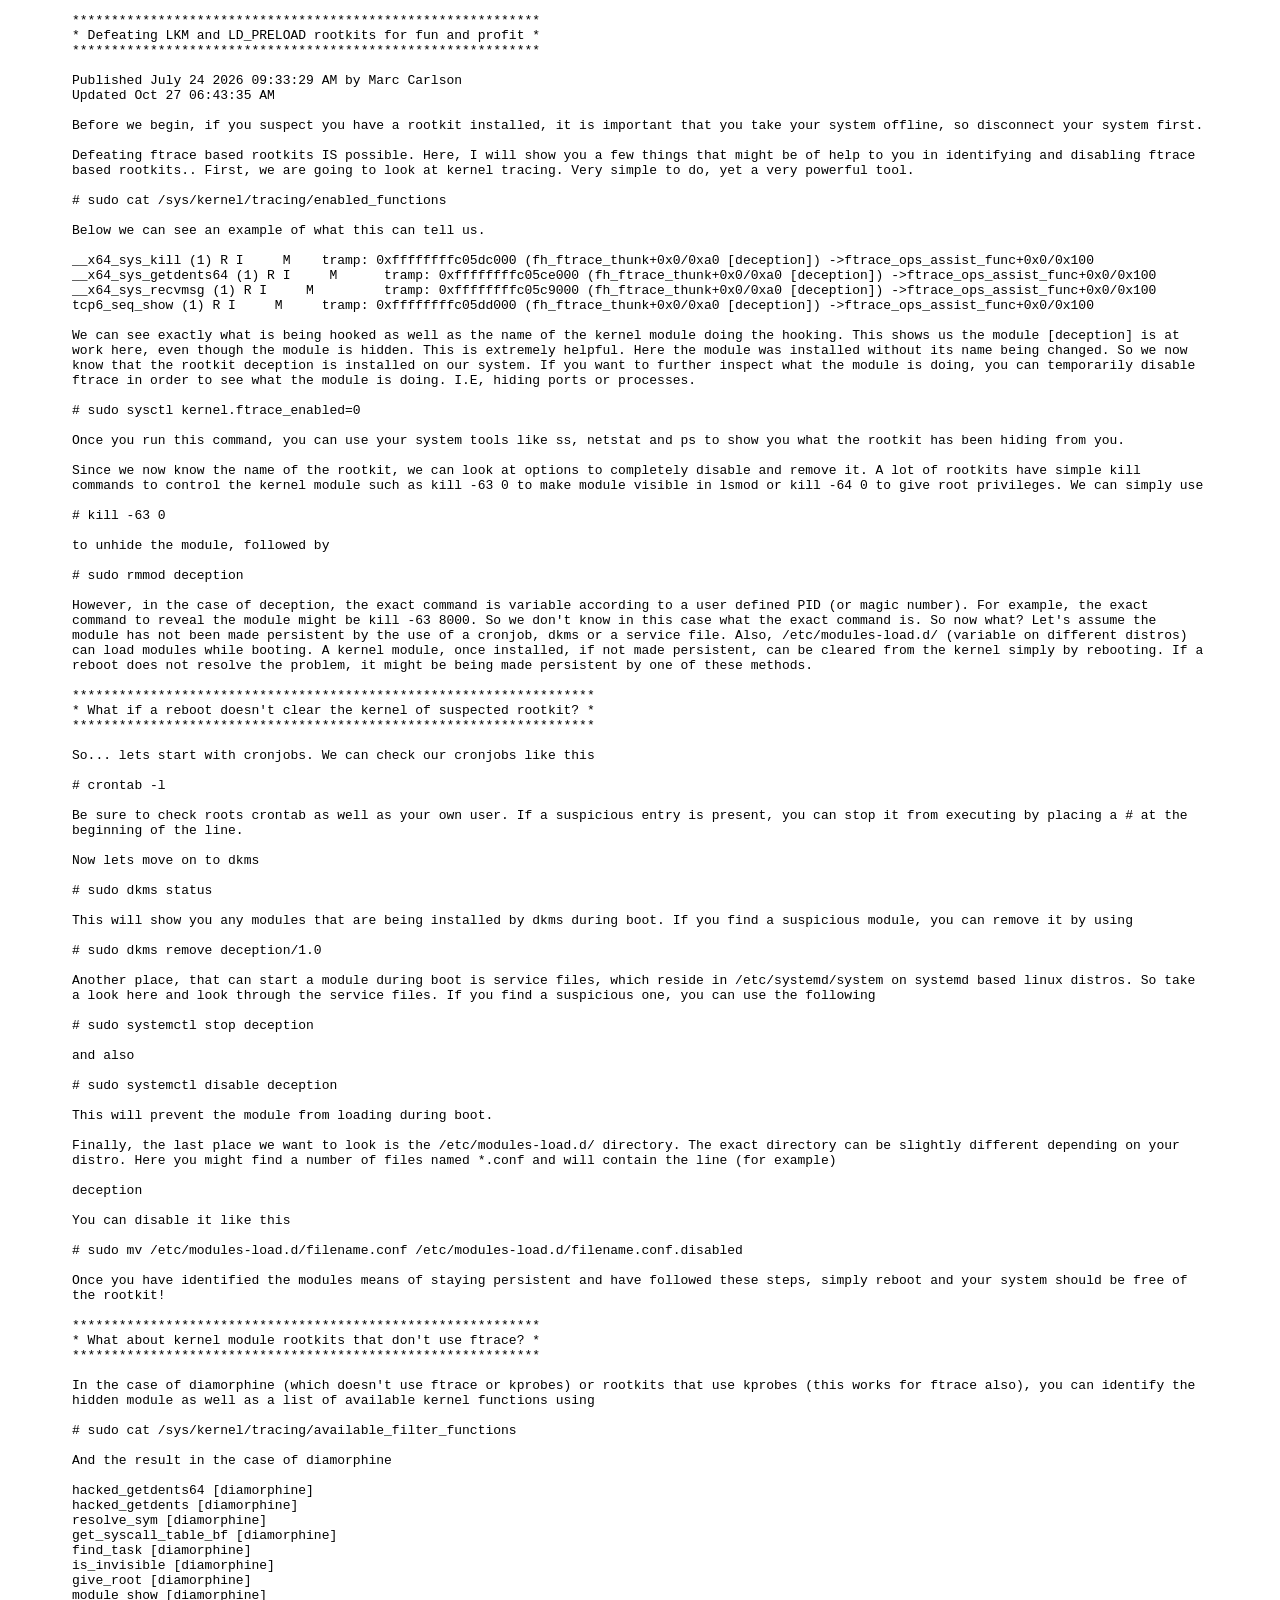
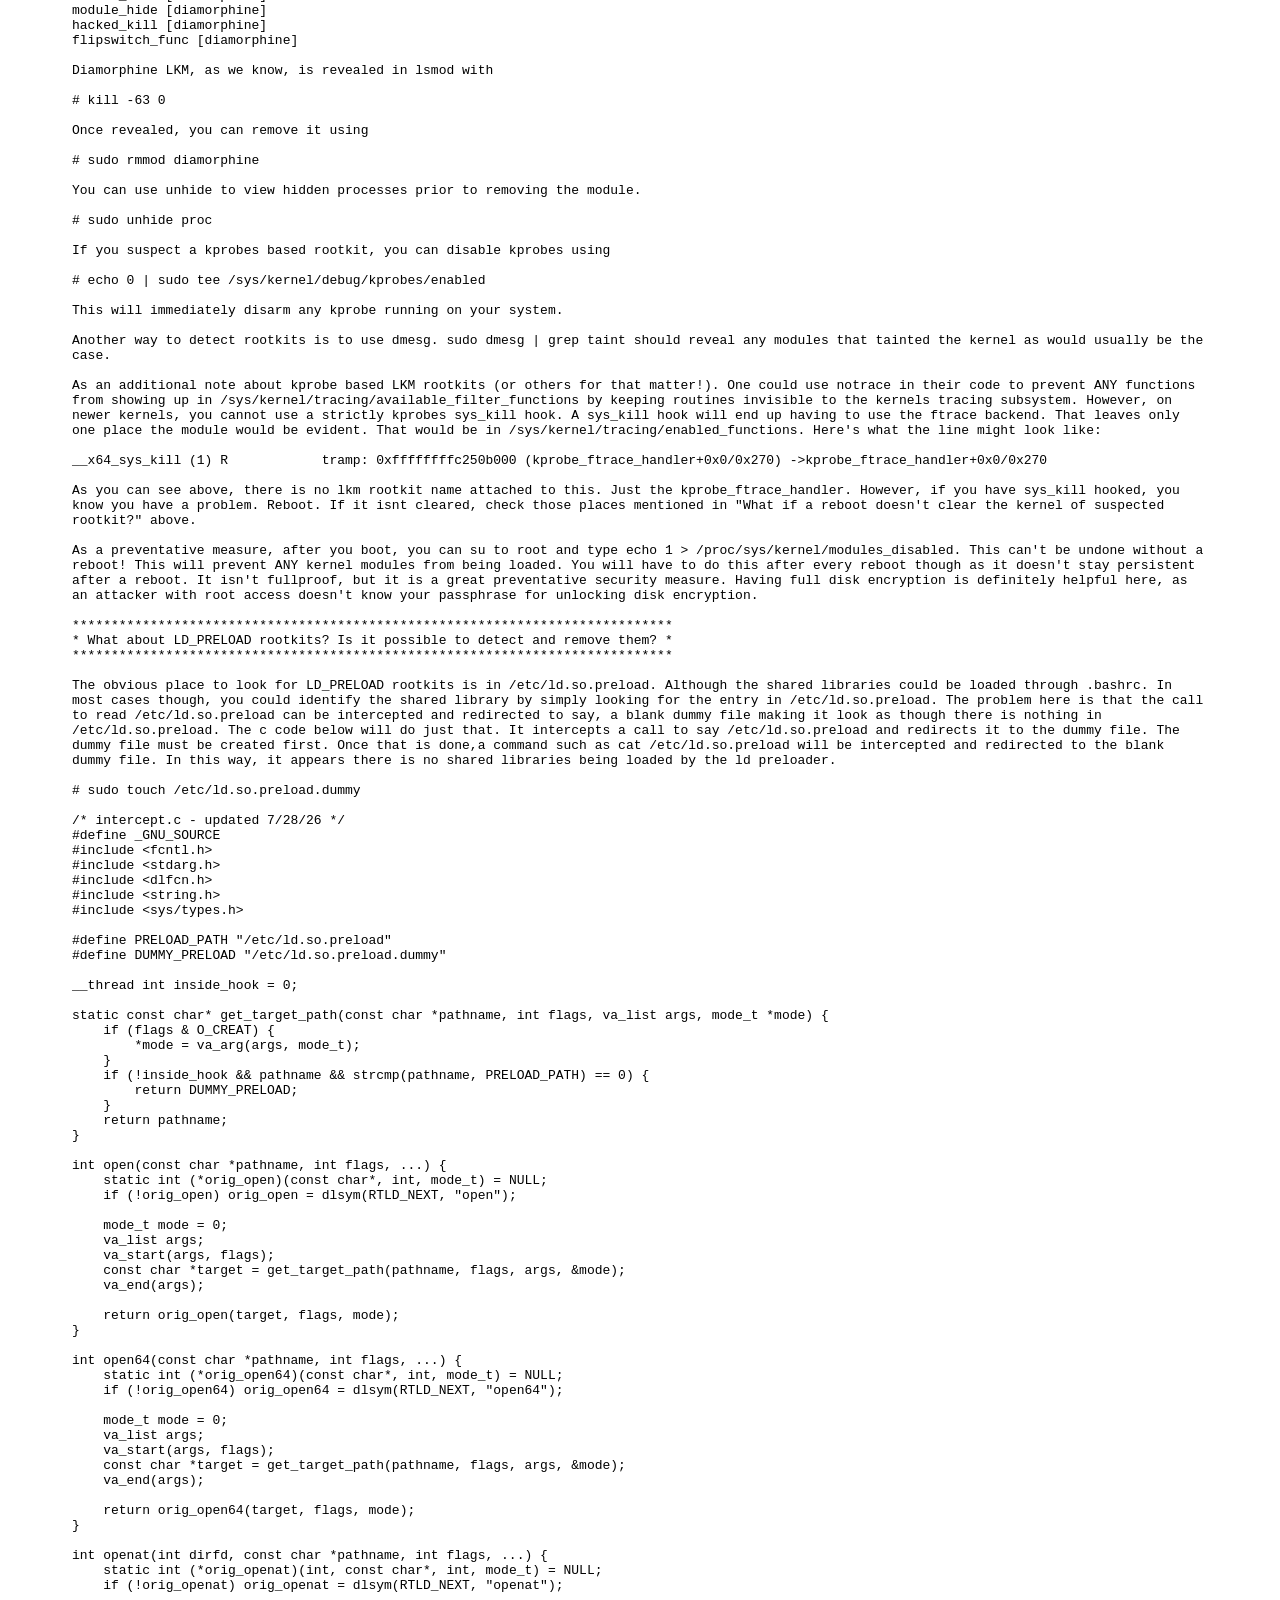
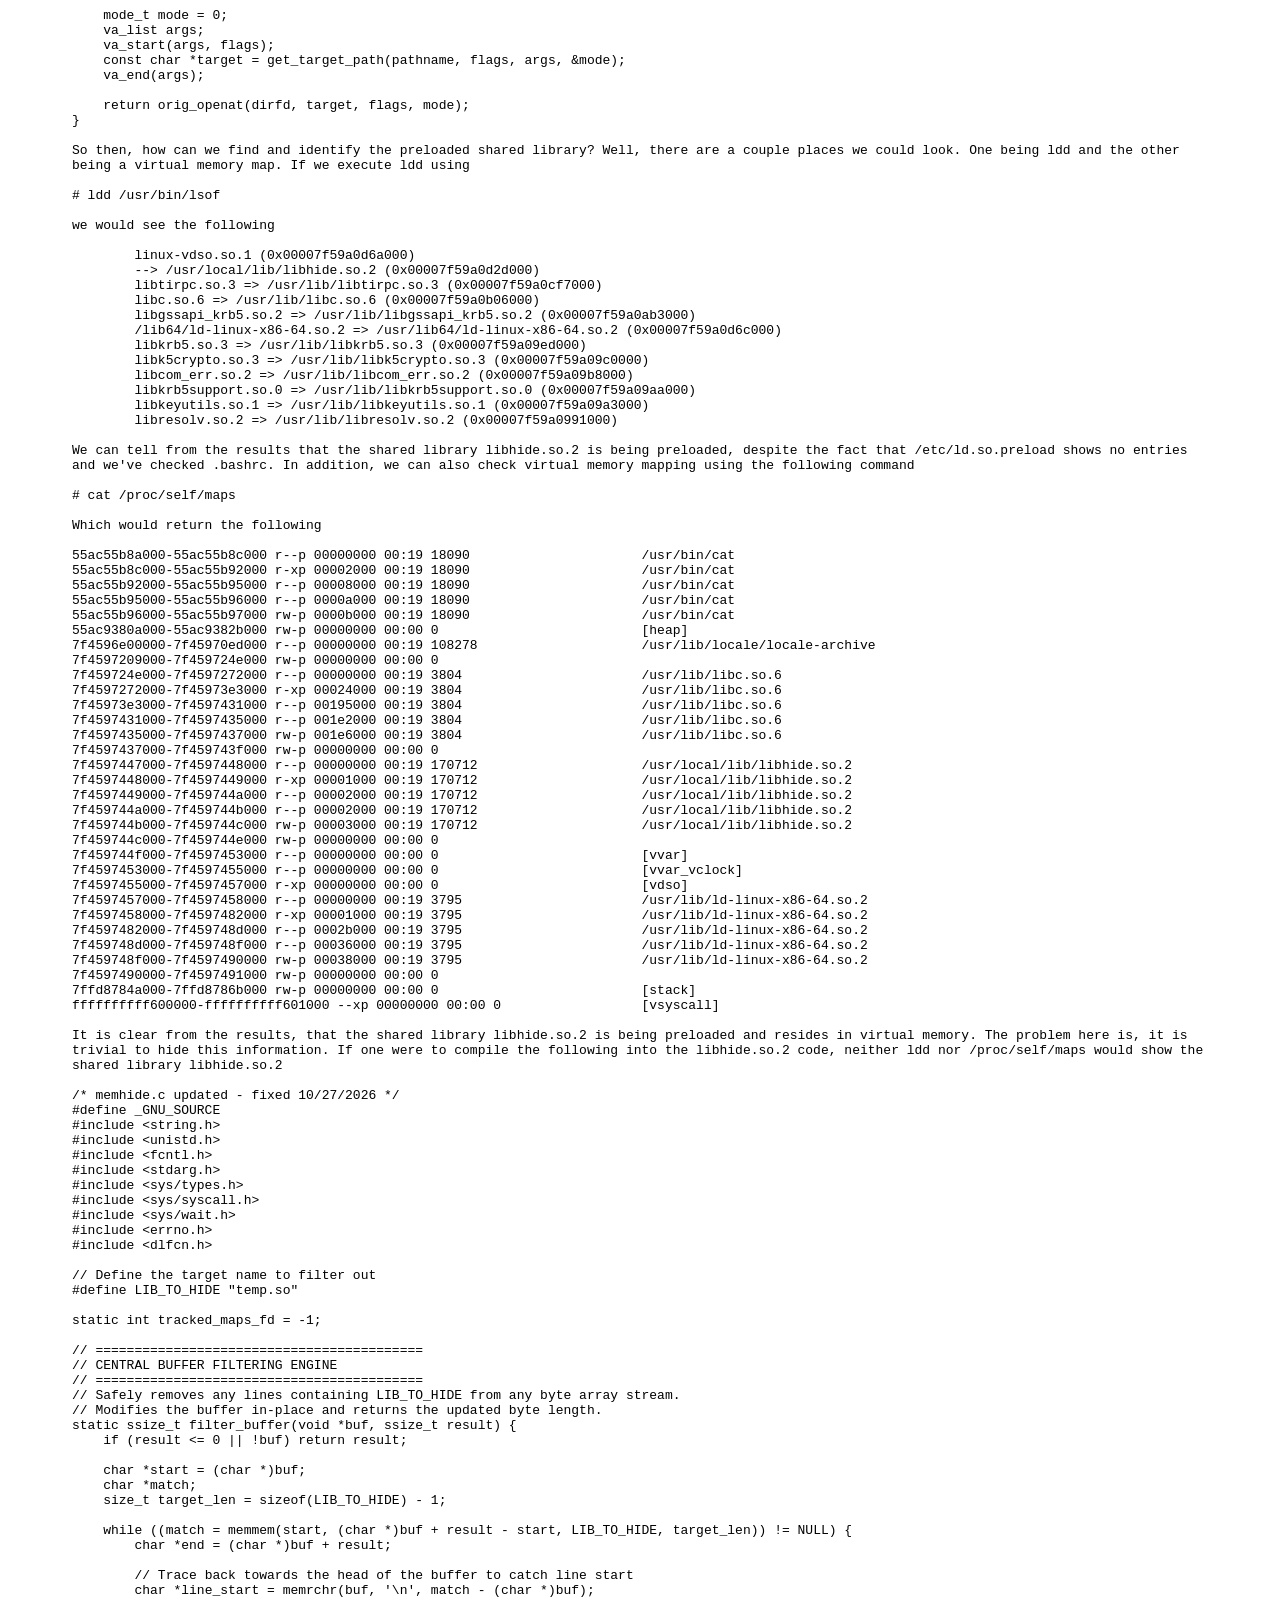
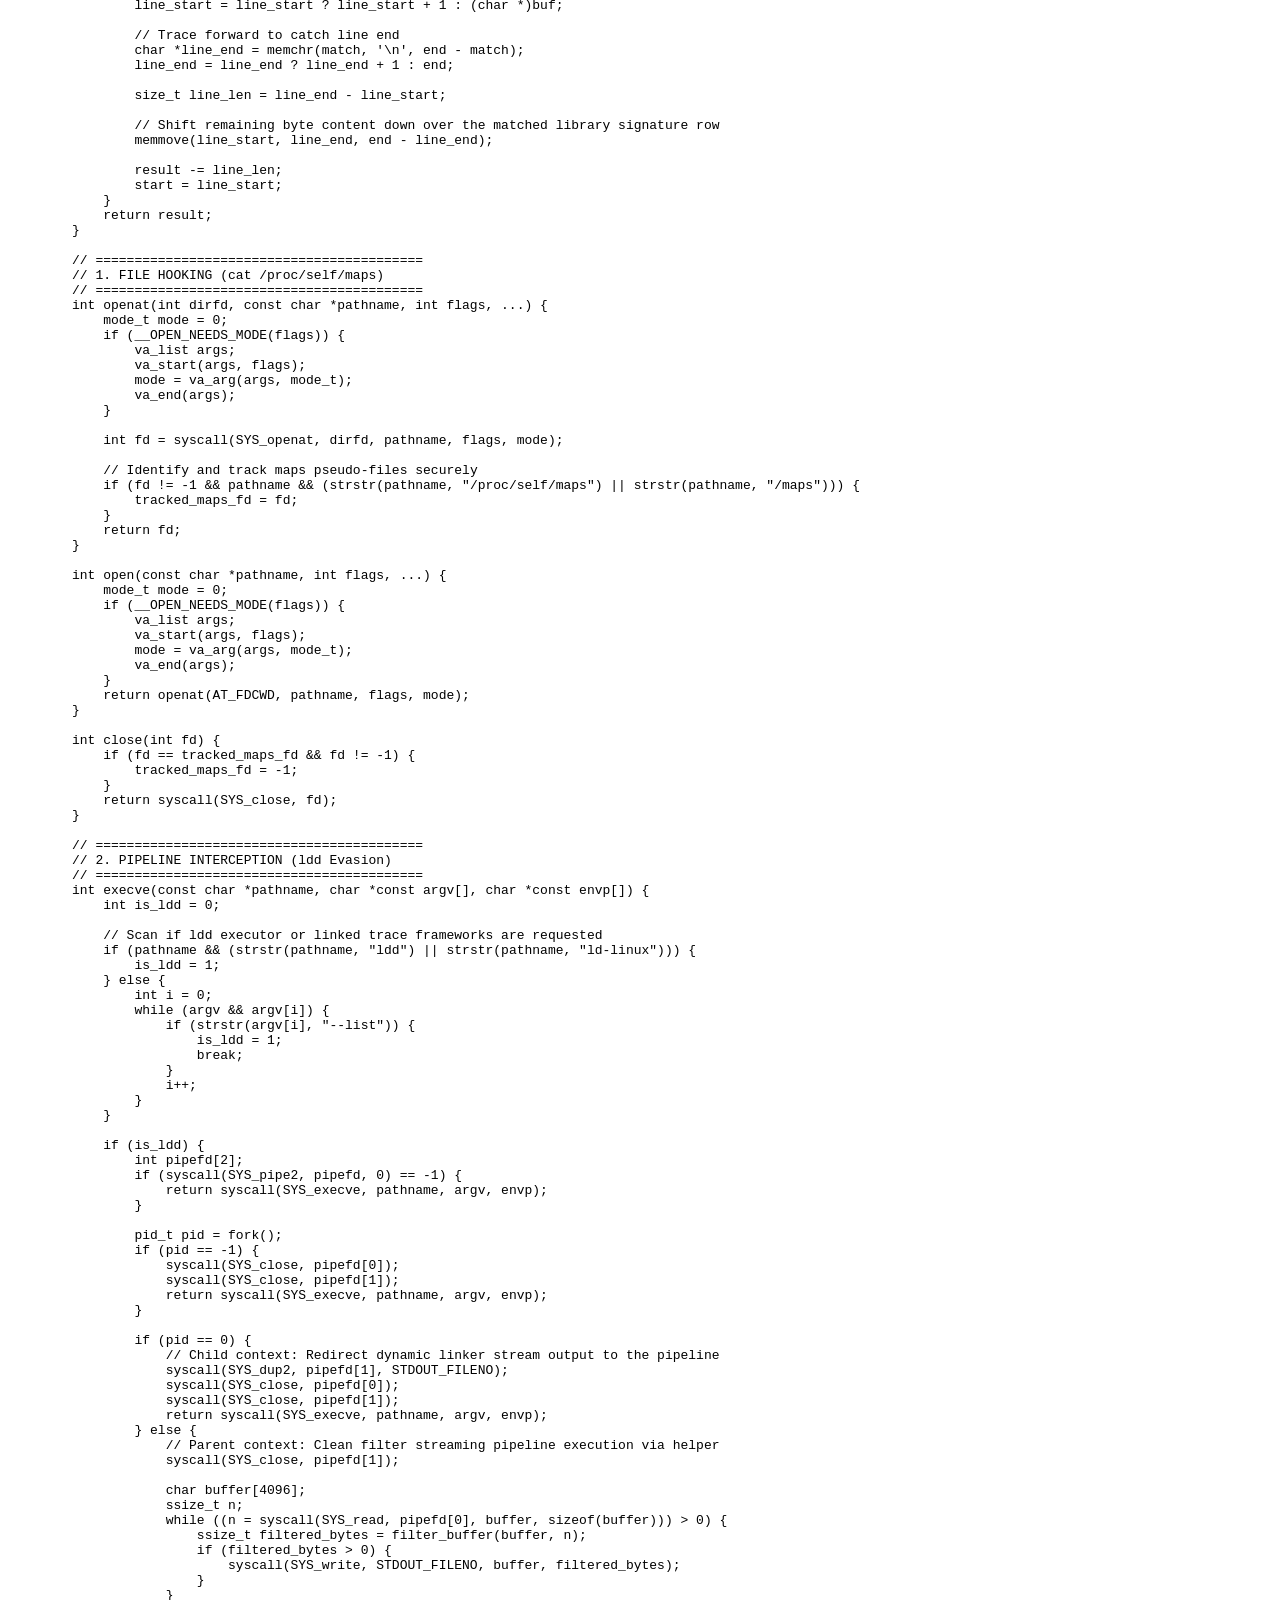
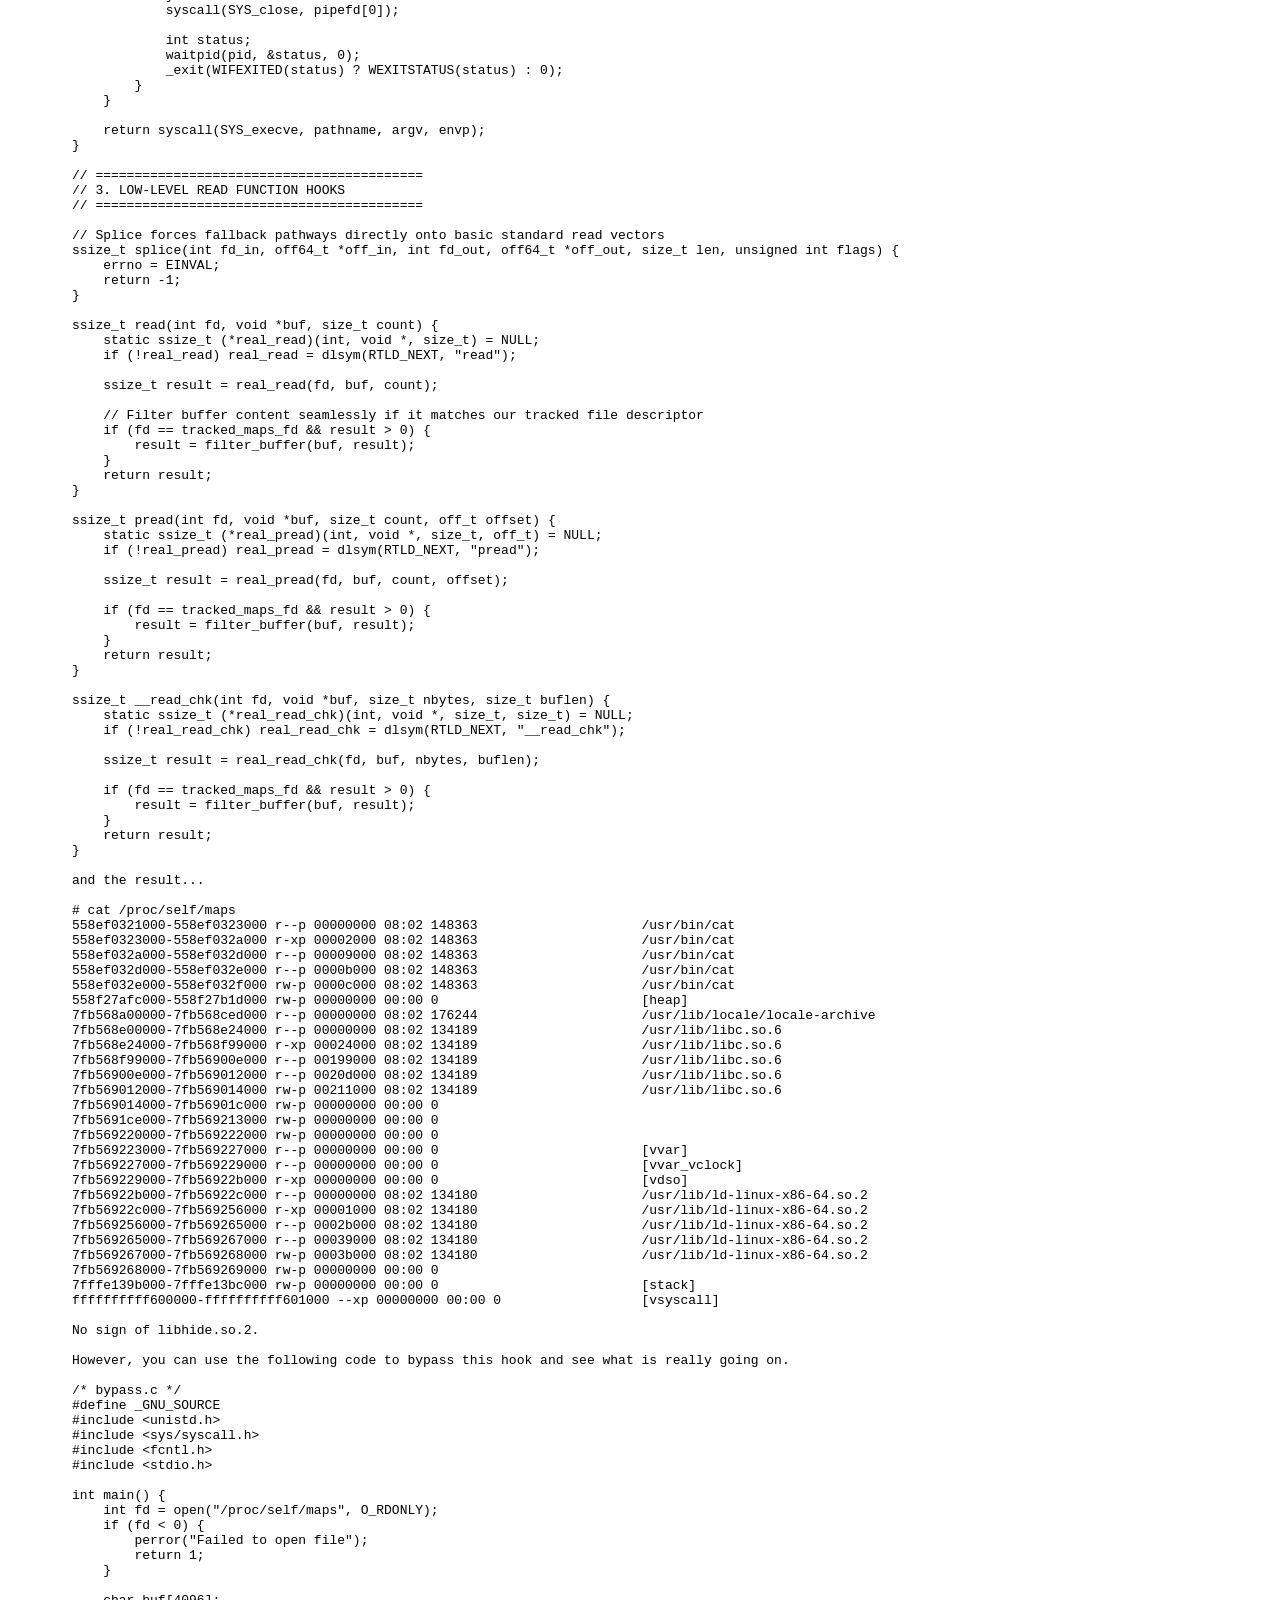
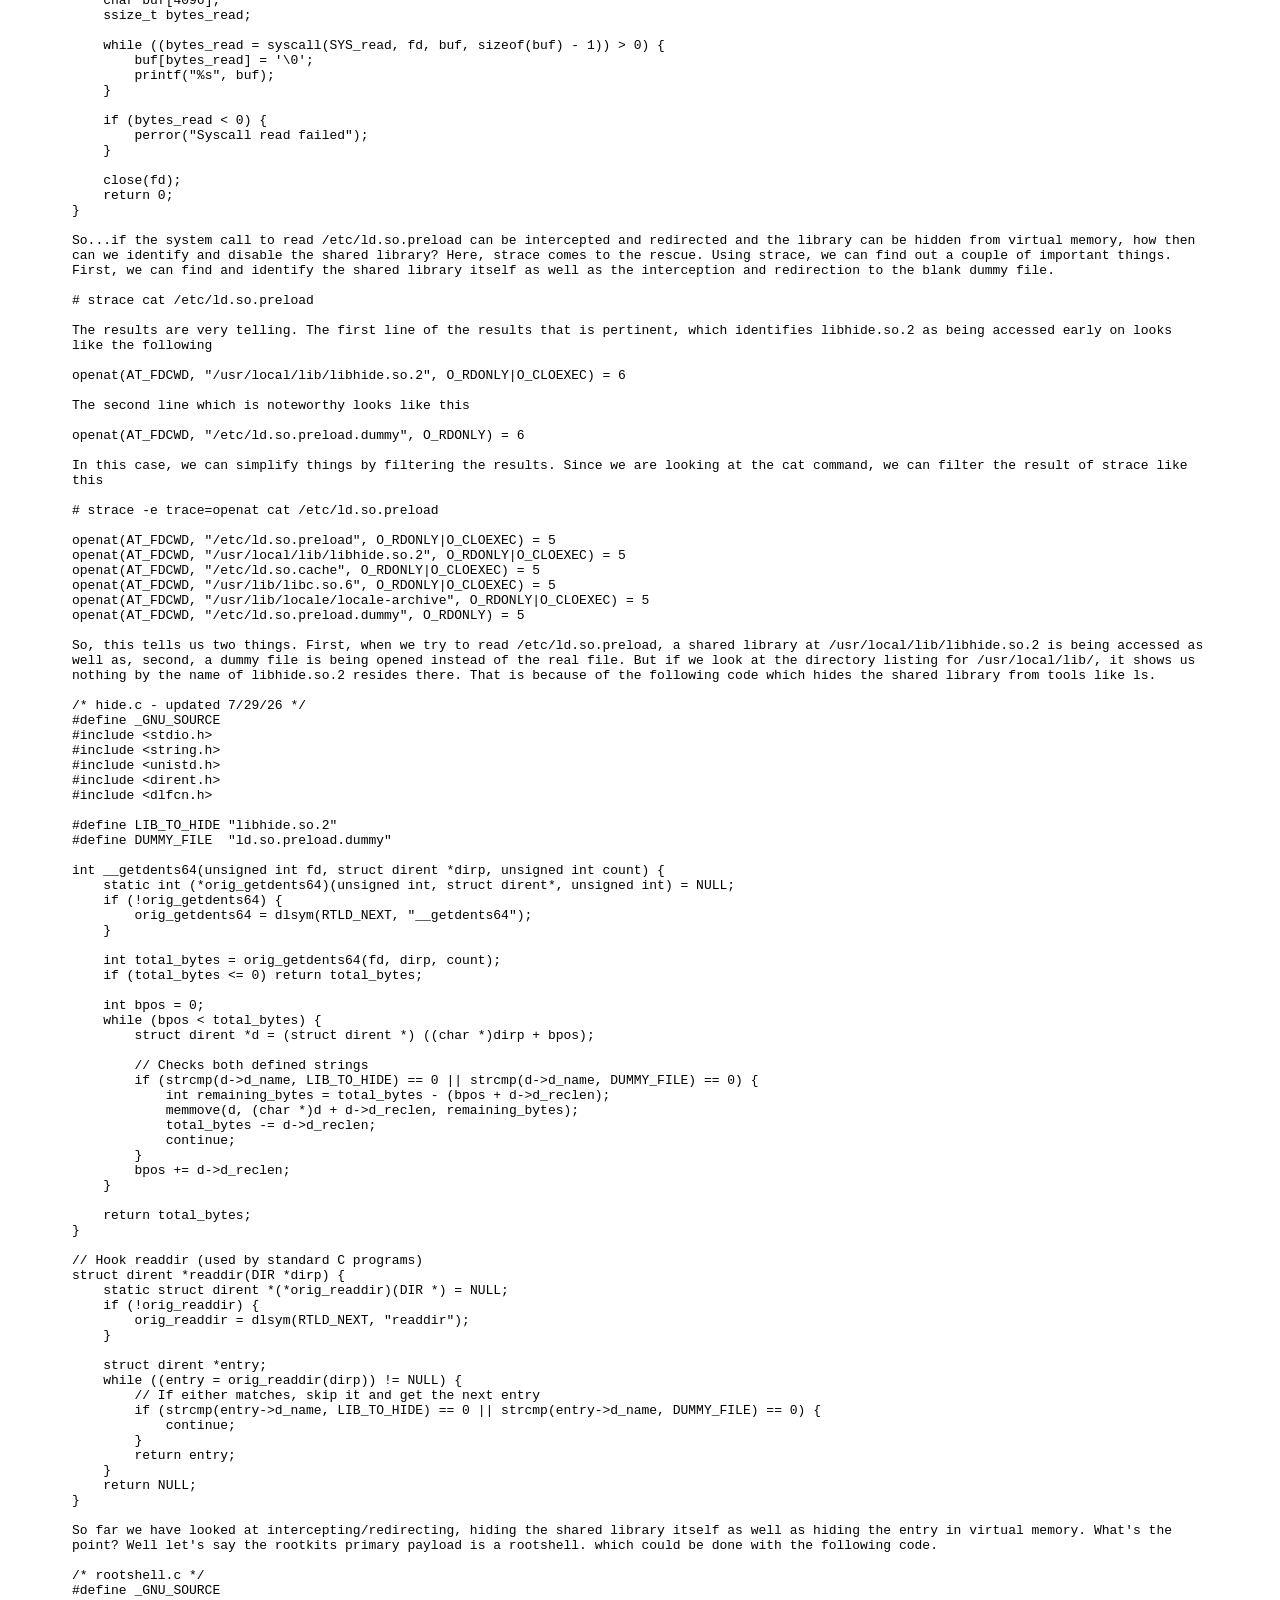
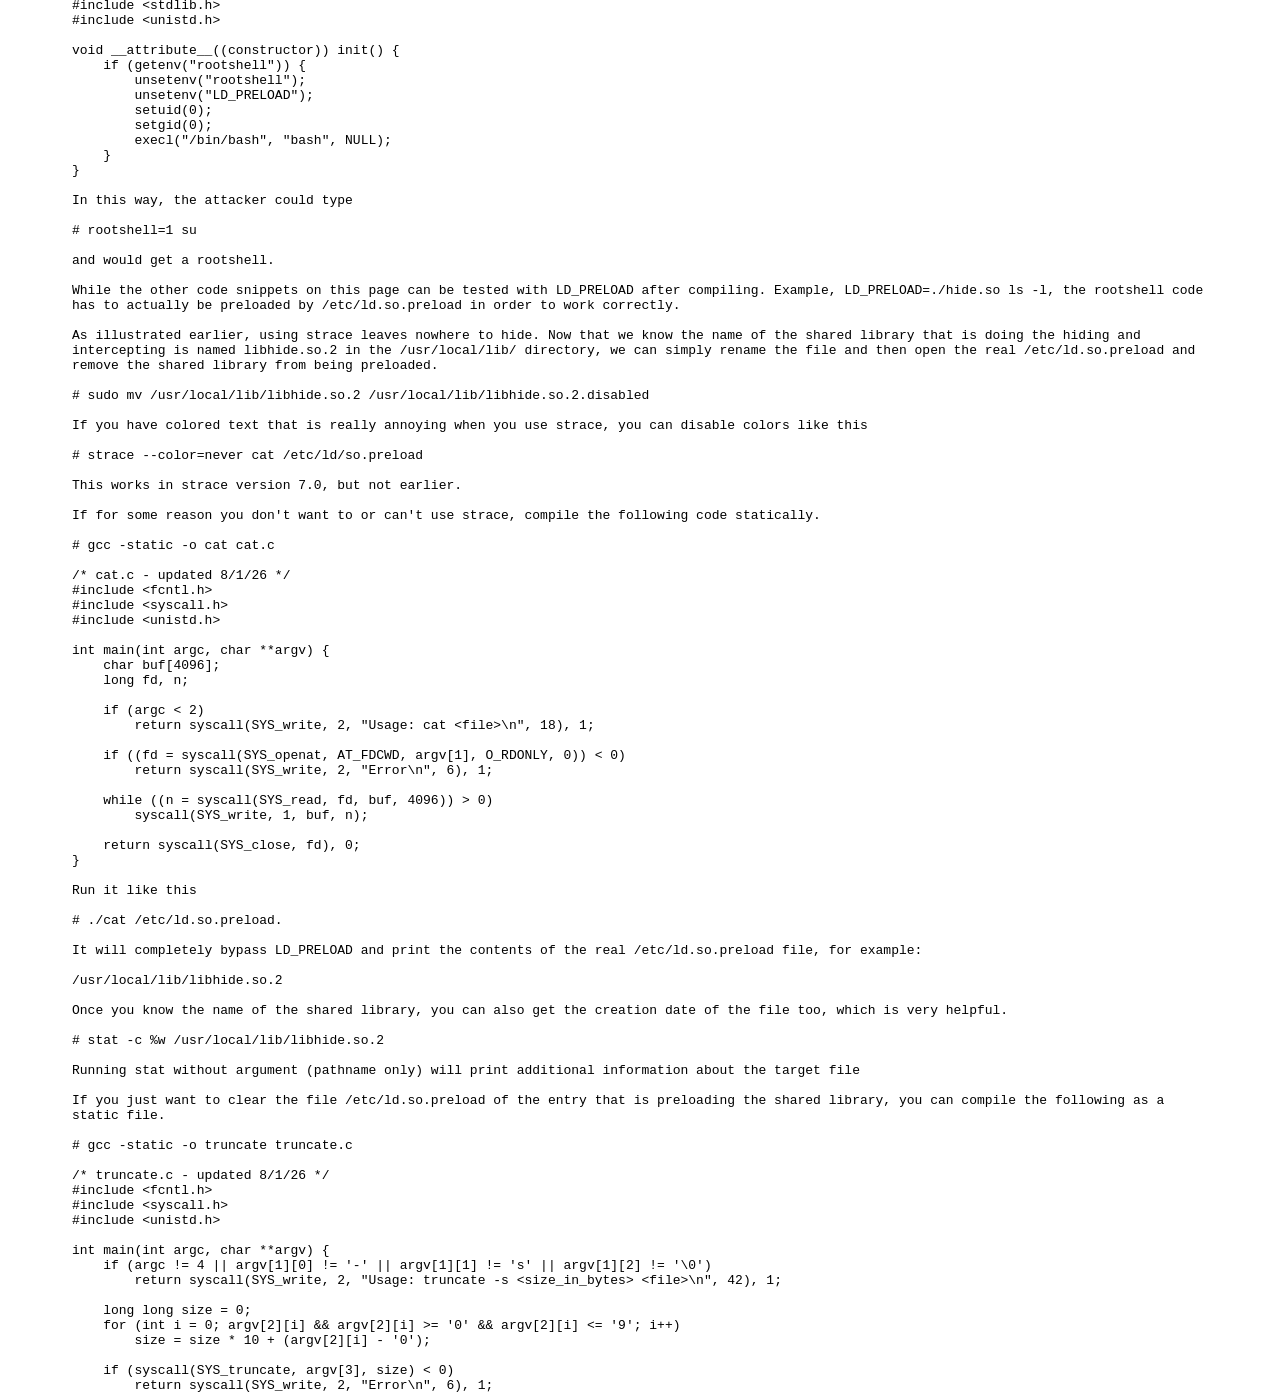
==== index.html @ fd703a42 "Increase height of text-frame to 11000px" ====
<!DOCTYPE html>
<html> 
<head> 
   <!--<meta name="viewport" content="width=device-width, initial-scale=1.0">-->
    <title>Defeating LKM and LD_PRELOAD rootkits for fun and profit</title> 
    <style>
        html, body {
            margin: 0;
            padding: 0;
            width: 100%;
            background-color: #ffffff; 
            display: grid;
            justify-items: center; 
        }

        .text-frame {
            font-family: sans-serif;
            background-color: #ffffff; 
            width: 90%;
            height: 11000px; 
            border: none;
            overflow: hidden; 
        }
    </style>
</head> 
<body>

    <object class="text-frame" data="/docs/text.txt" type="text/plain" scrolling="no">
        <p>Your browser does not support embedded text.</p>
    </object>

</body>
</html>
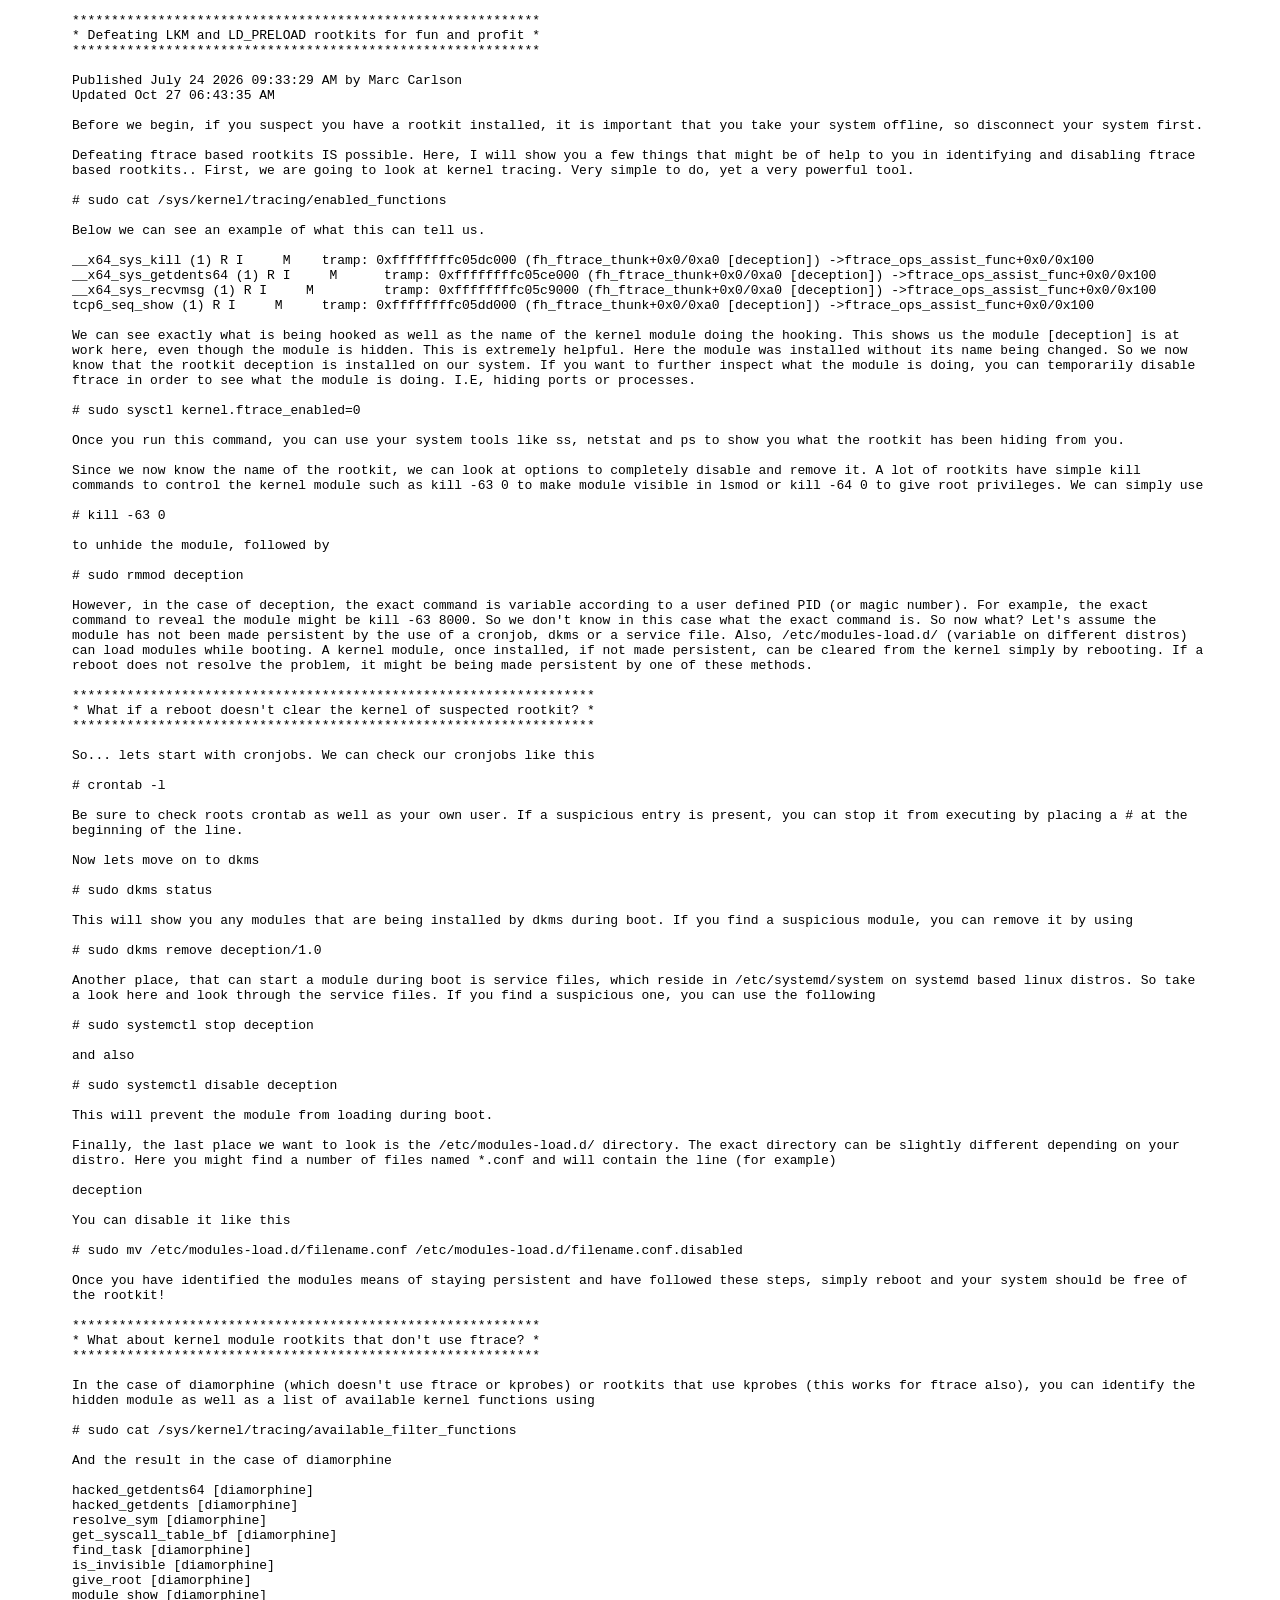
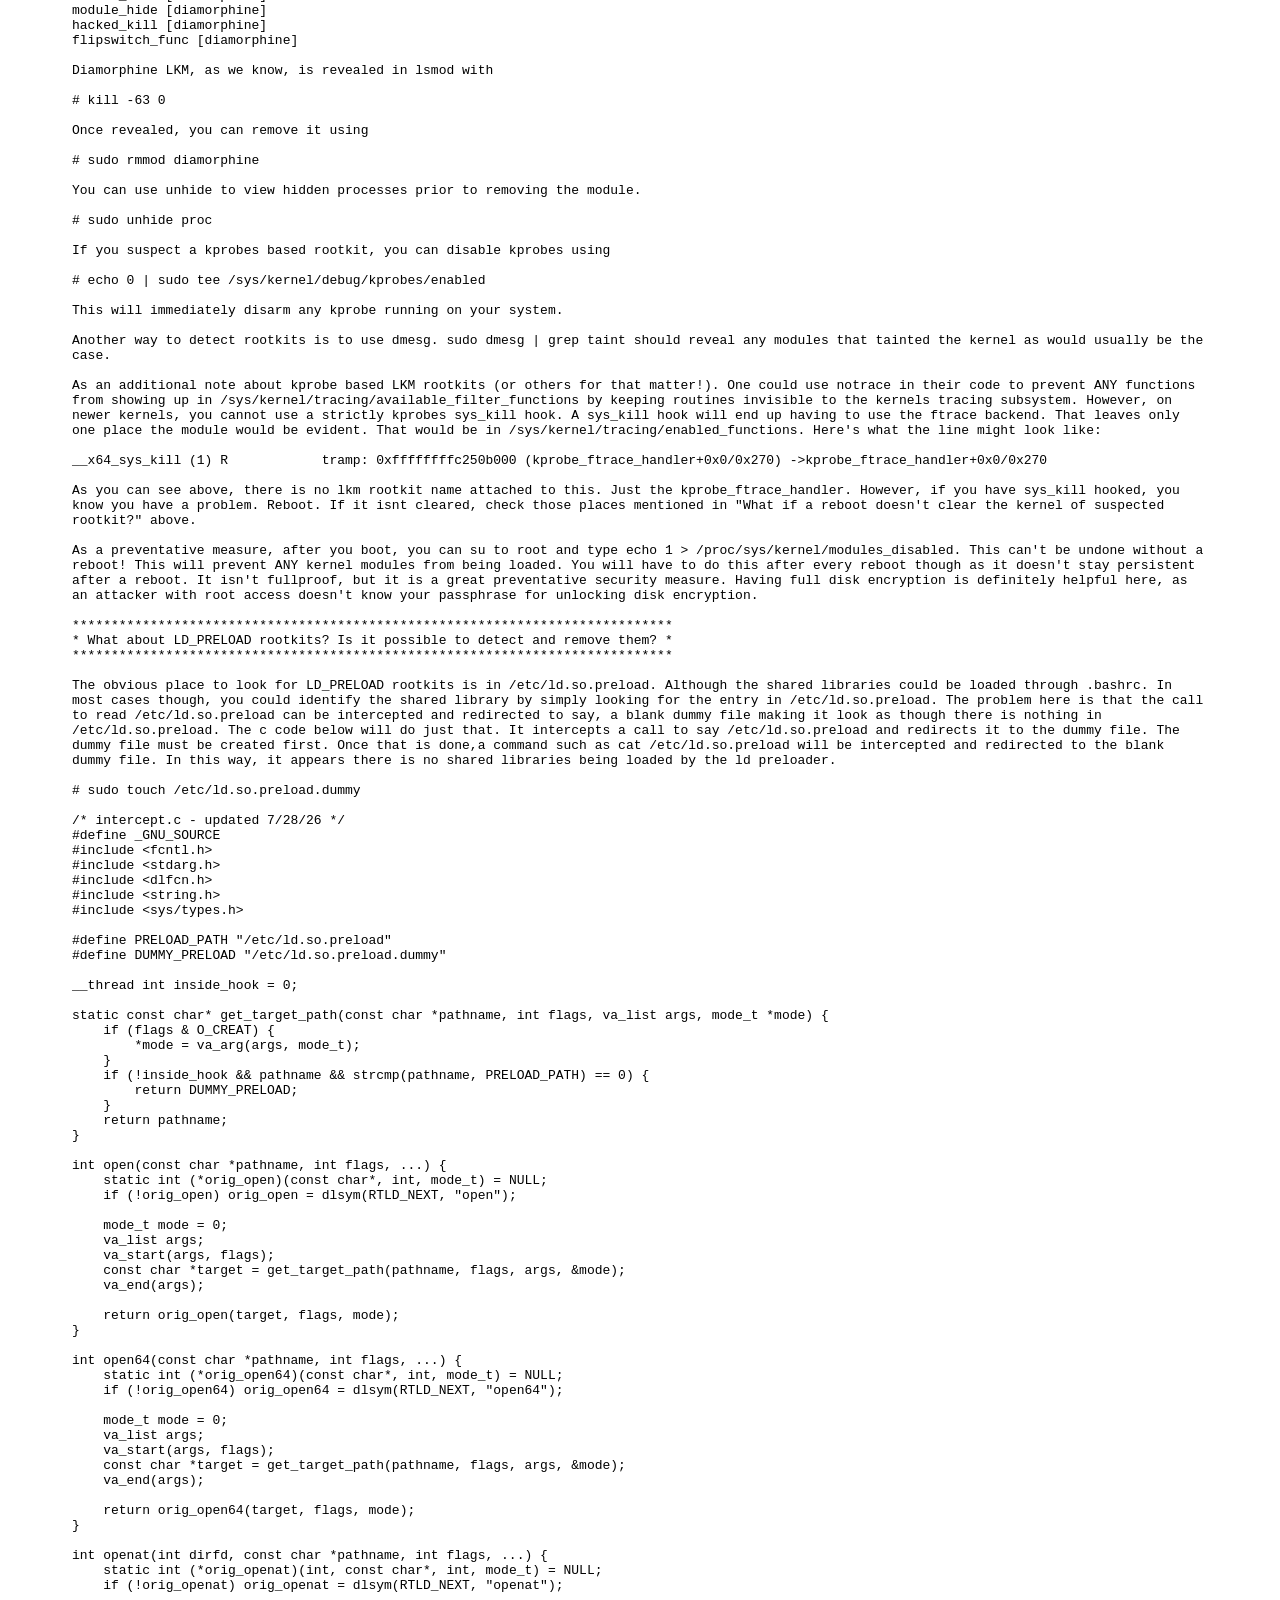
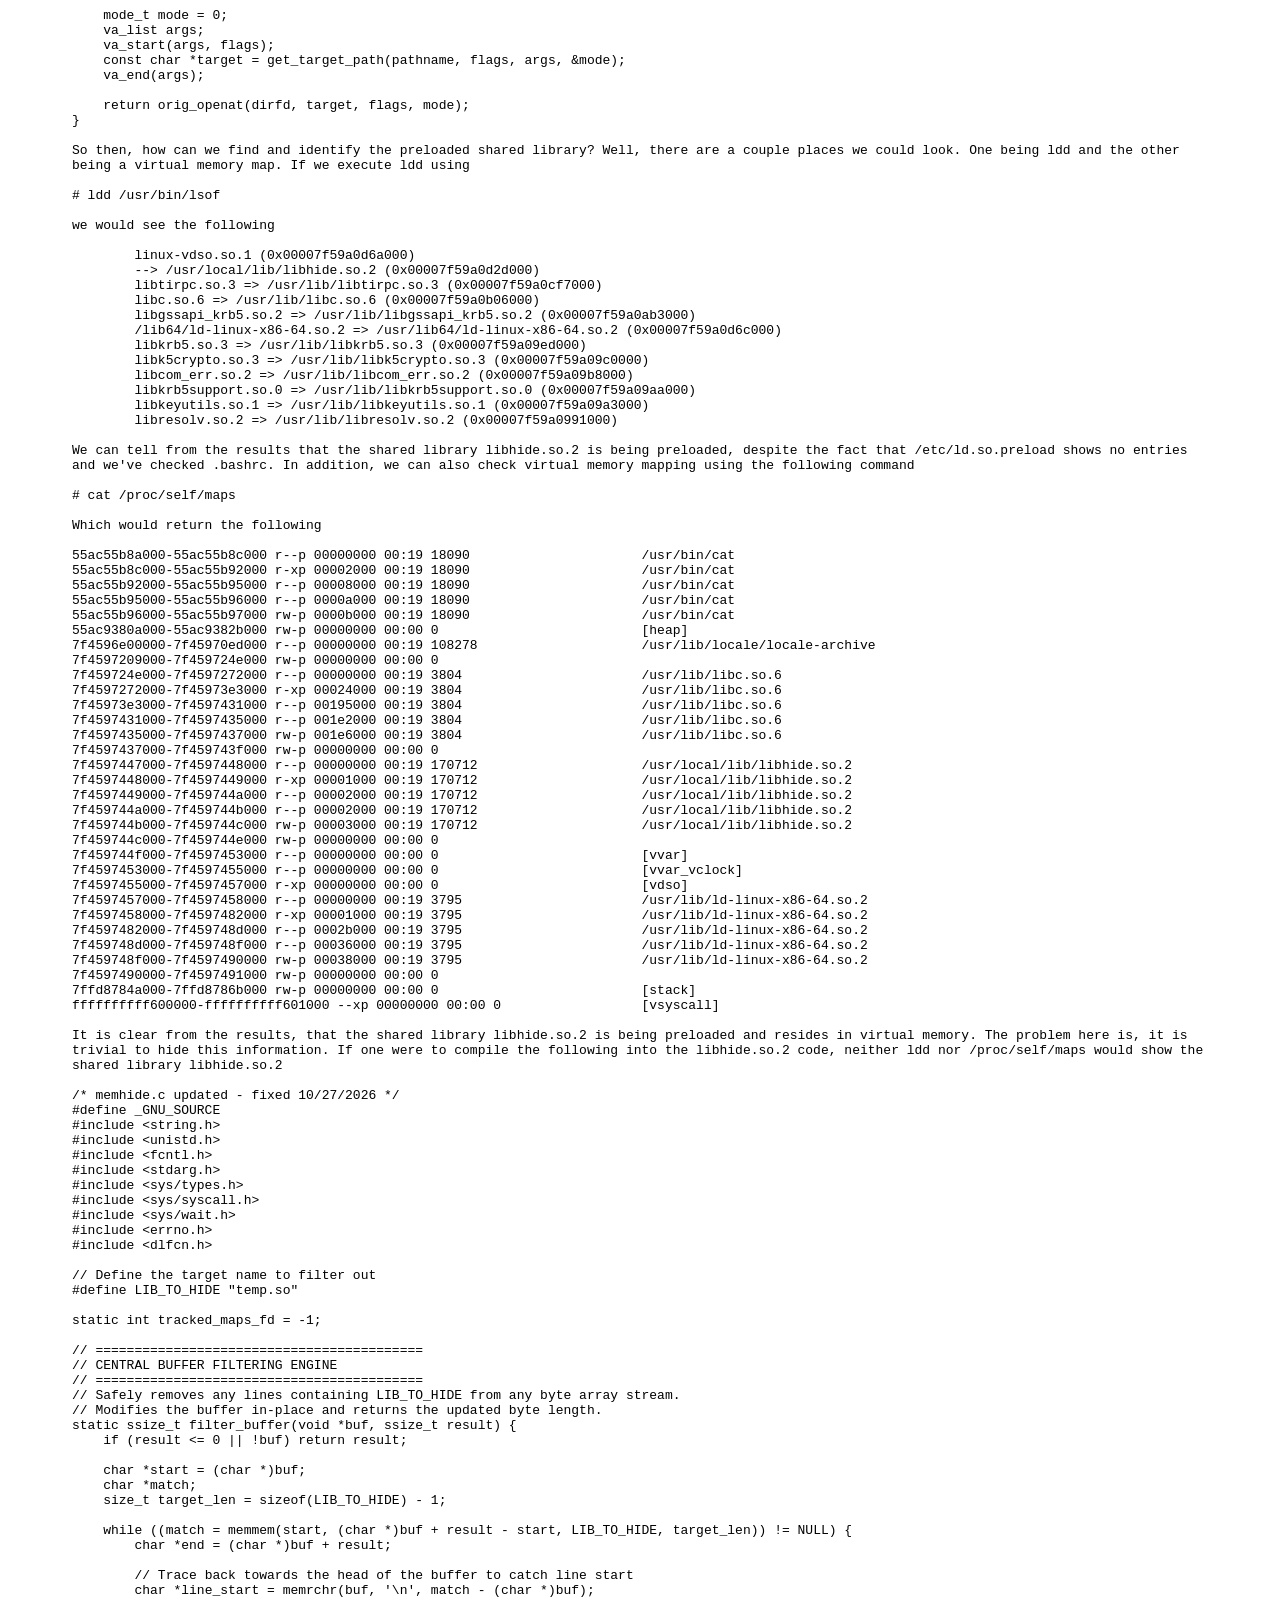
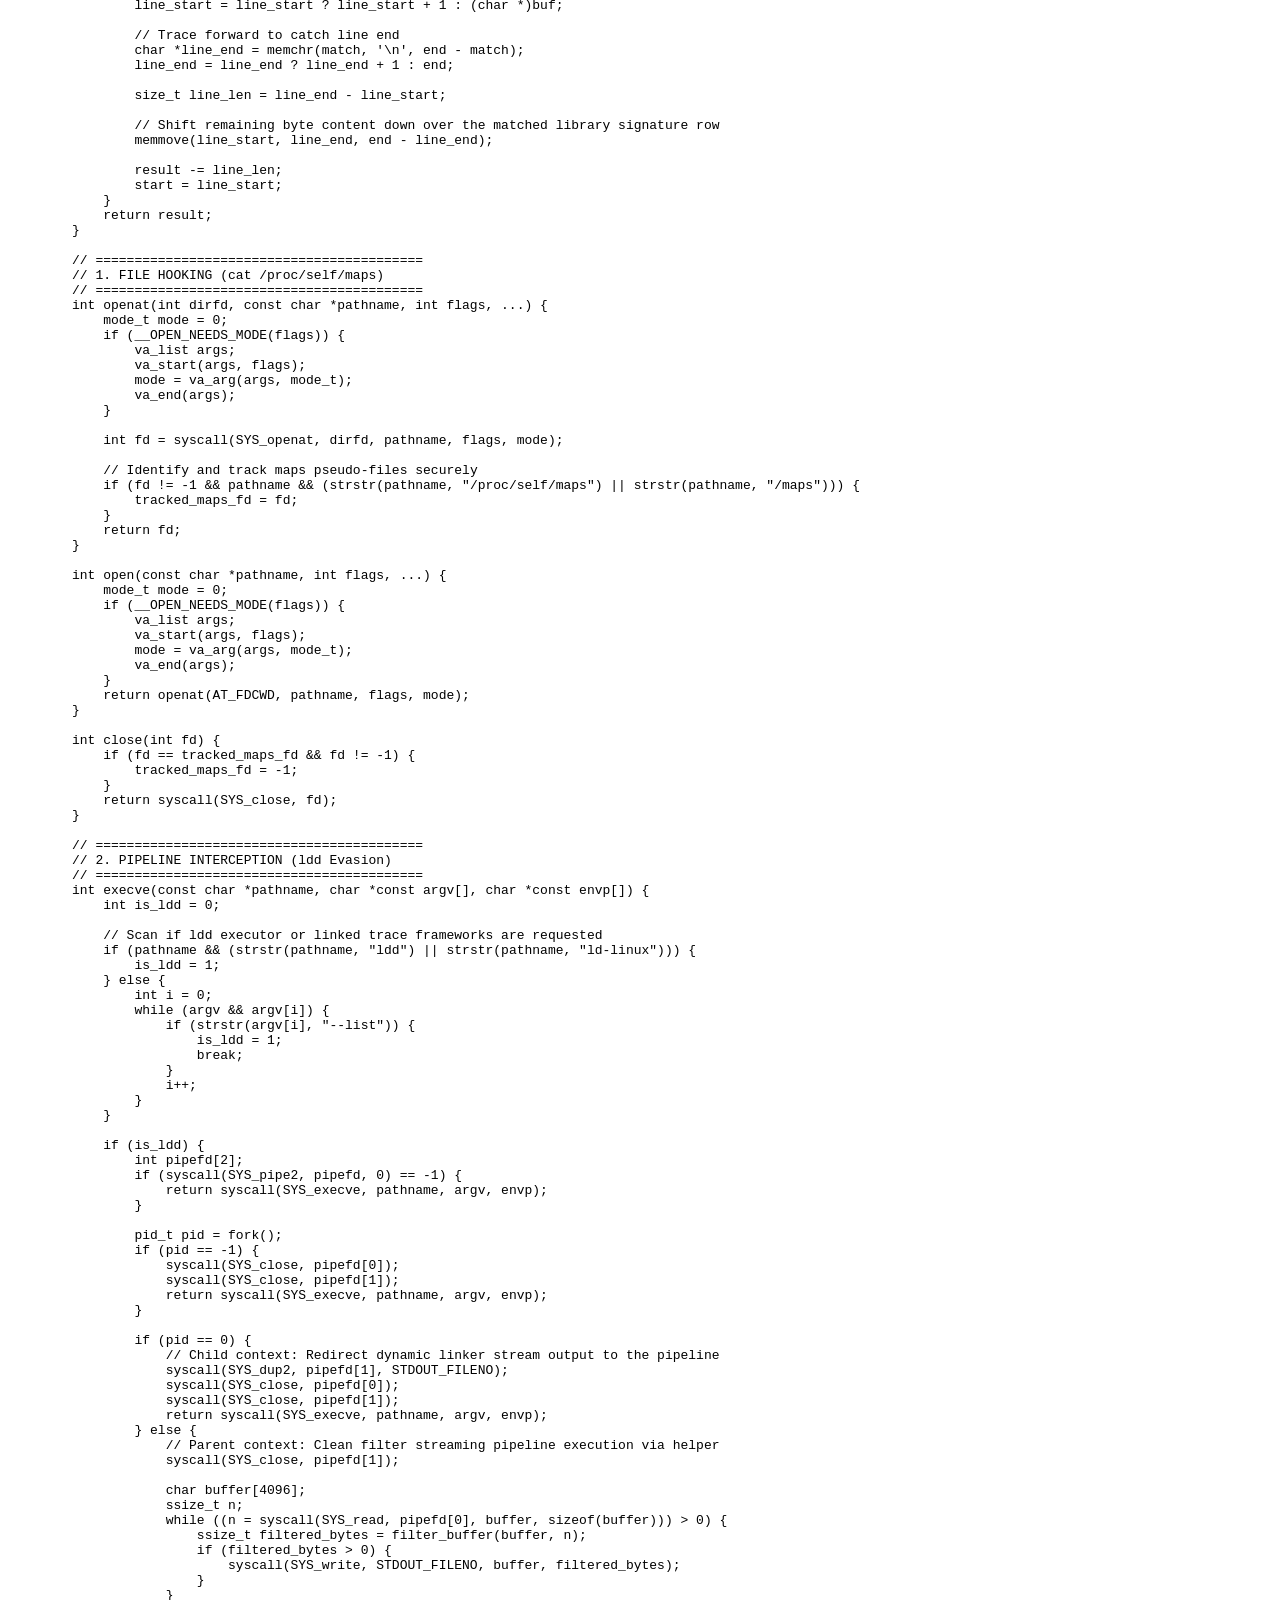
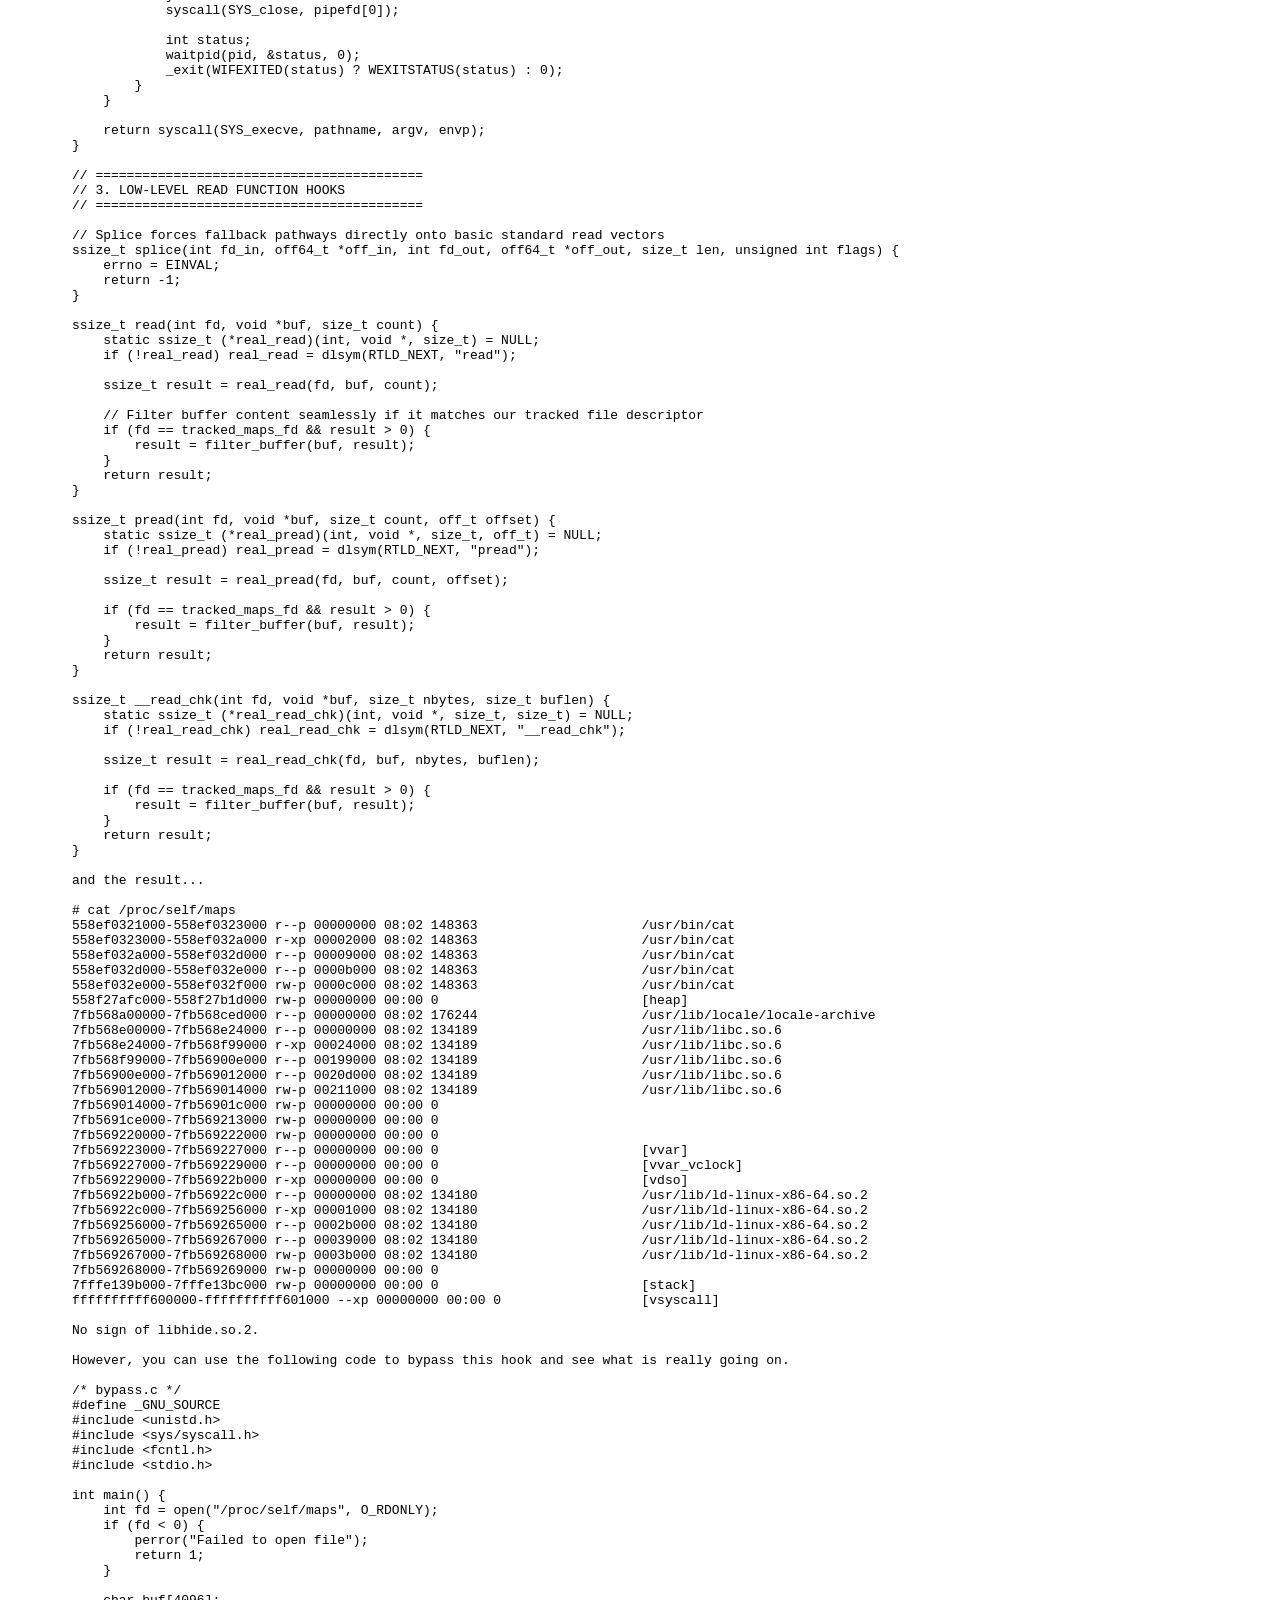
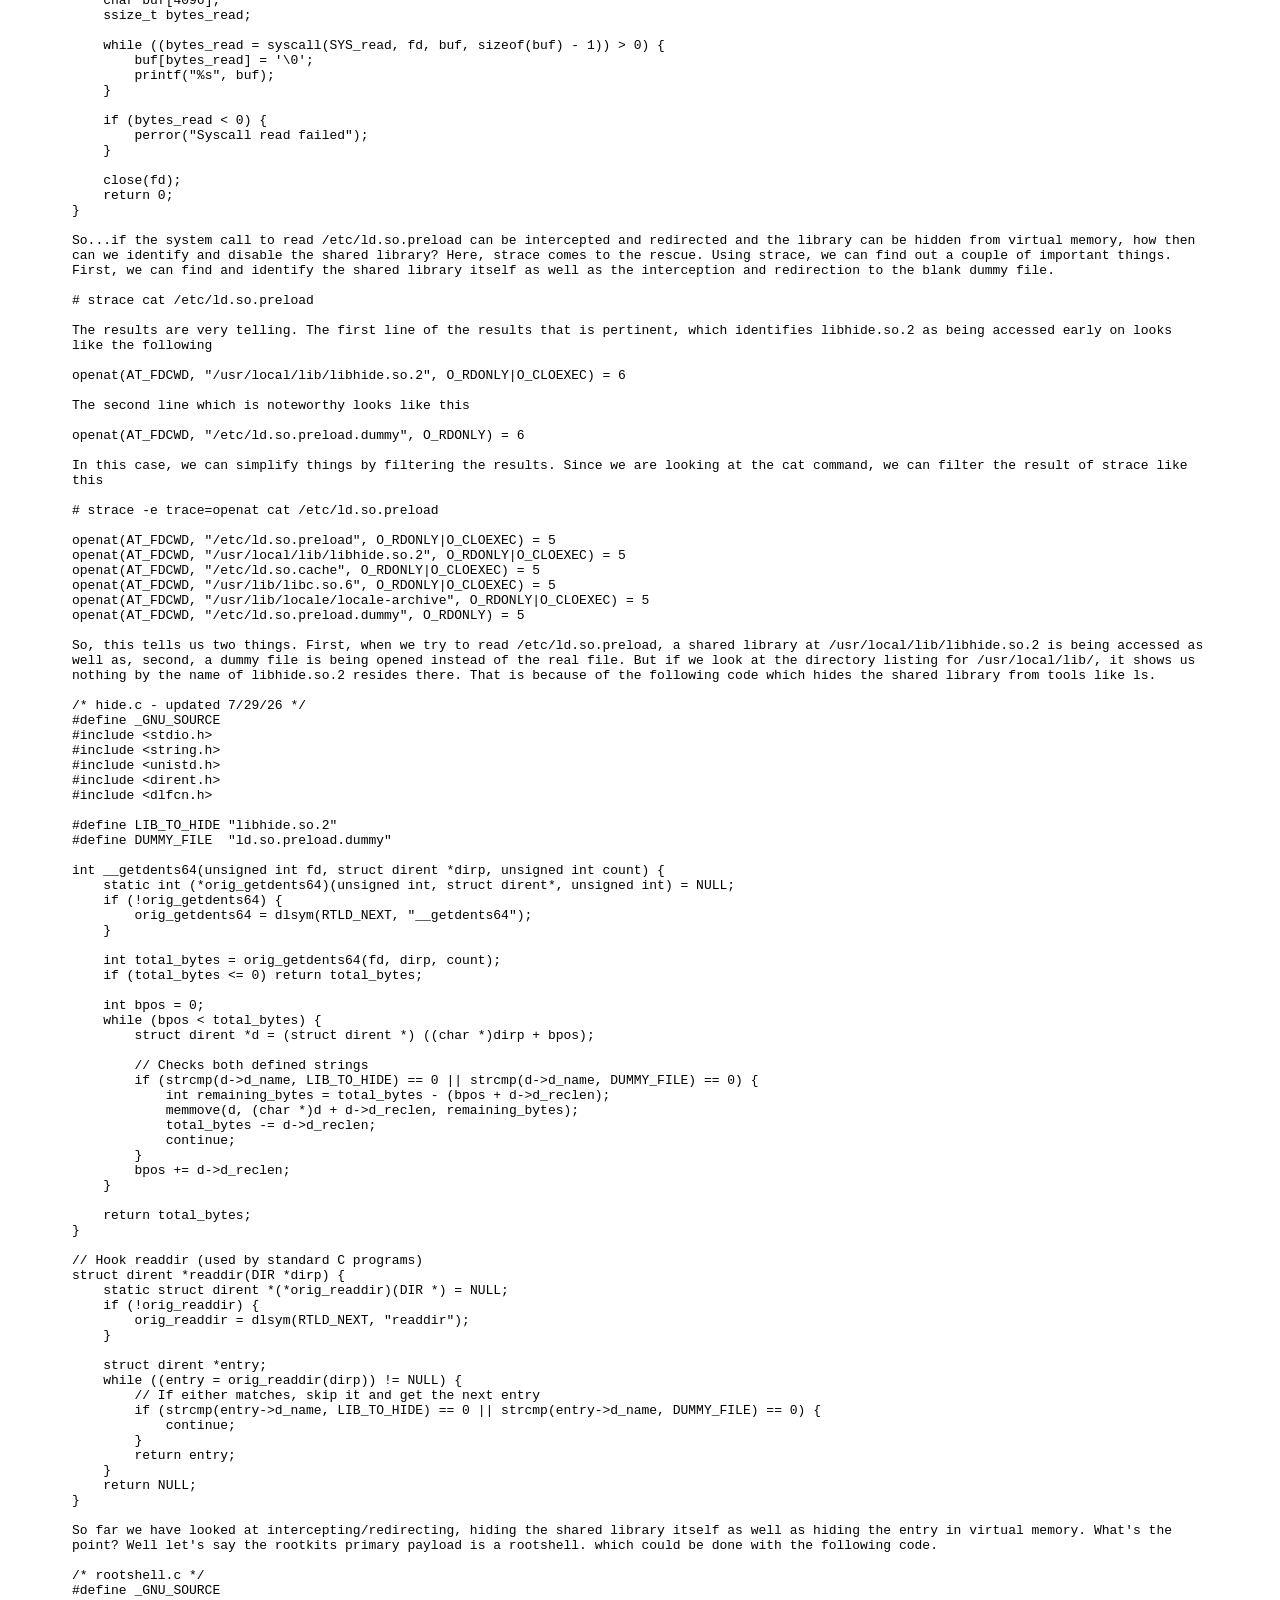
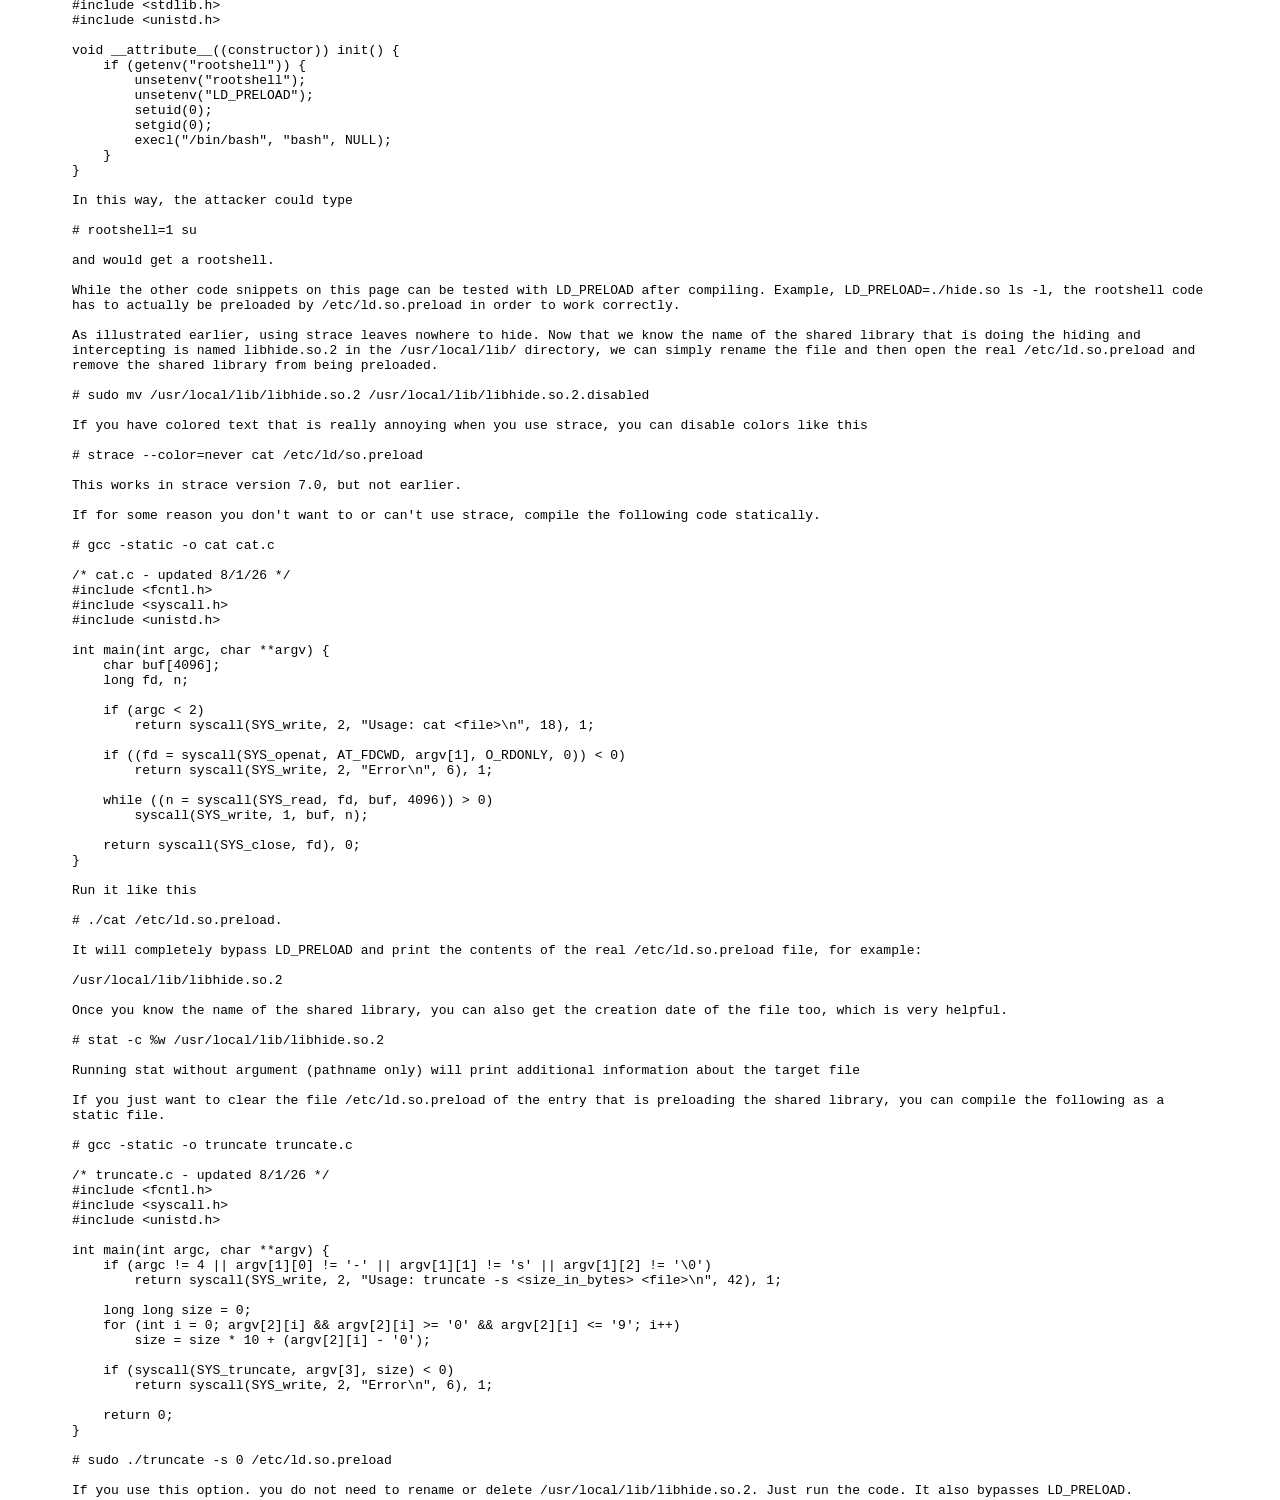
==== commit ea494d6a: "Increase height of text frame from 11000px to 11100px" ====
--- a/index.html
+++ b/index.html
@@ -17,7 +17,7 @@
             font-family: sans-serif;
             background-color: #ffffff; 
             width: 90%;
-            height: 11000px; 
+            height: 11100px; 
             border: none;
             overflow: hidden; 
         }
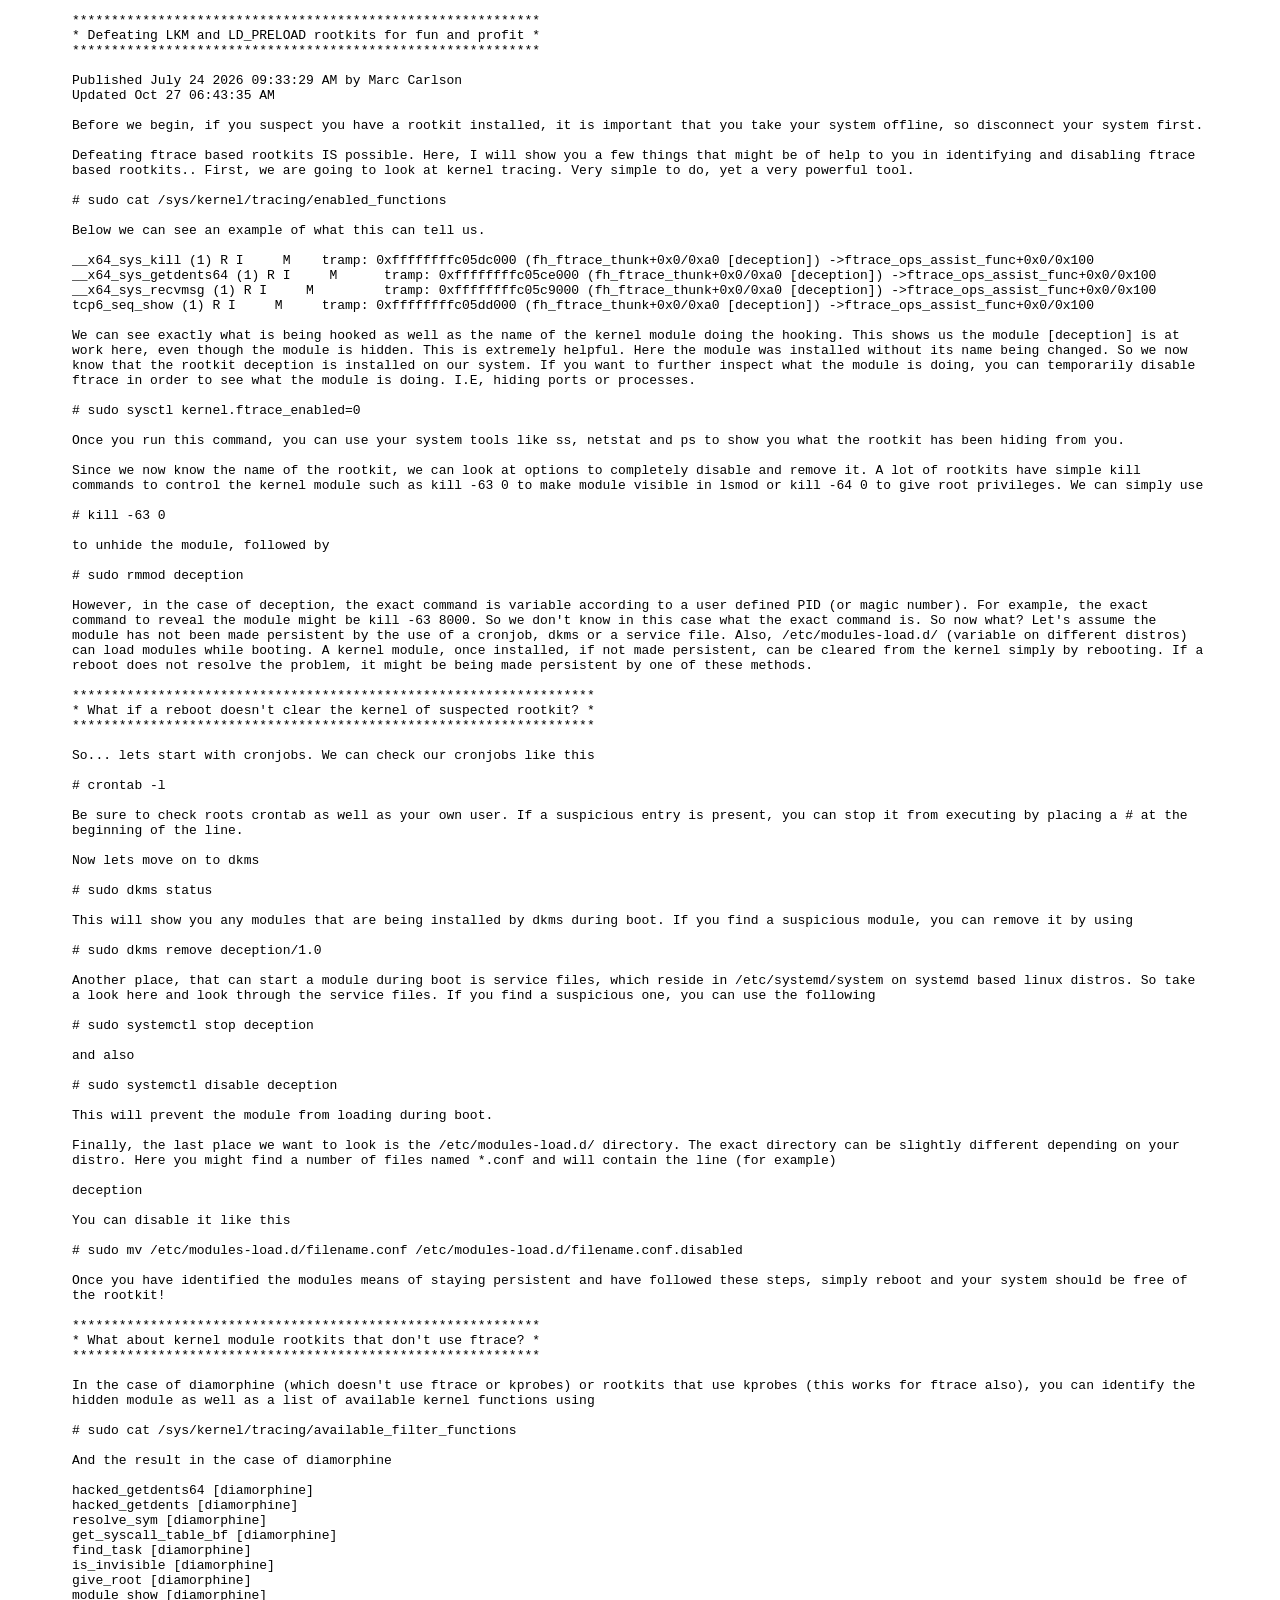
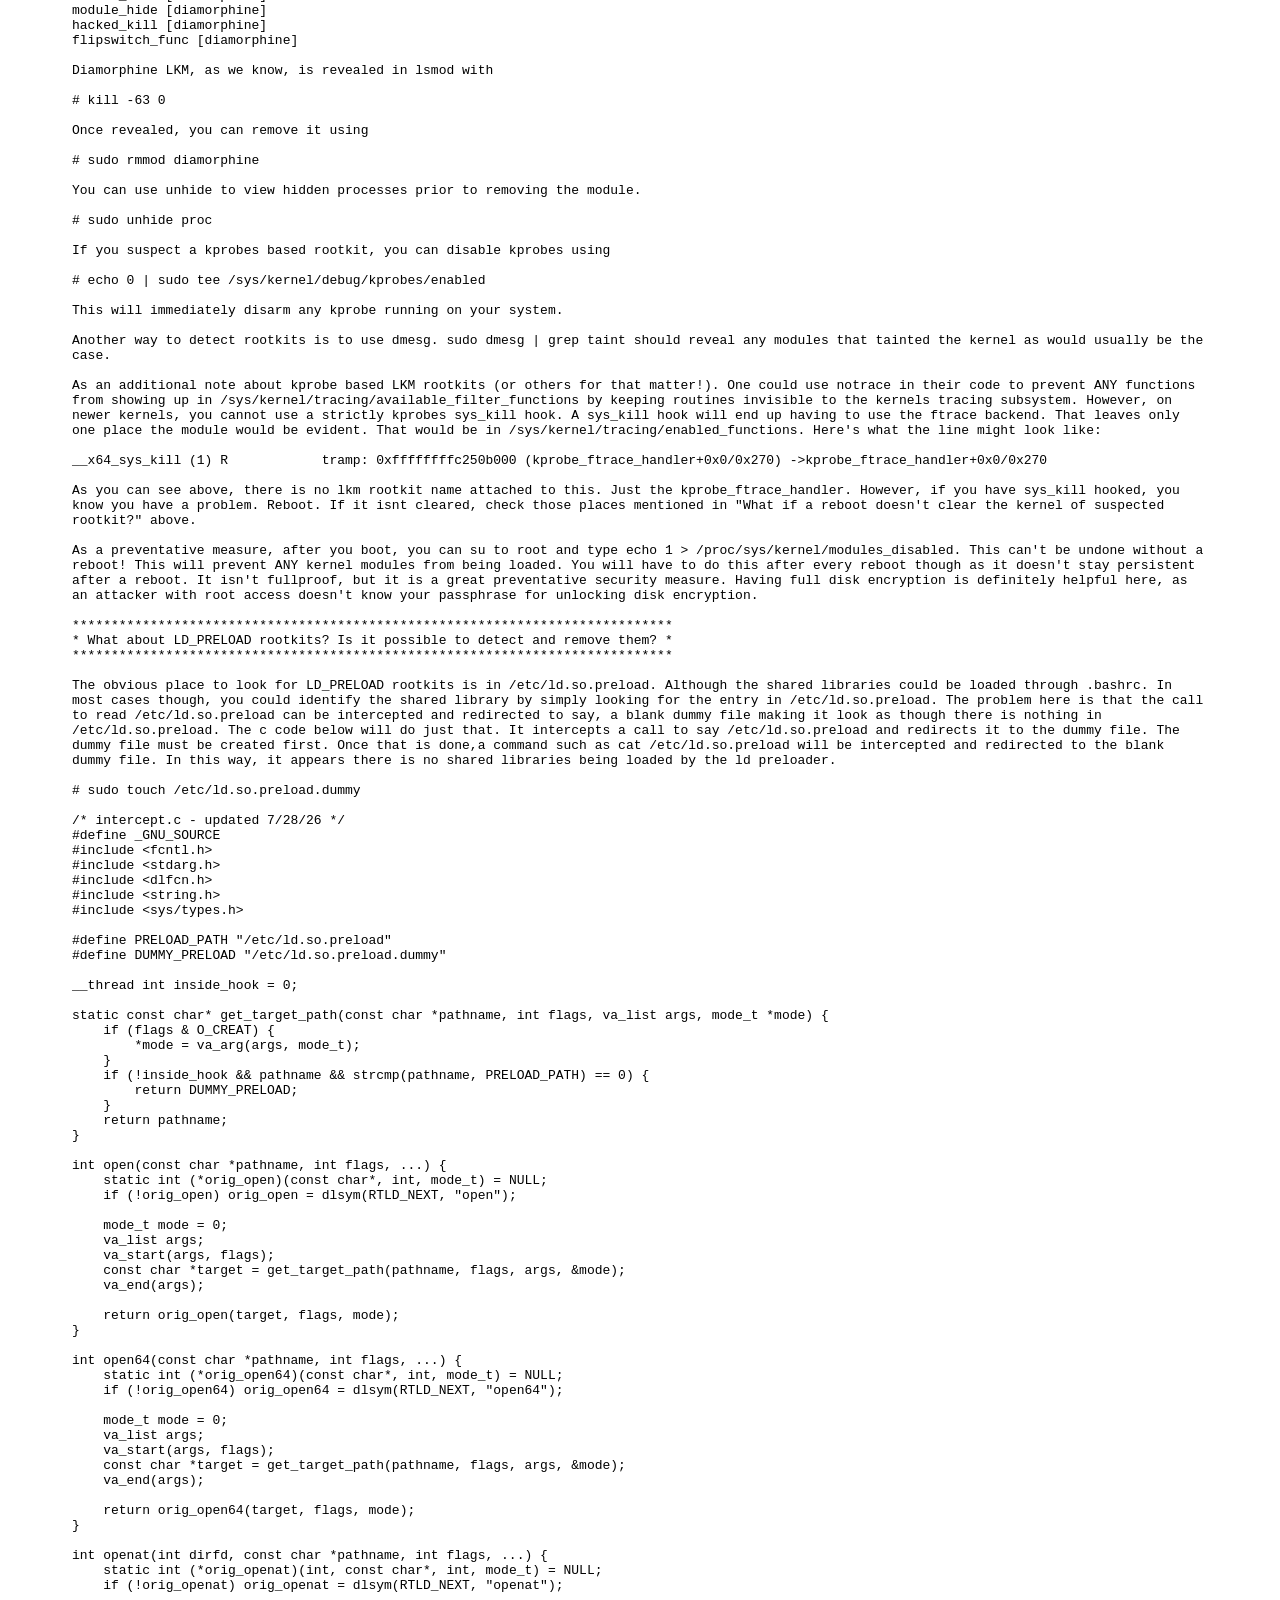
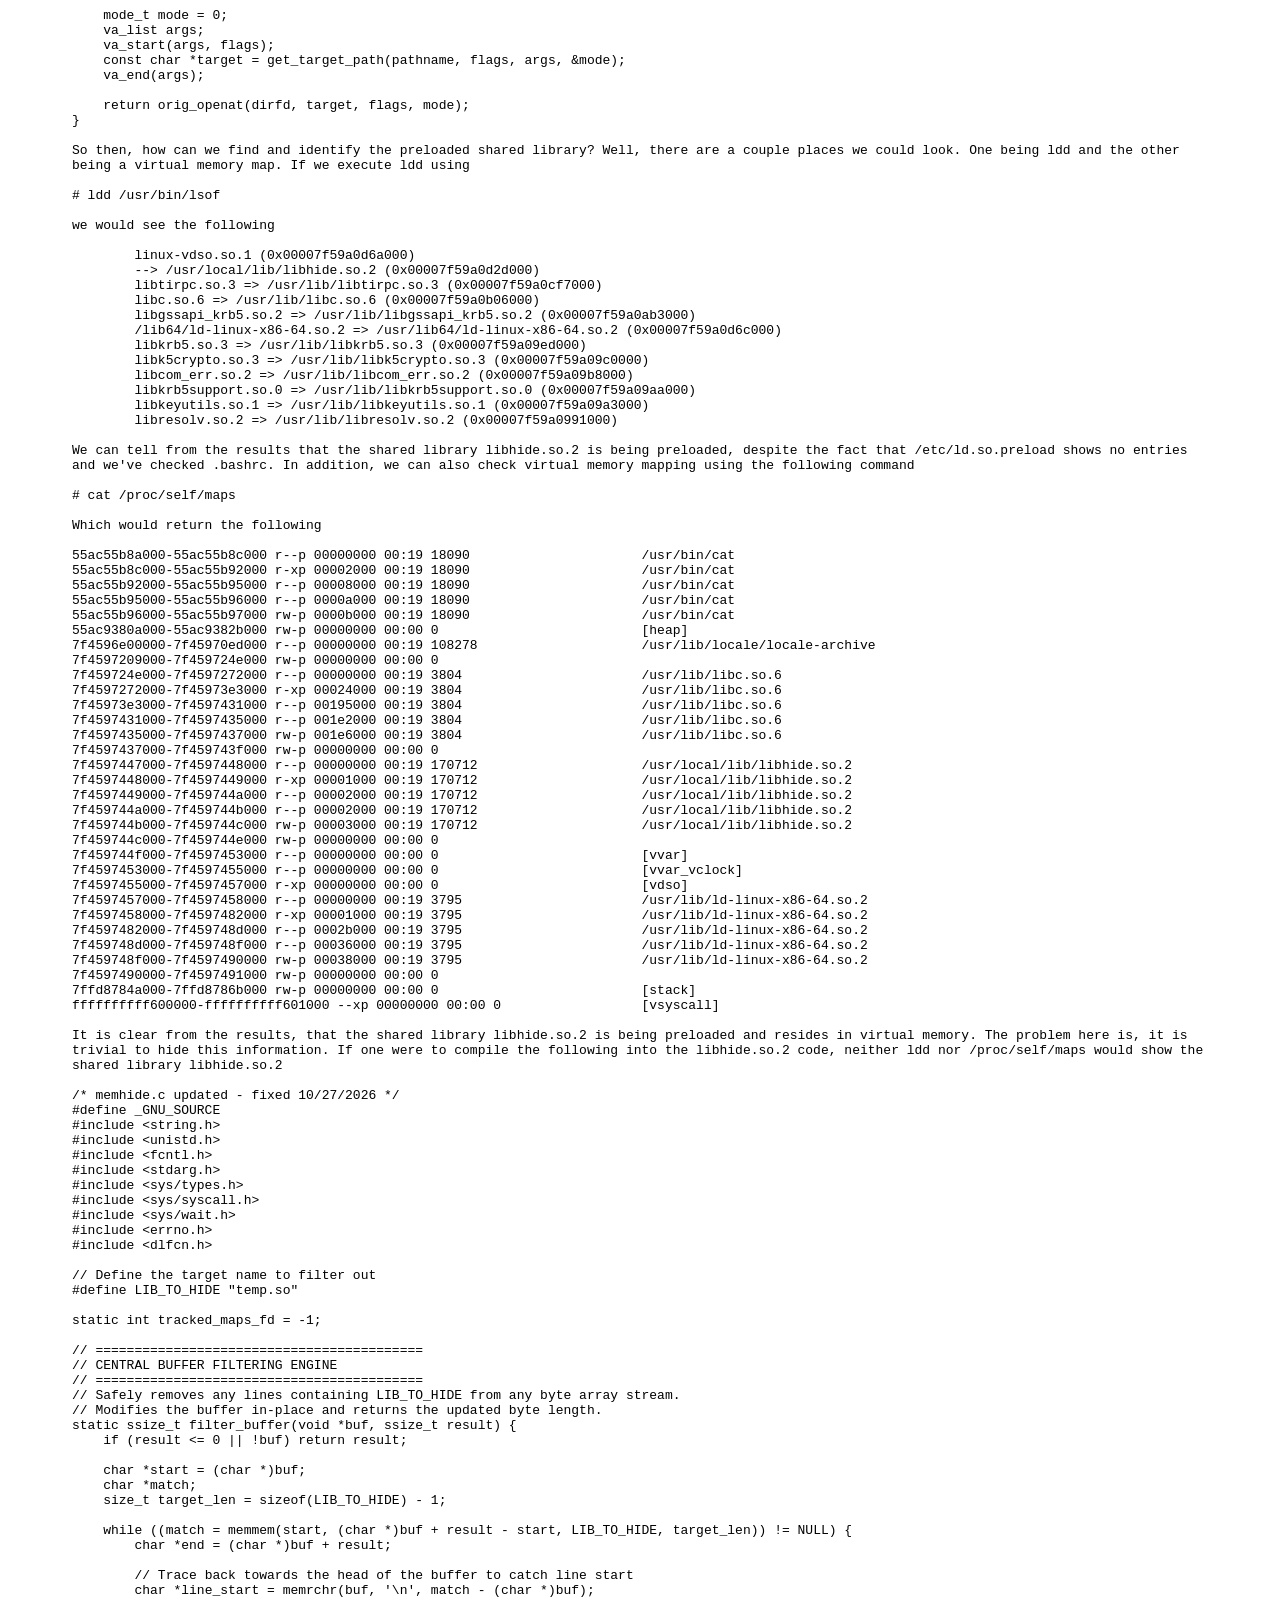
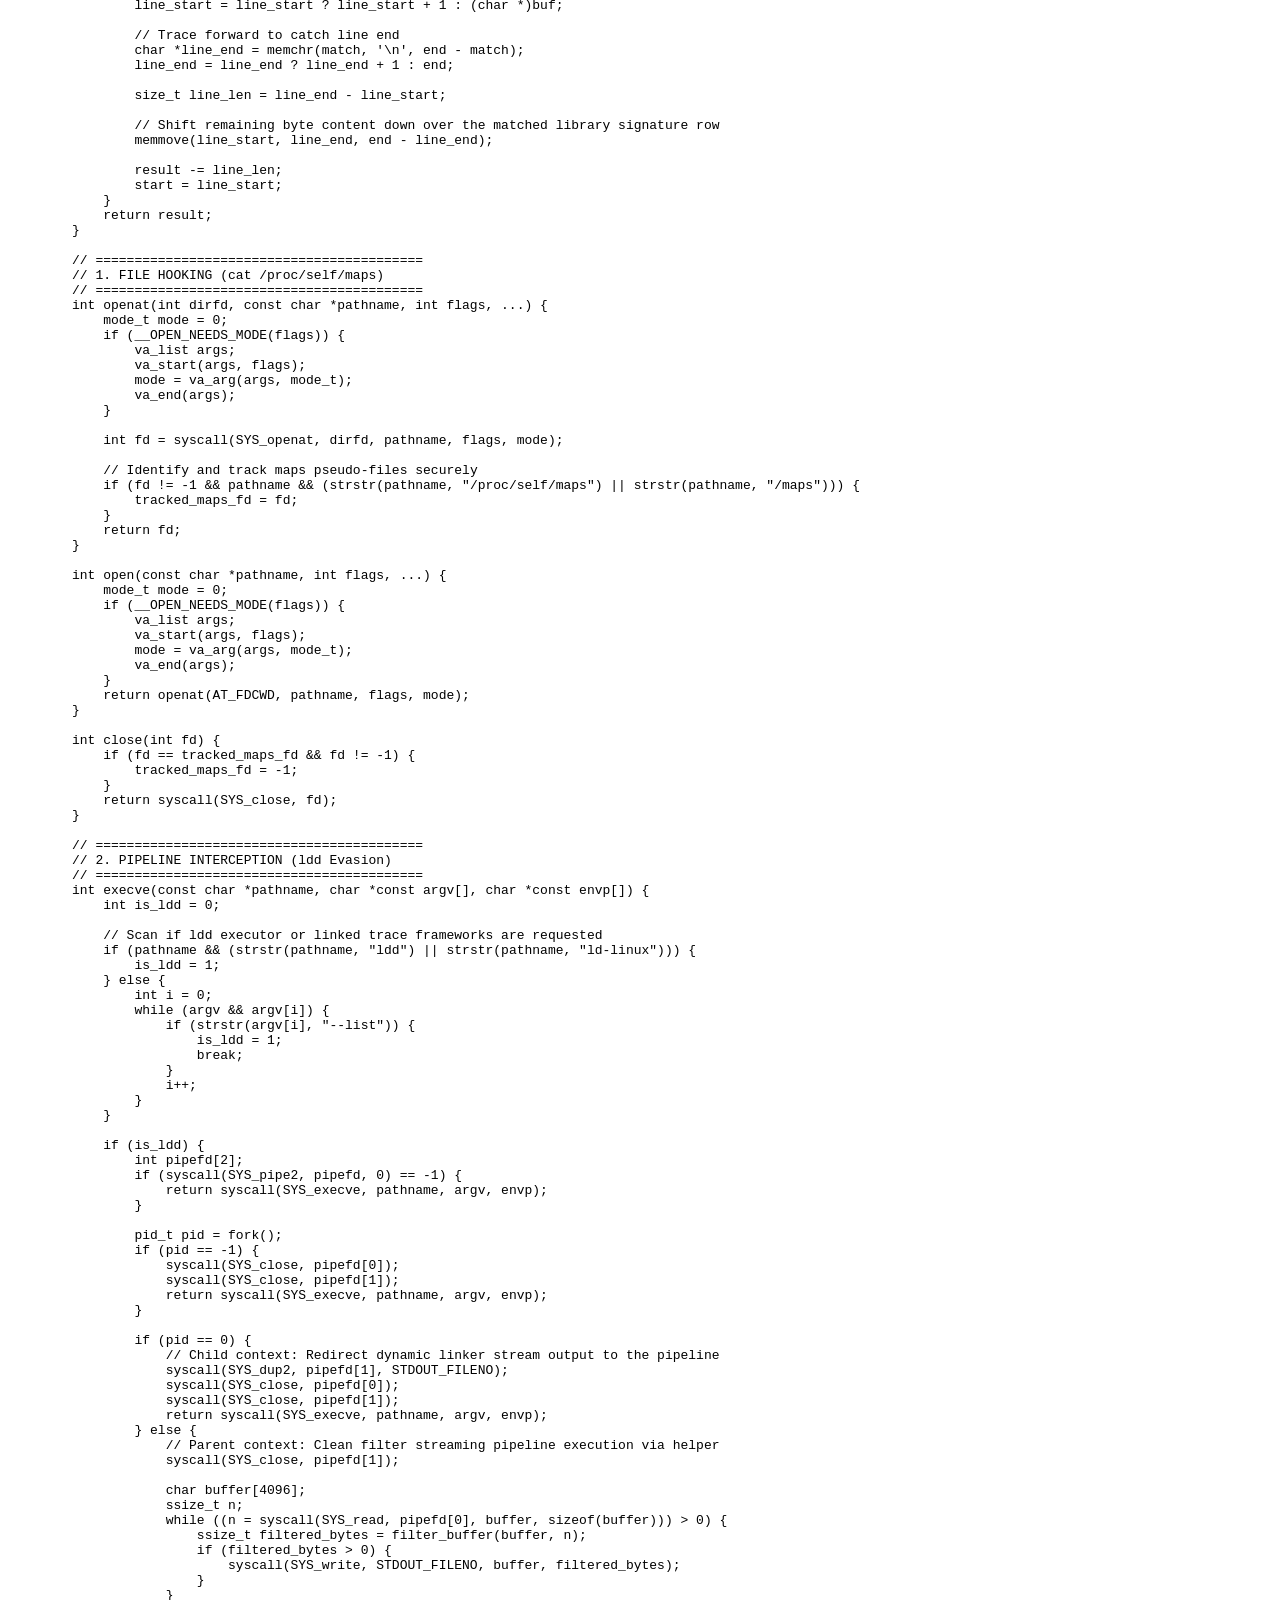
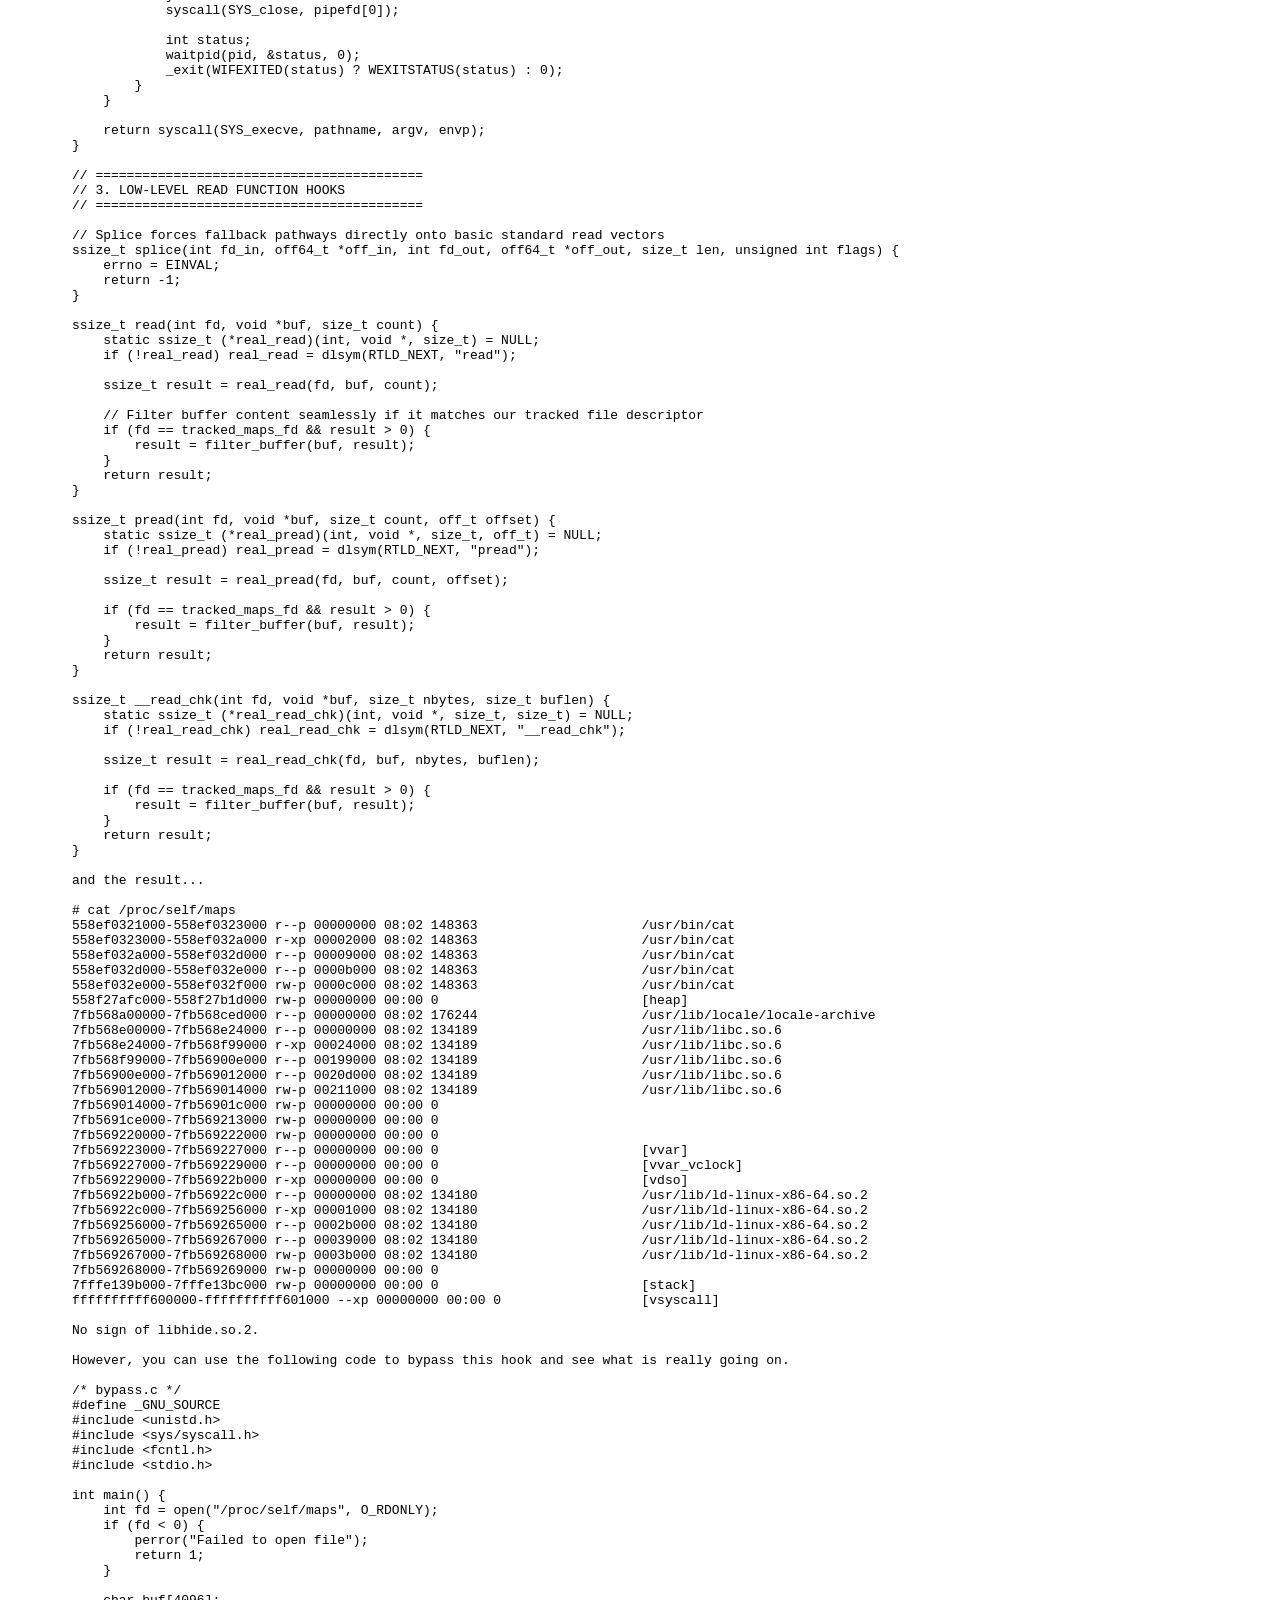
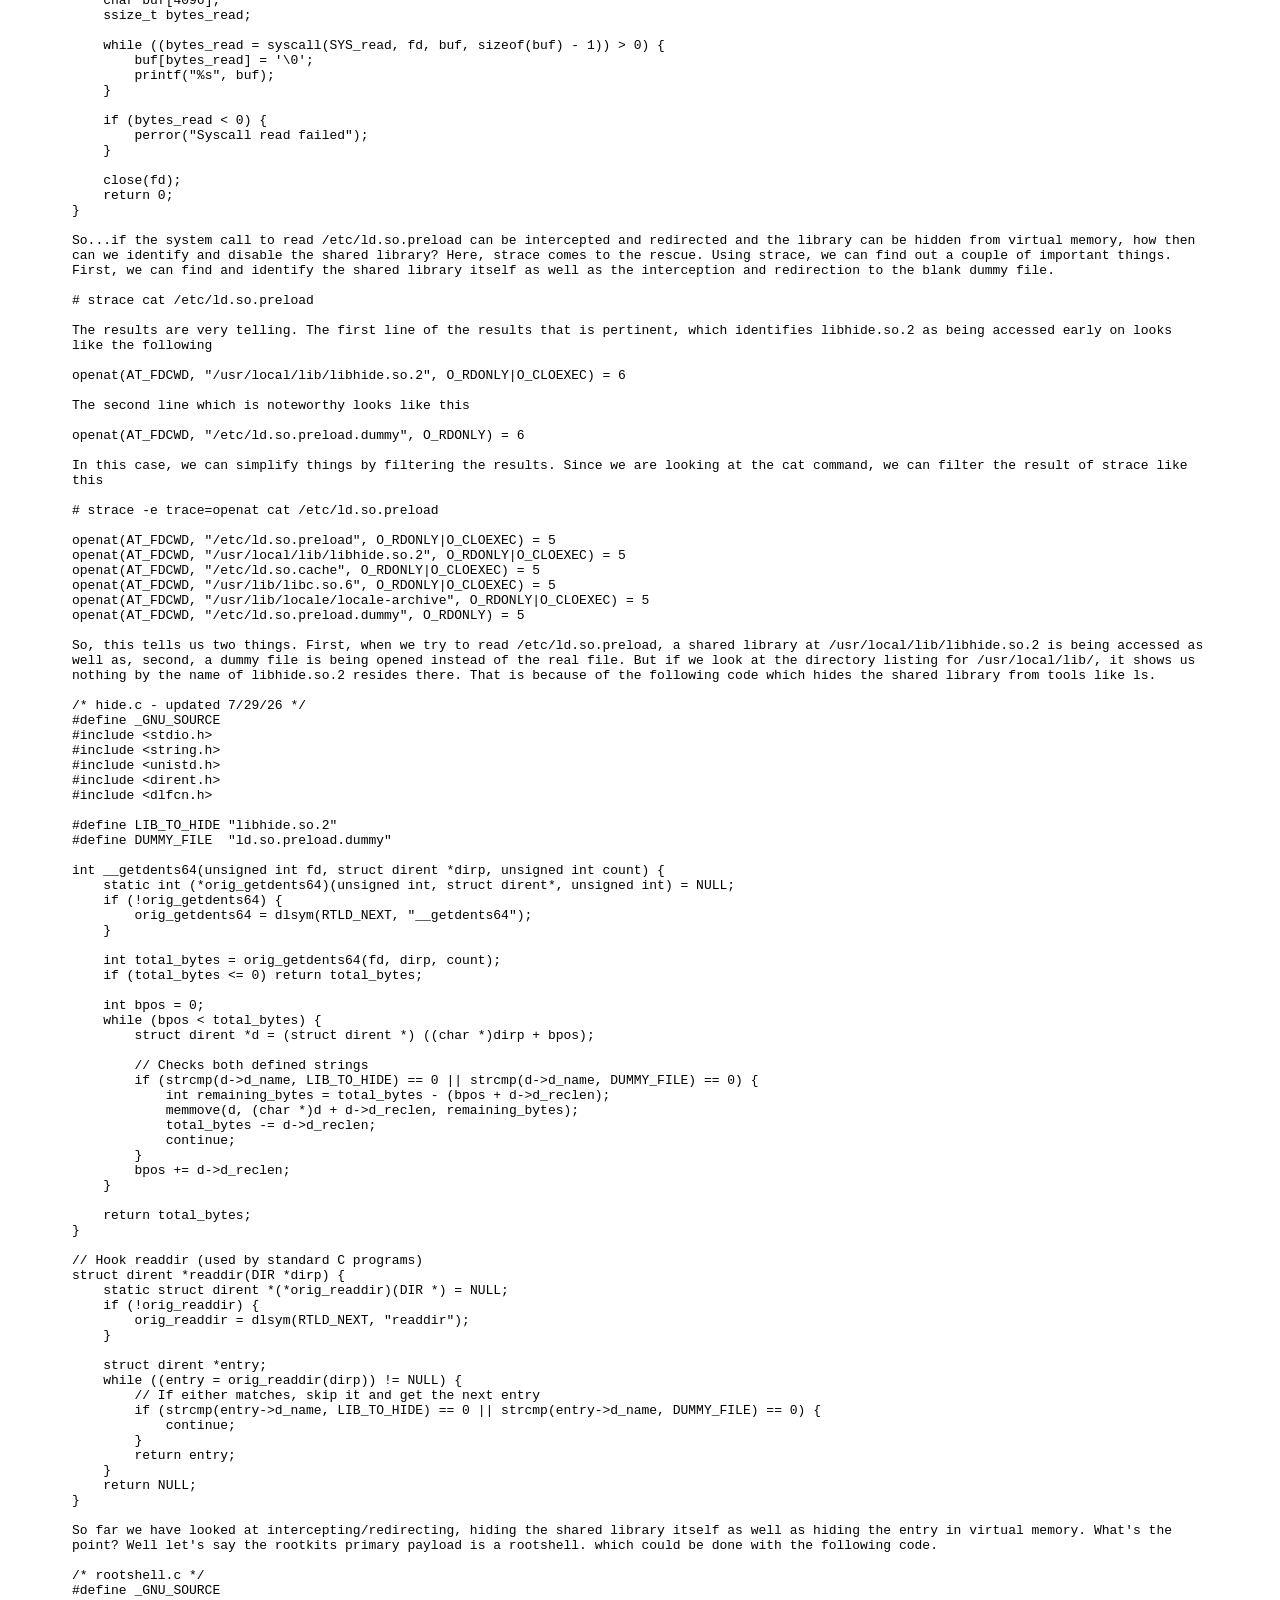
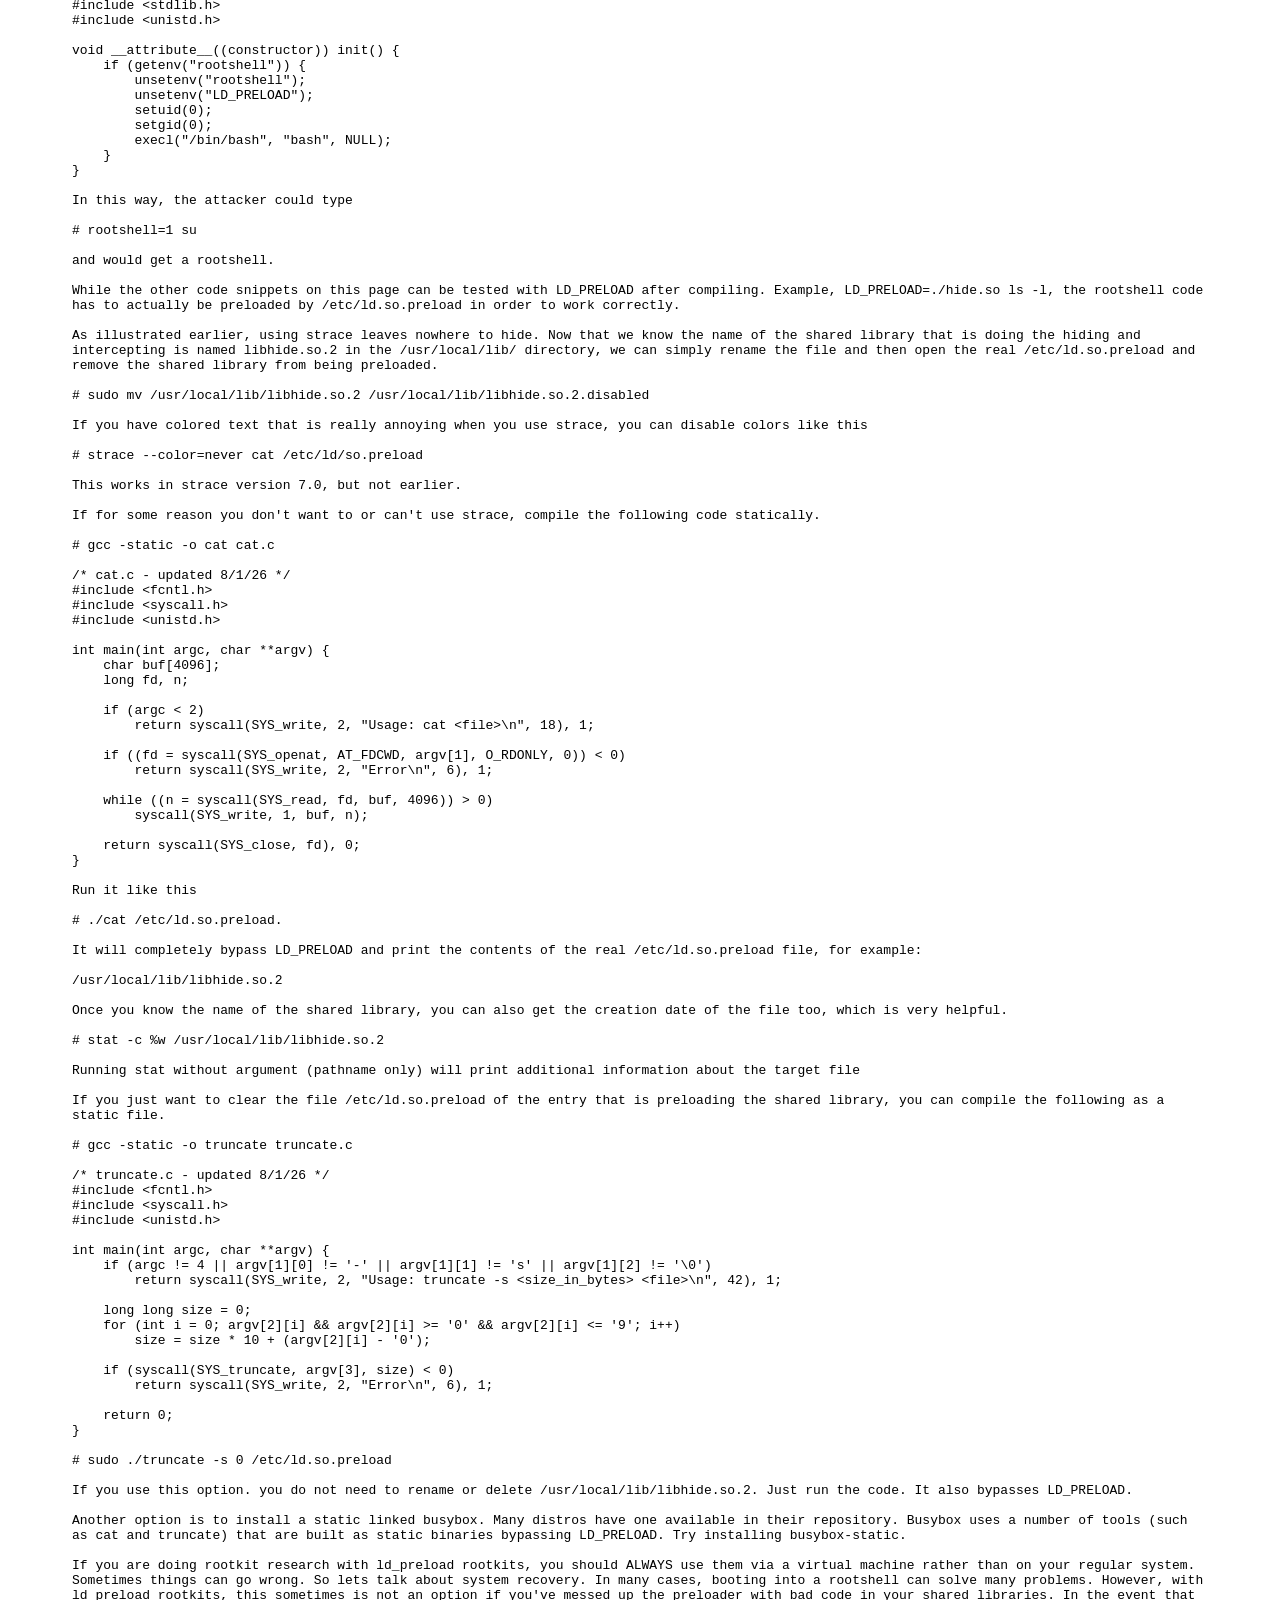
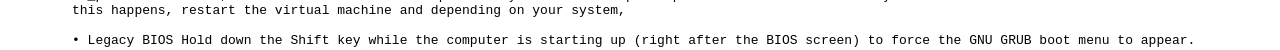
==== commit 0d16f0fe: "Increase height of text-frame in index.html" ====
--- a/index.html
+++ b/index.html
@@ -17,7 +17,7 @@
             font-family: sans-serif;
             background-color: #ffffff; 
             width: 90%;
-            height: 11100px; 
+            height: 11250px; 
             border: none;
             overflow: hidden; 
         }
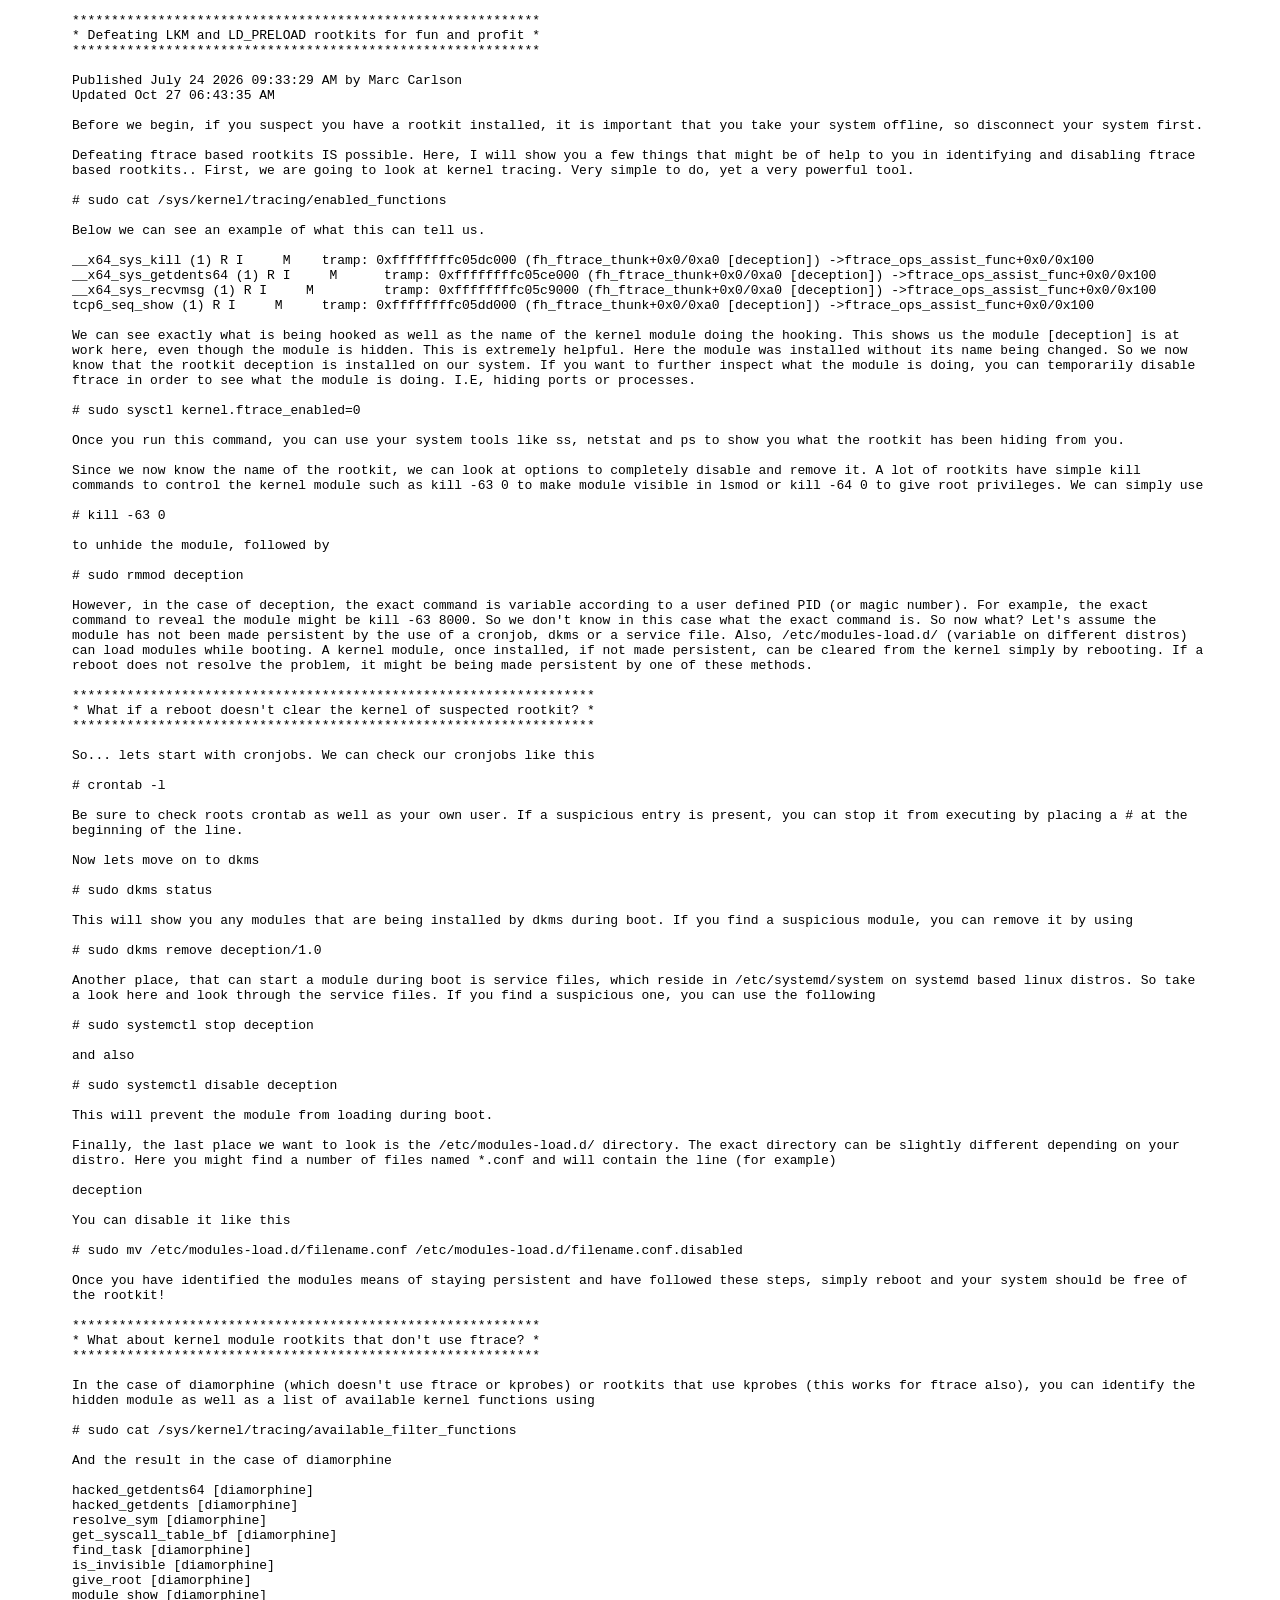
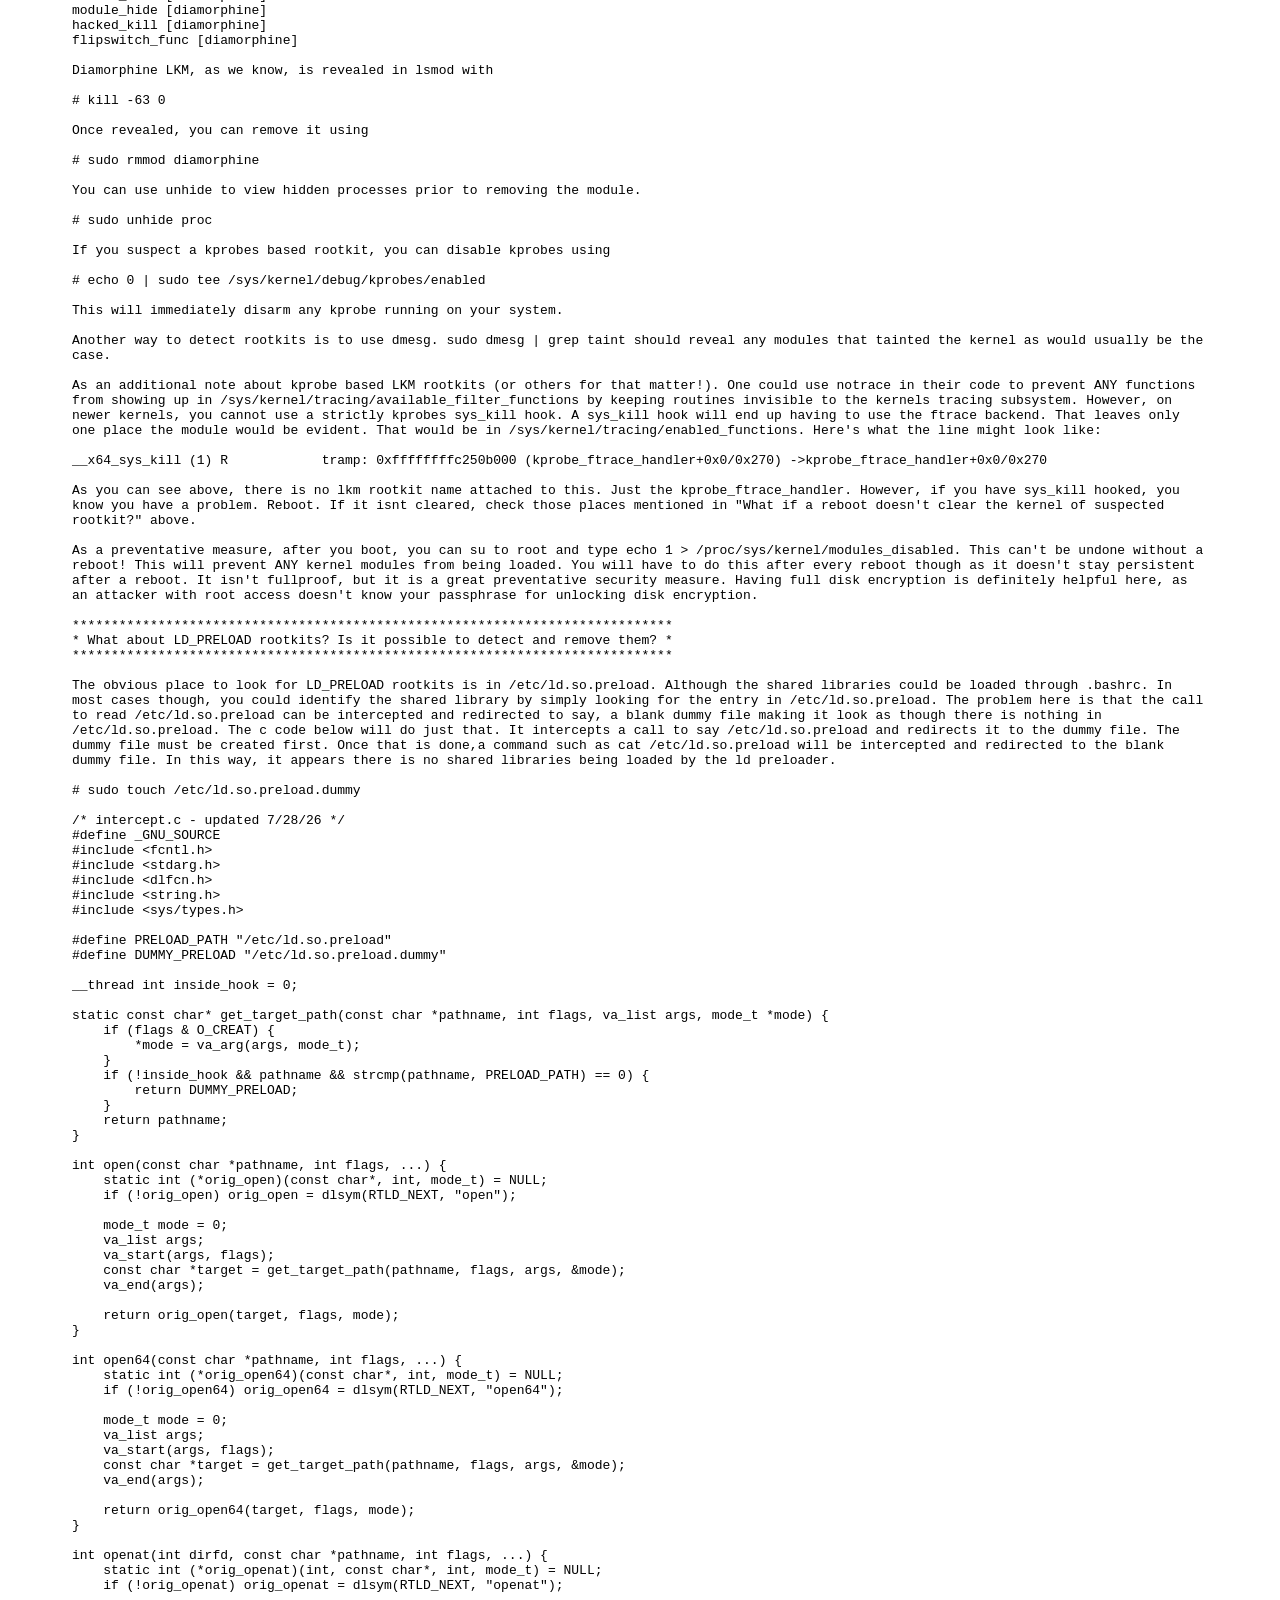
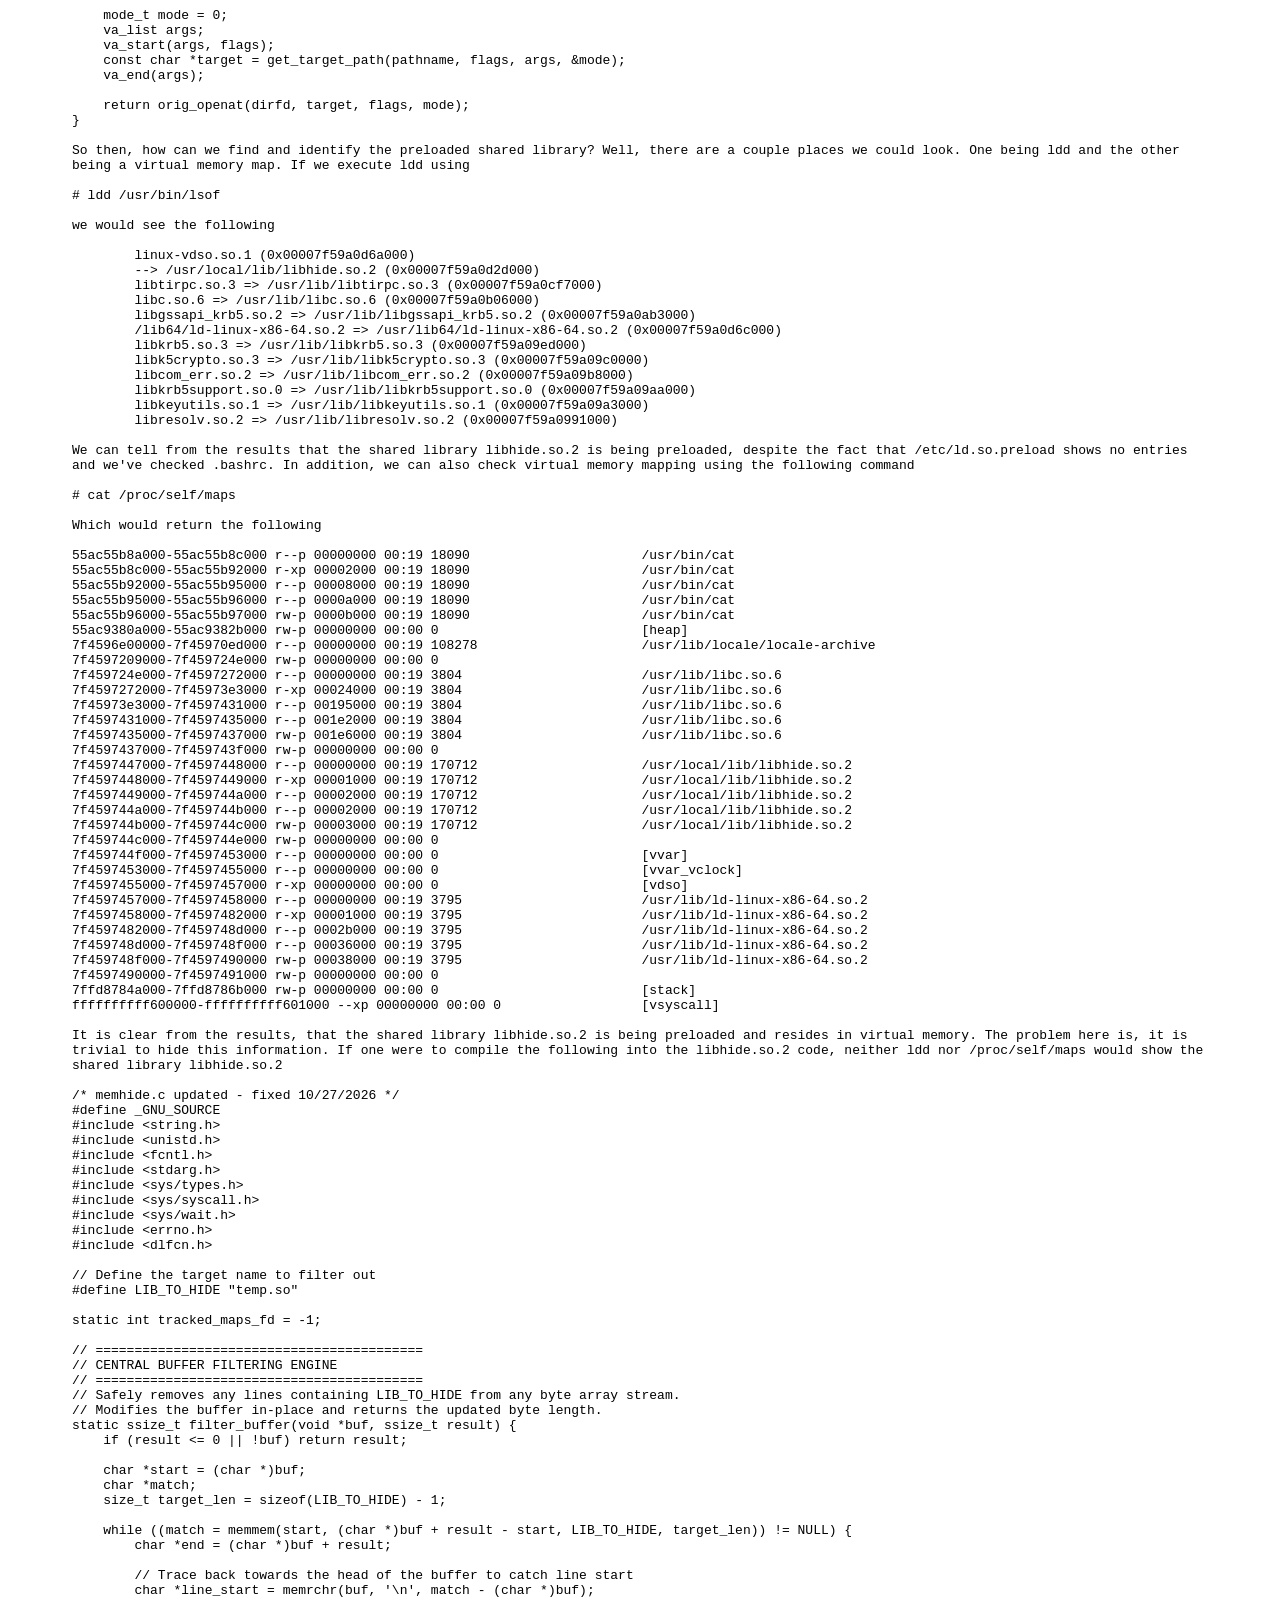
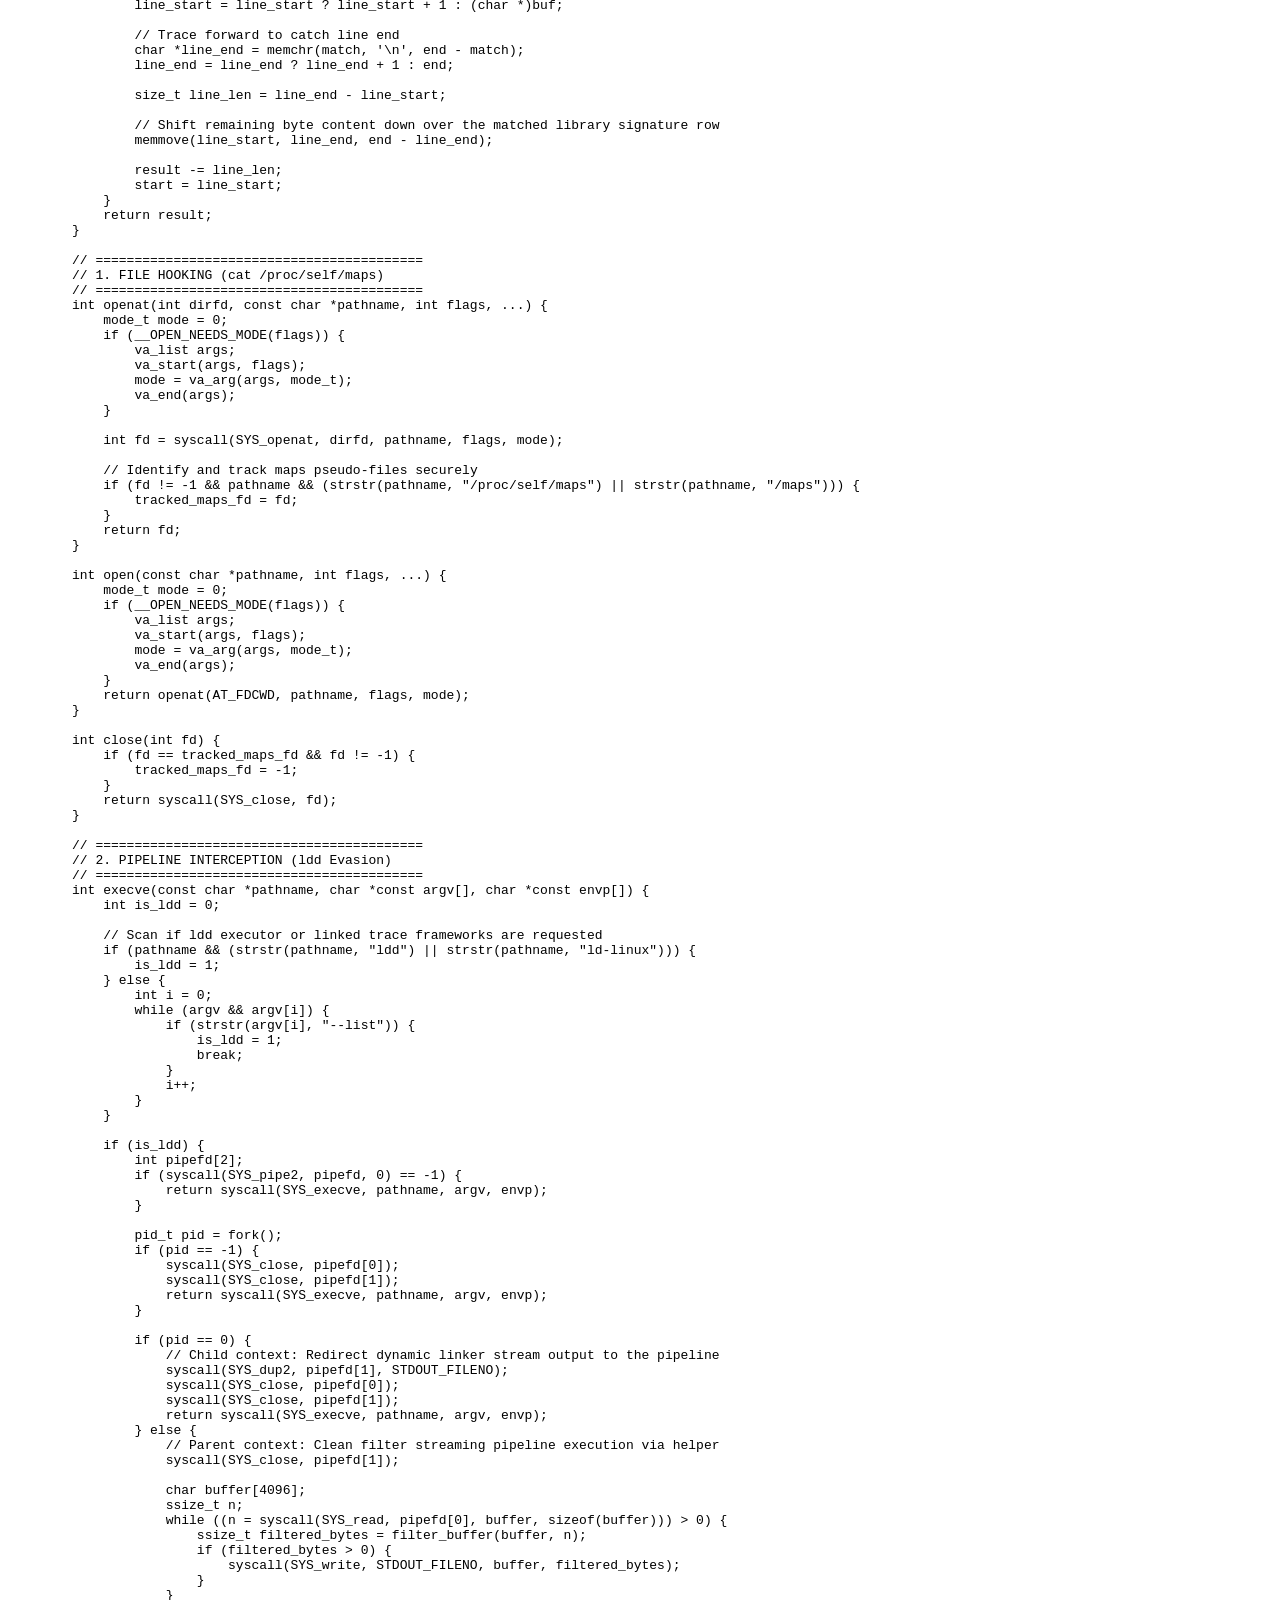
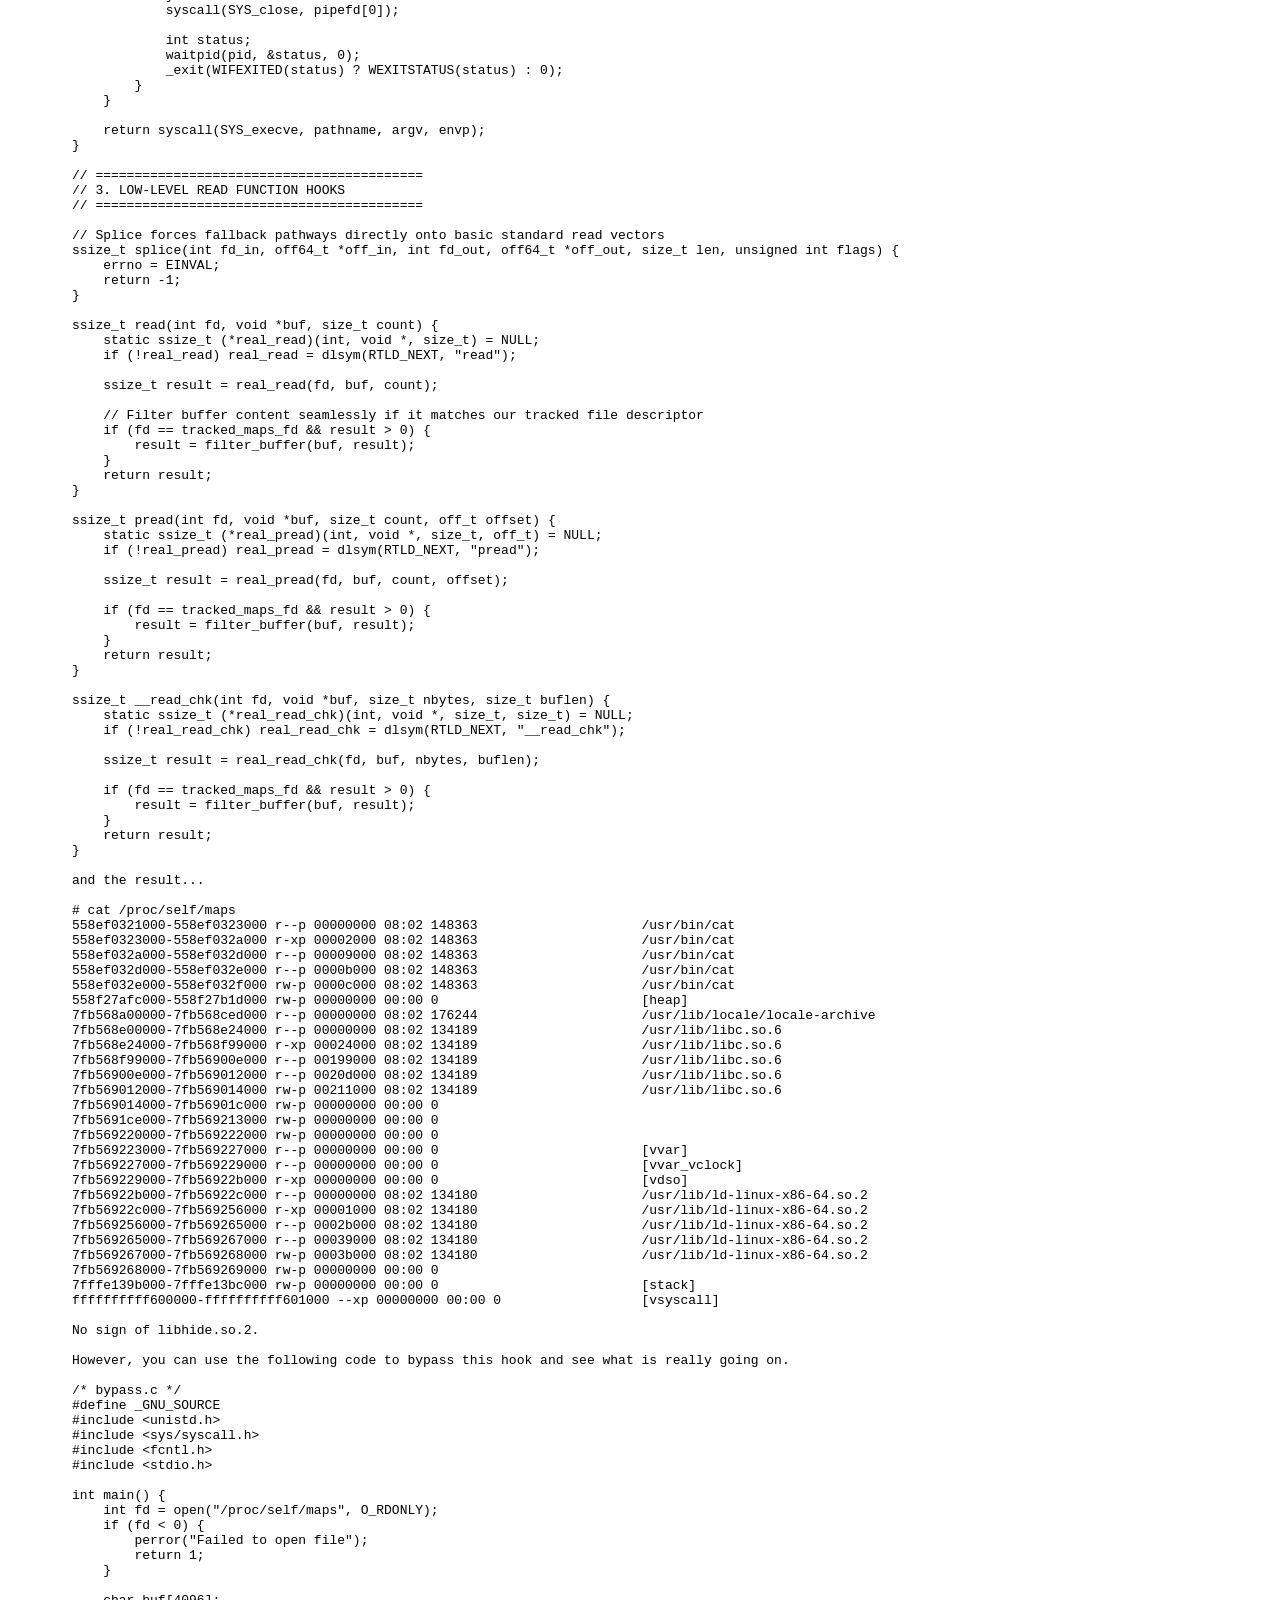
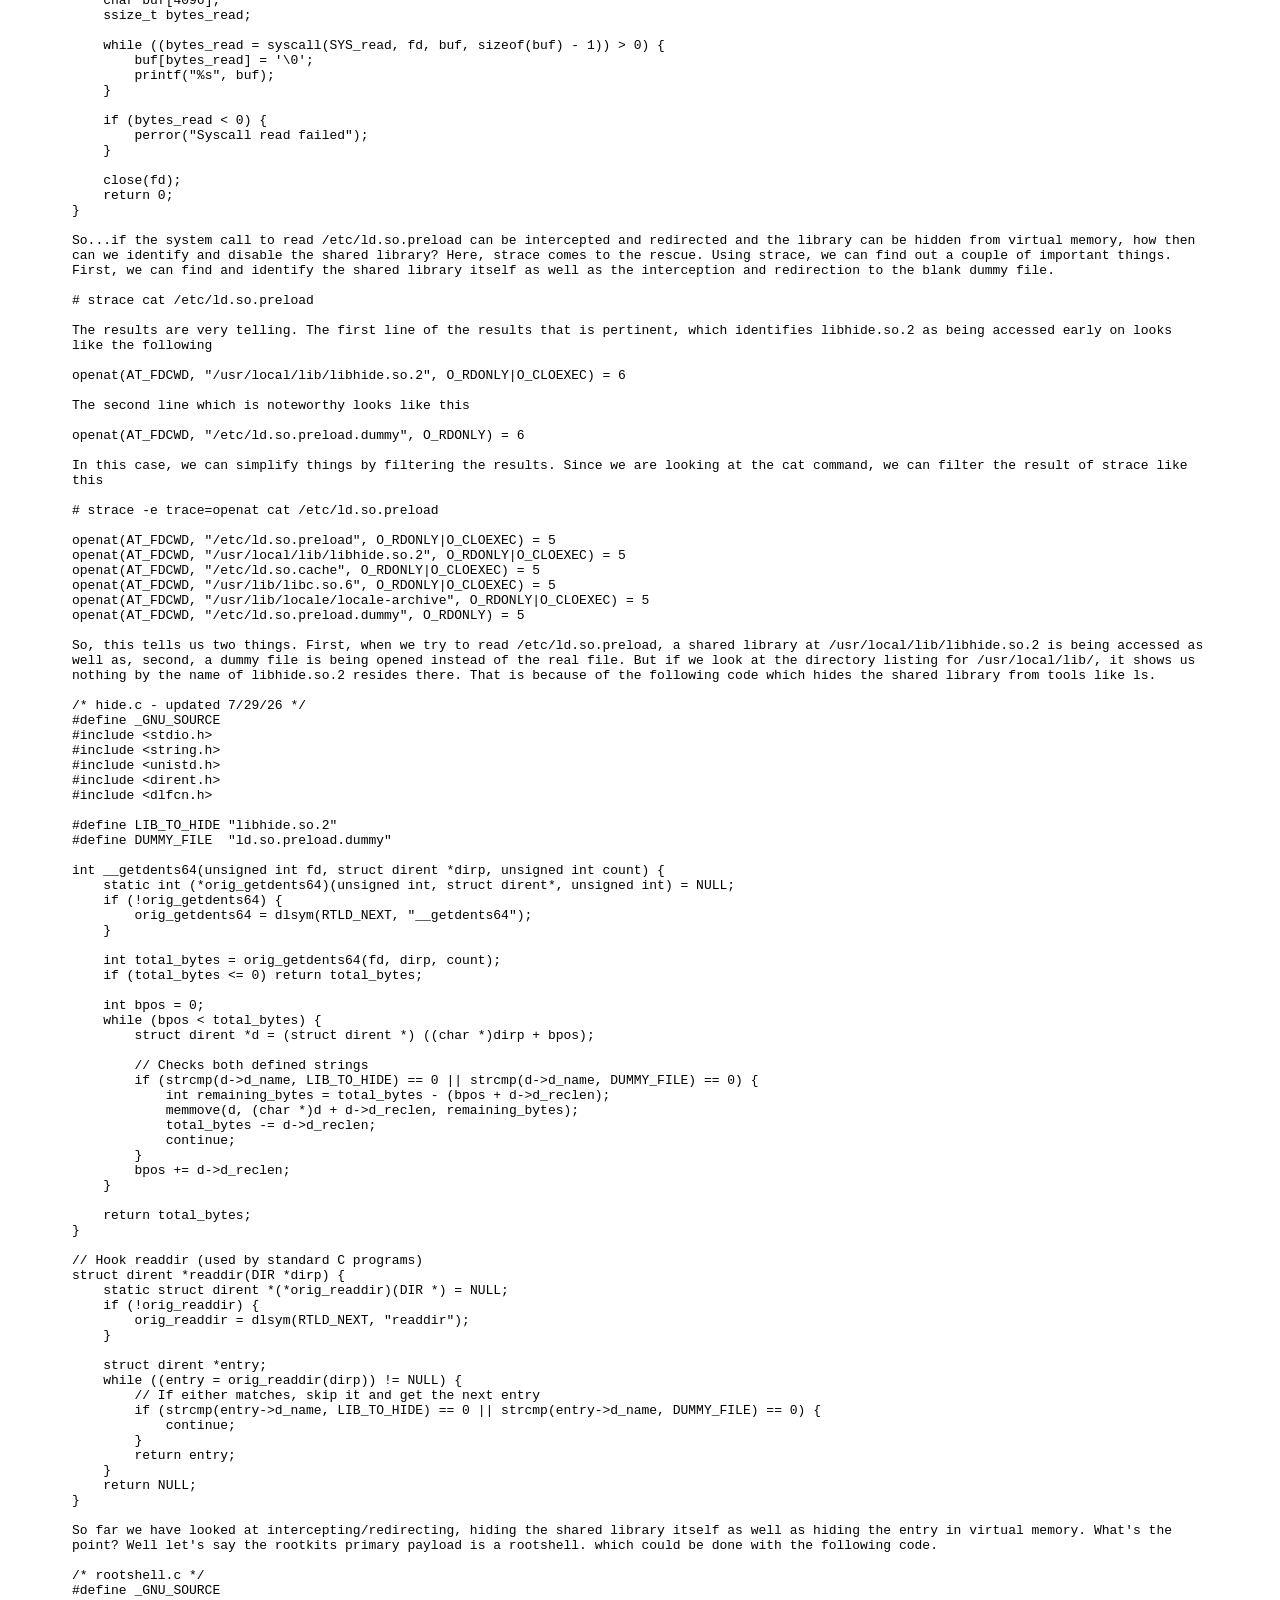
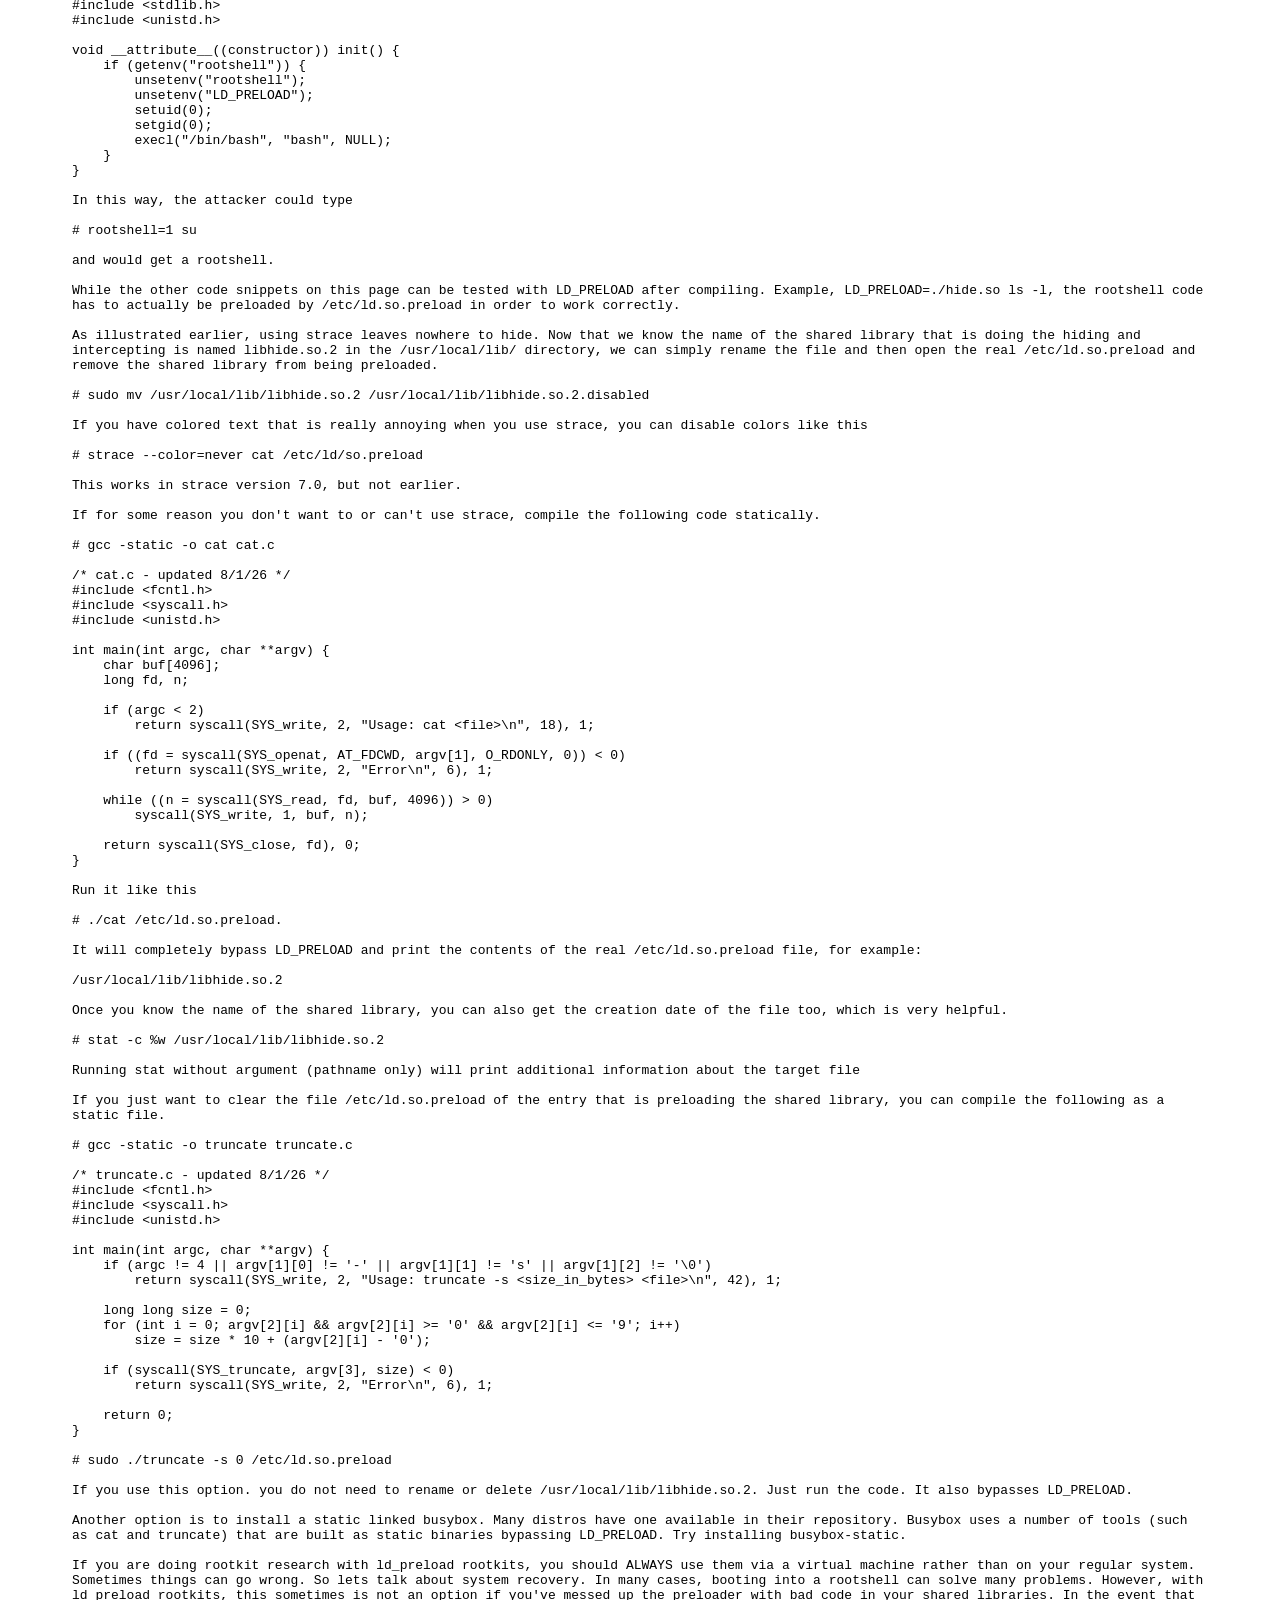
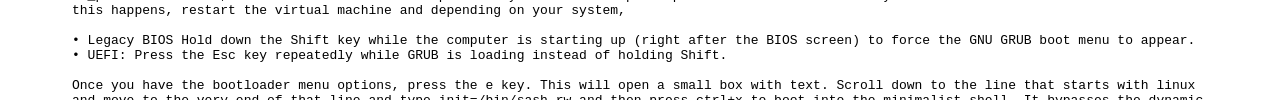
==== commit 96337261: "Increase height of text-frame in index.html" ====
--- a/index.html
+++ b/index.html
@@ -17,7 +17,7 @@
             font-family: sans-serif;
             background-color: #ffffff; 
             width: 90%;
-            height: 11250px; 
+            height: 11300px; 
             border: none;
             overflow: hidden; 
         }
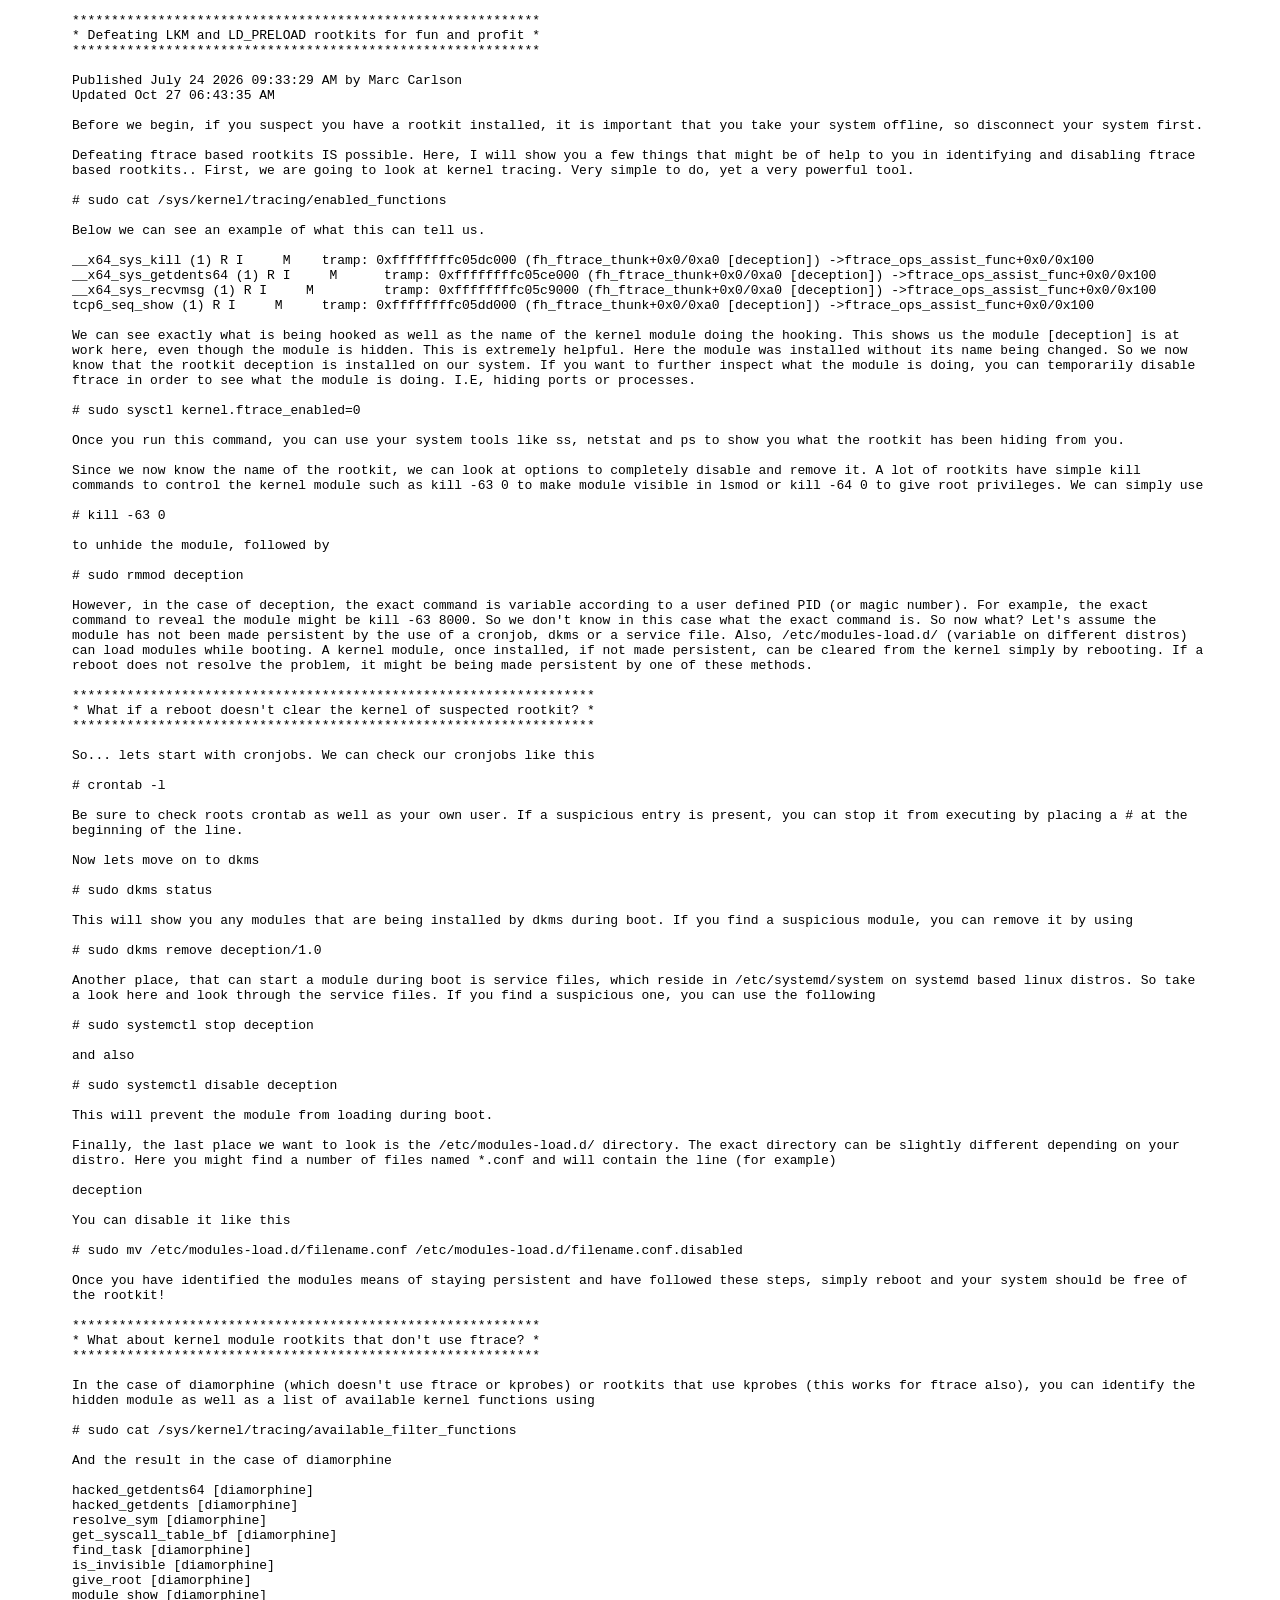
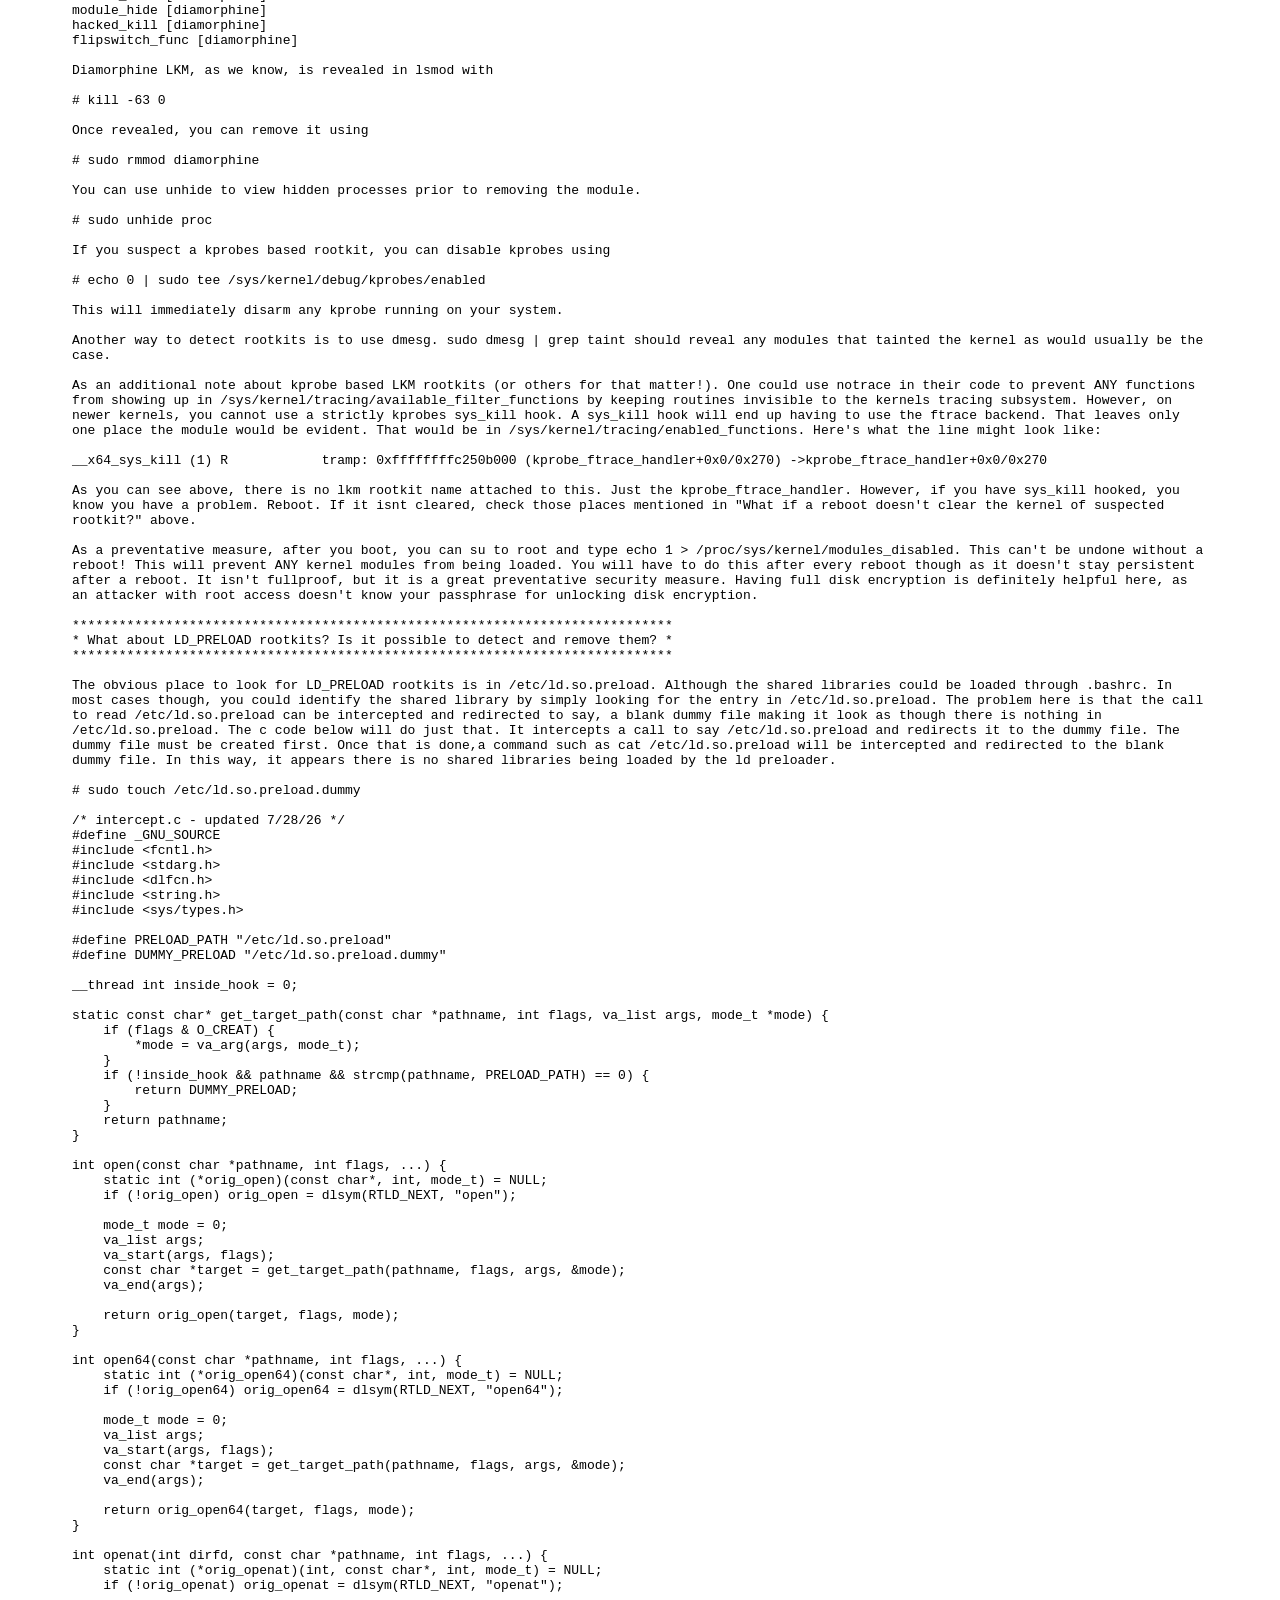
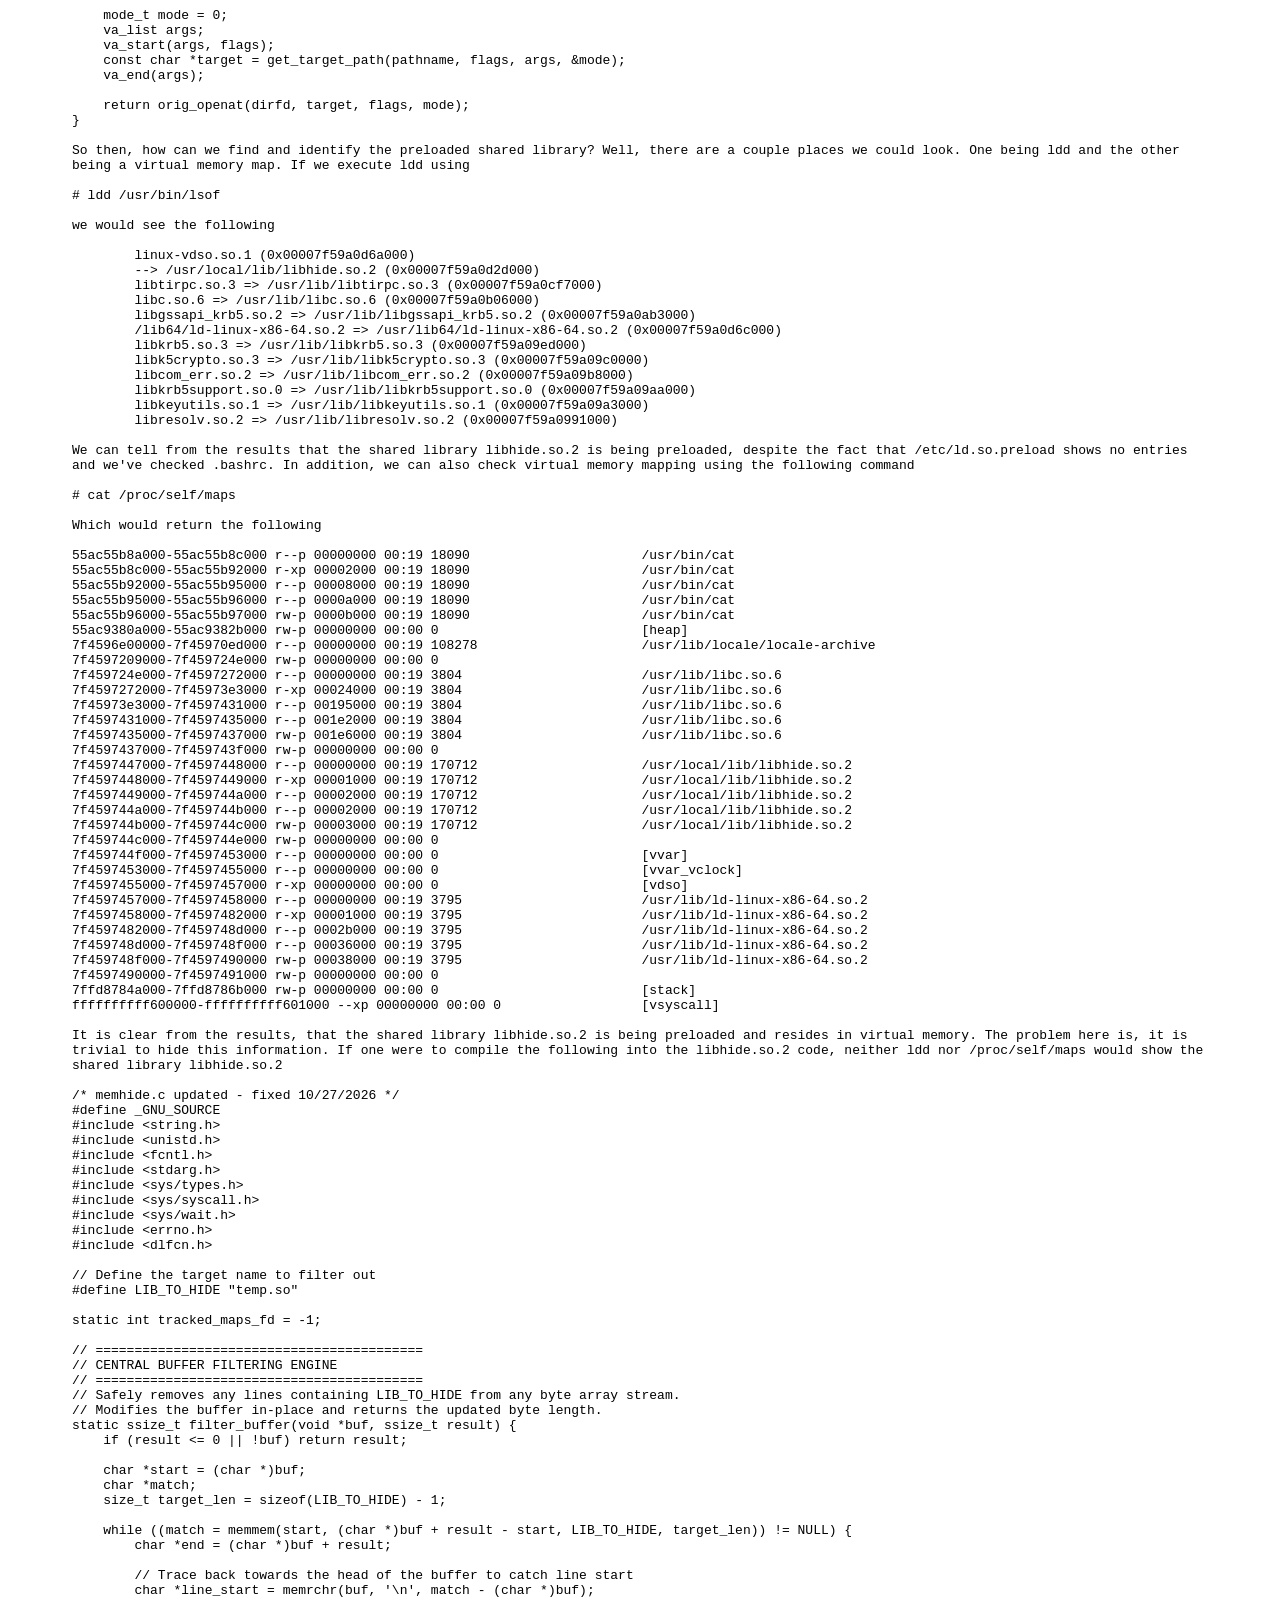
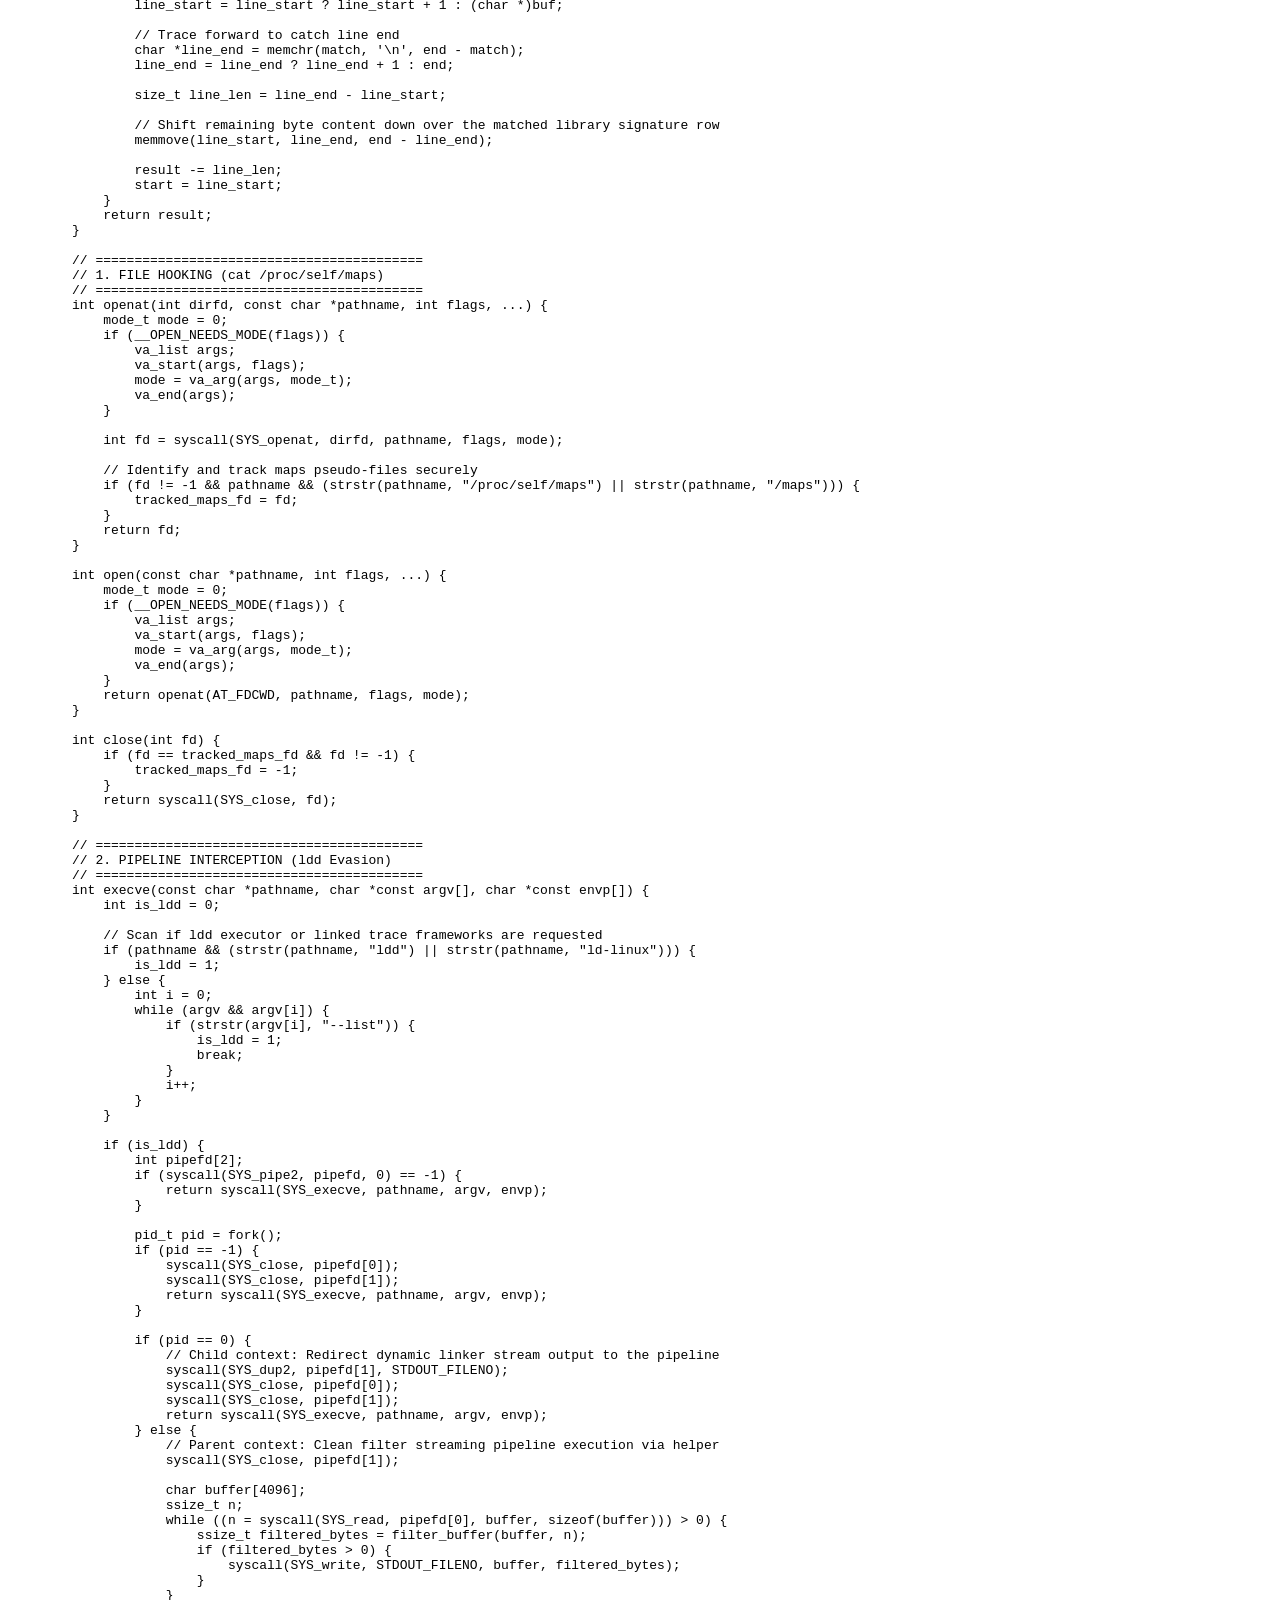
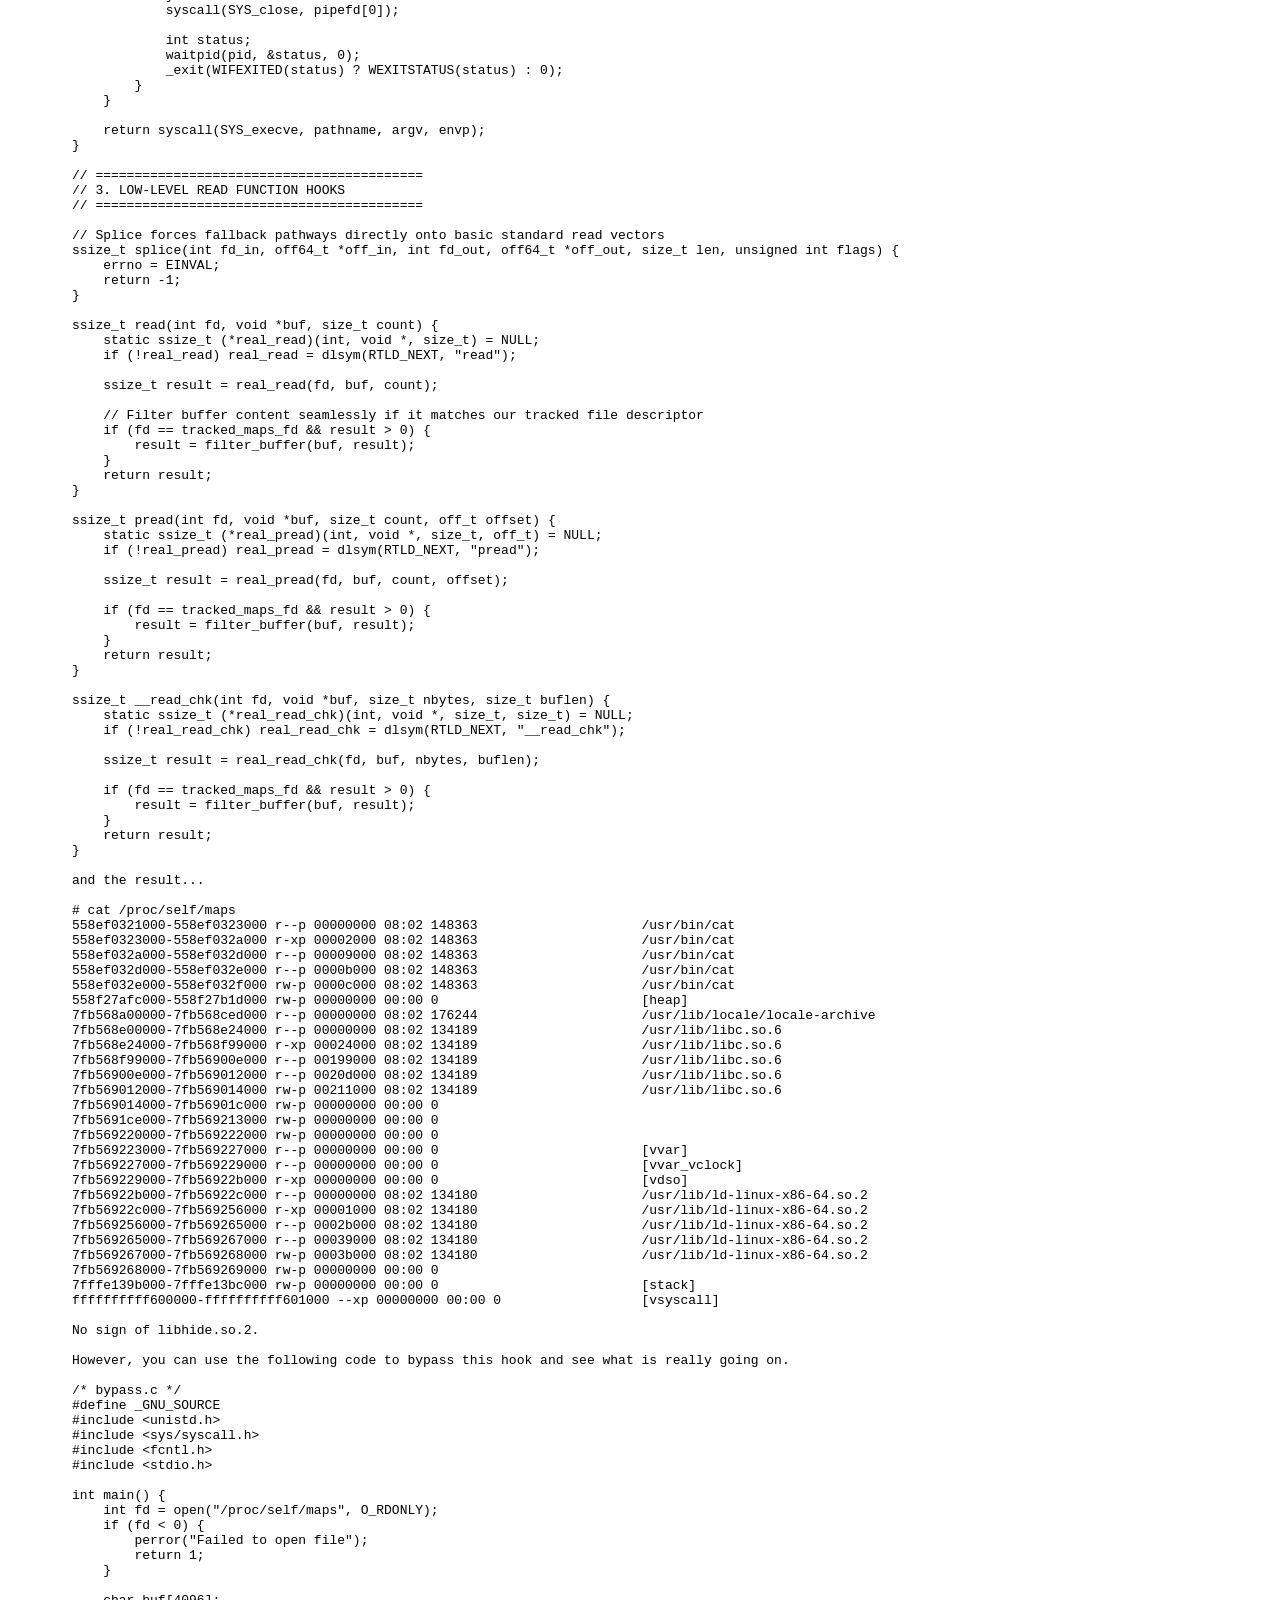
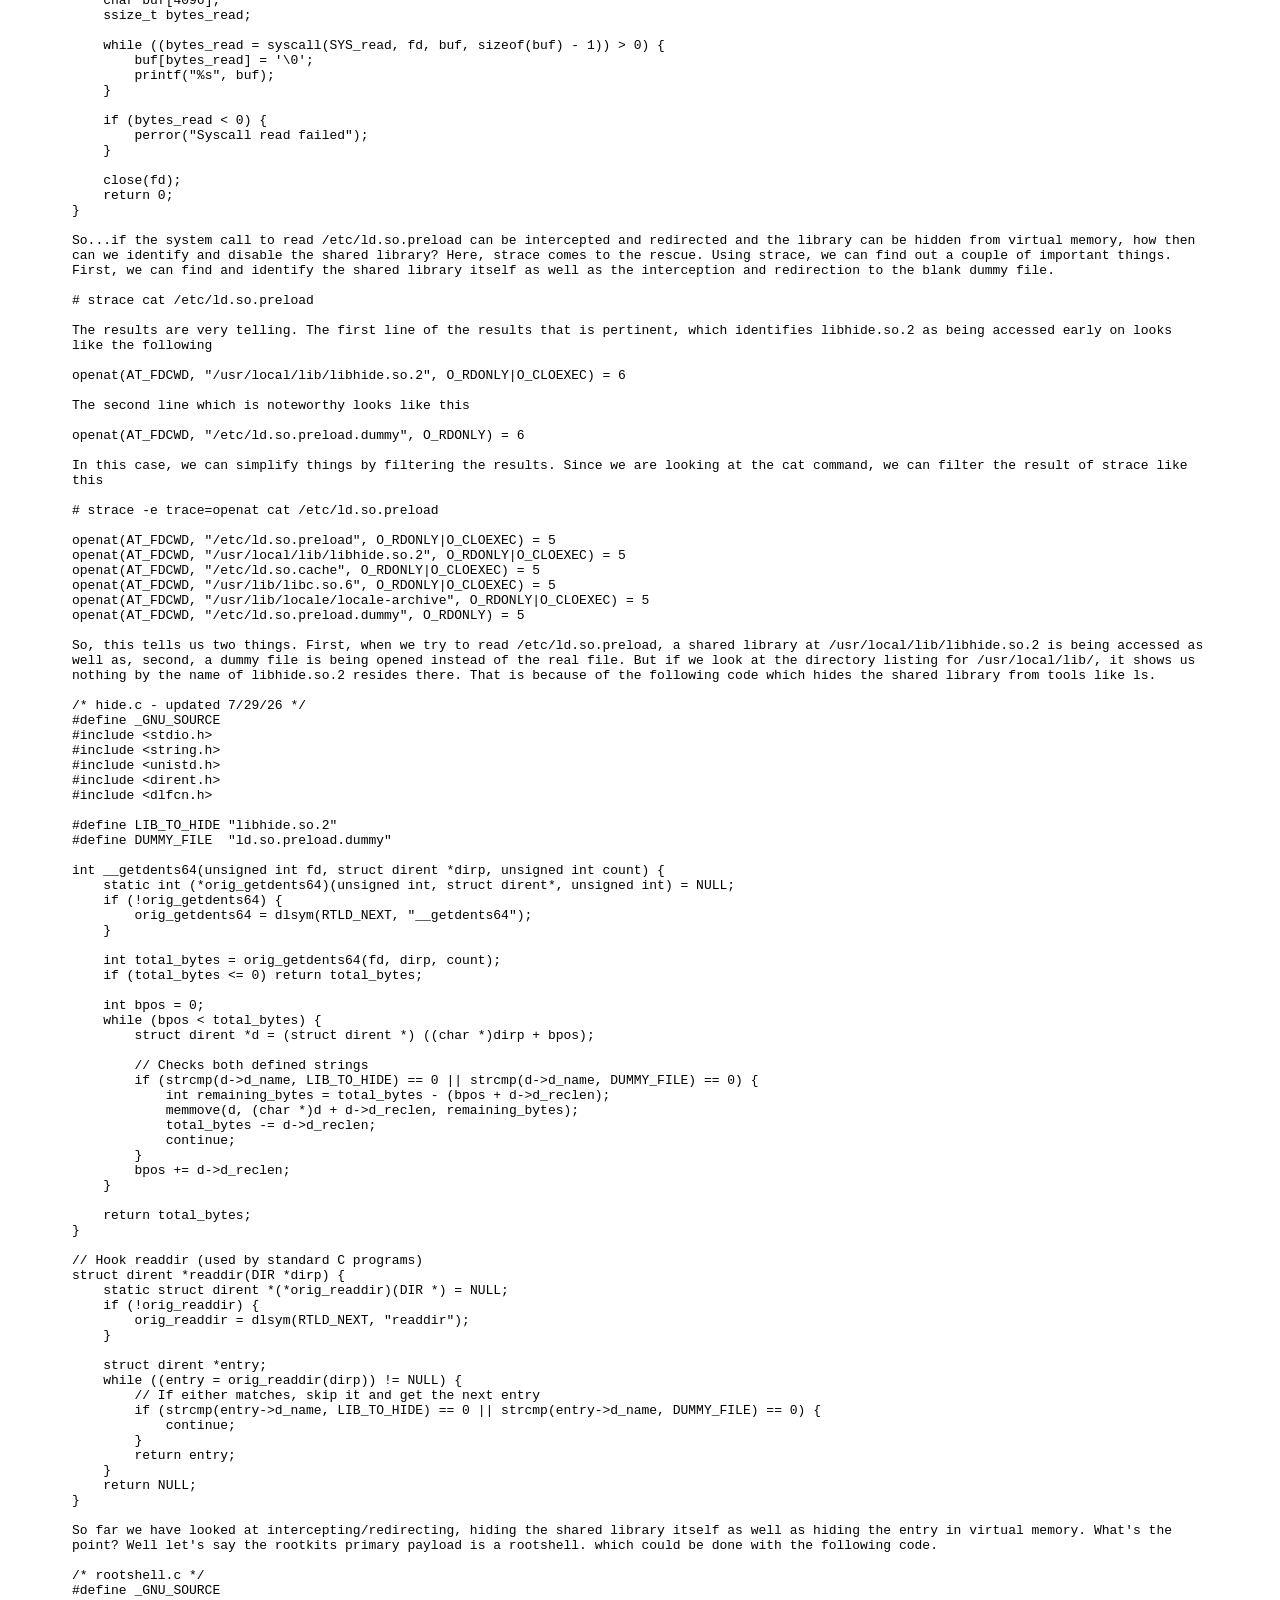
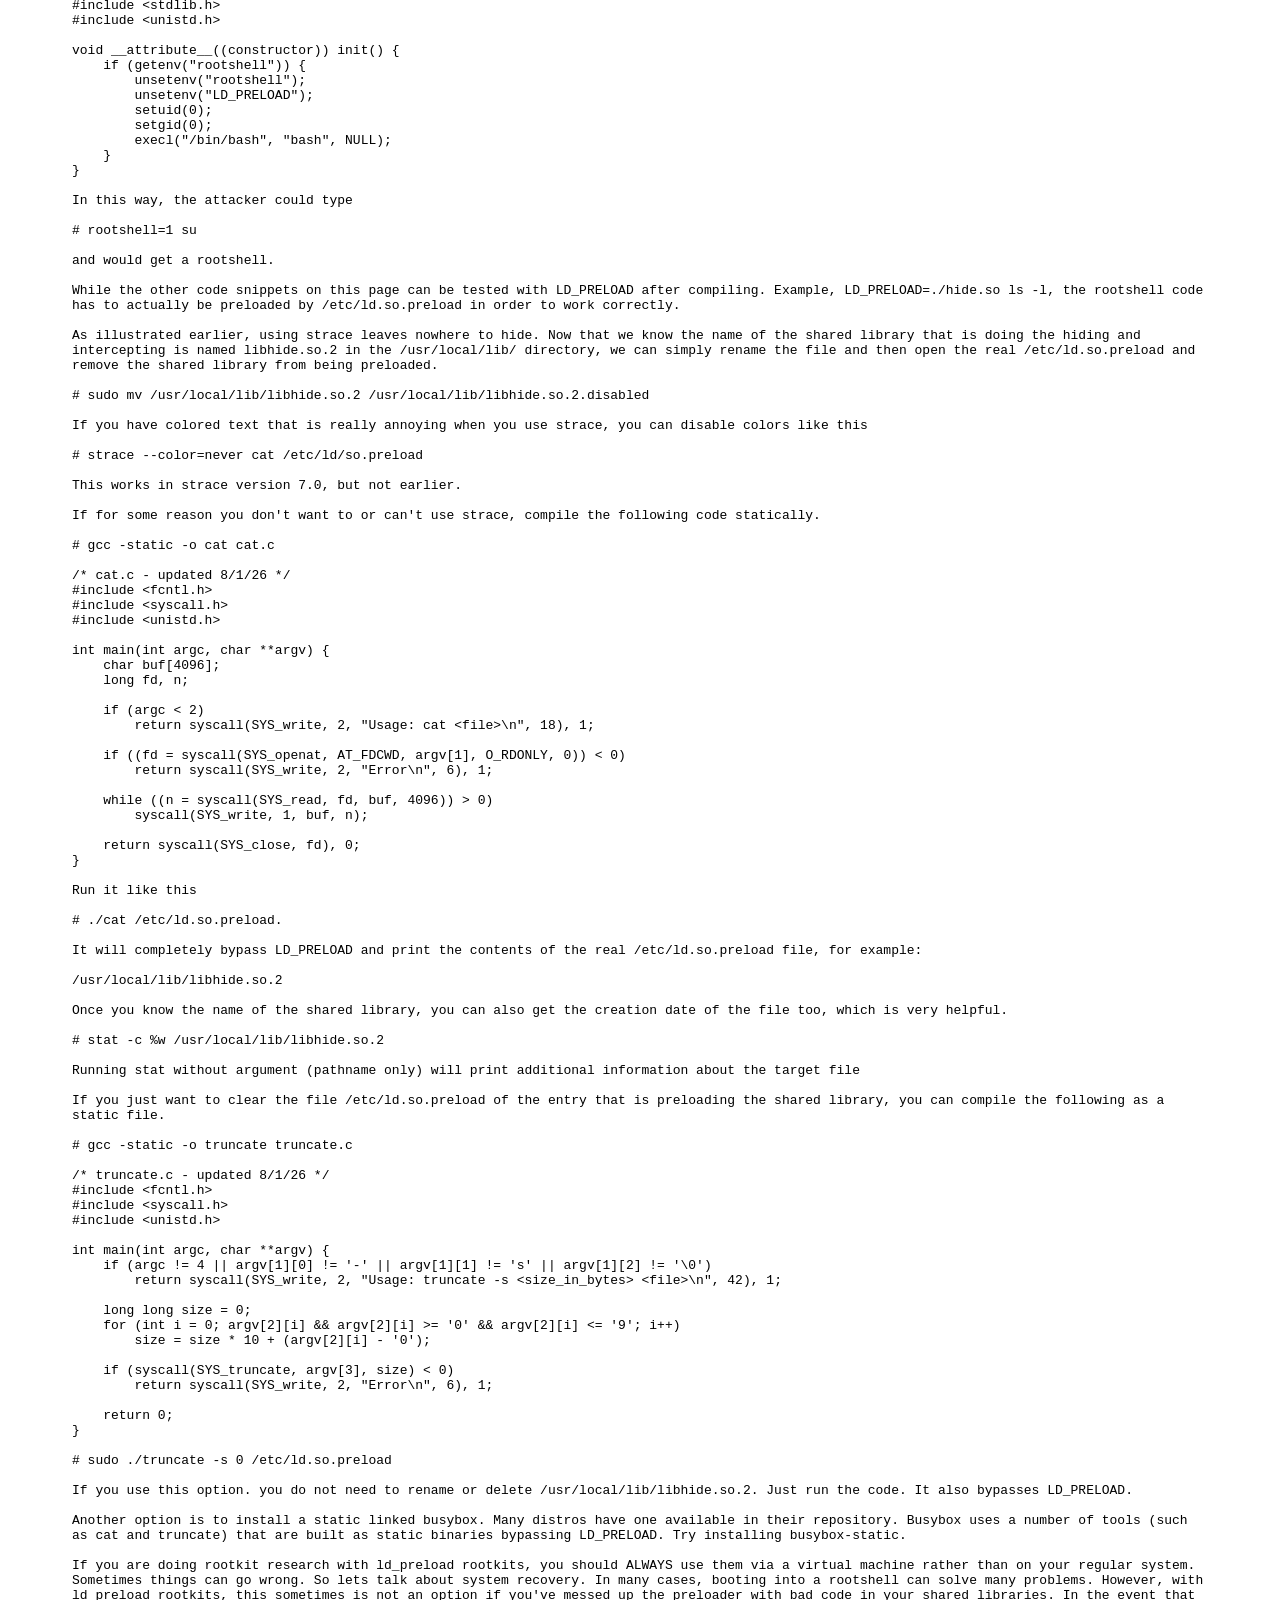
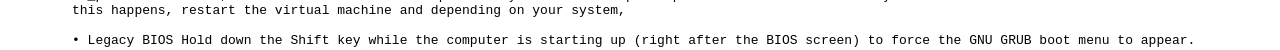
==== commit ed23c961: "Adjust height of text-frame in index.html" ====
--- a/index.html
+++ b/index.html
@@ -17,7 +17,7 @@
             font-family: sans-serif;
             background-color: #ffffff; 
             width: 90%;
-            height: 11300px; 
+            height: 11250px; 
             border: none;
             overflow: hidden; 
         }
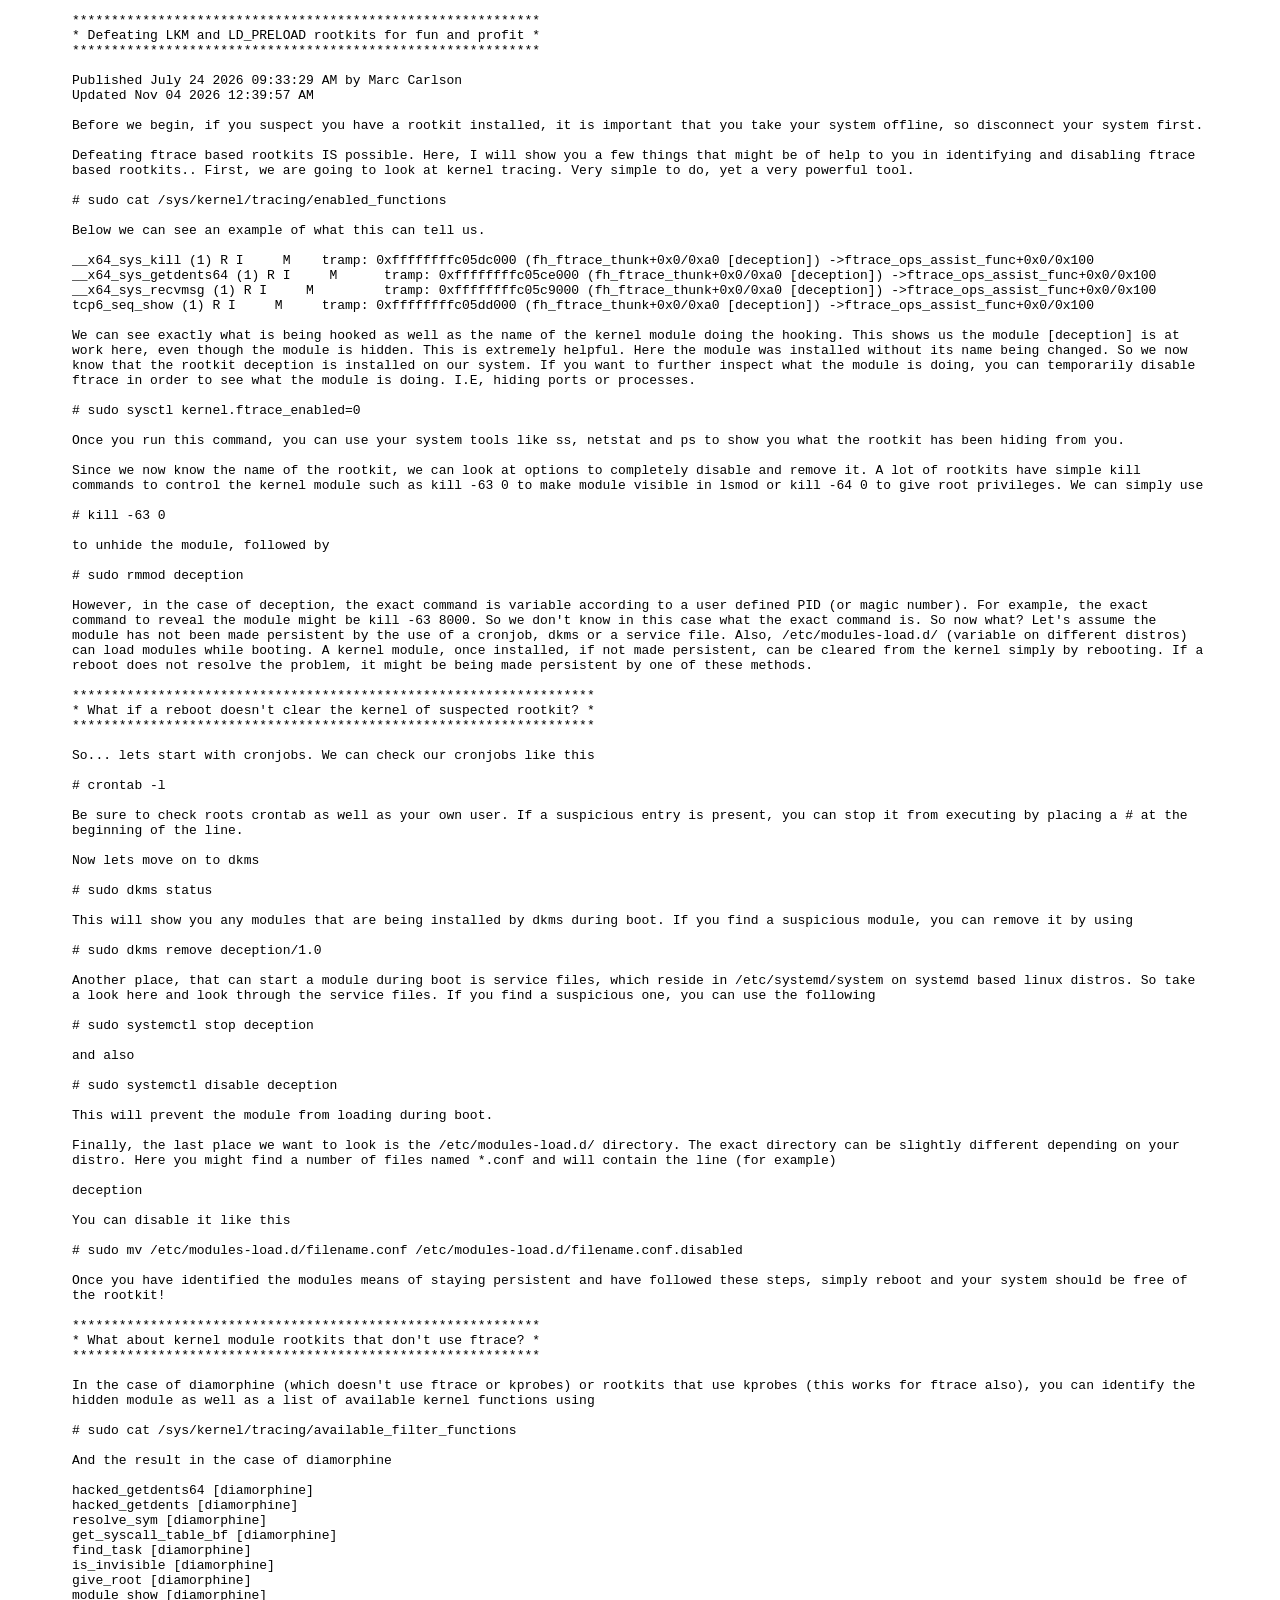
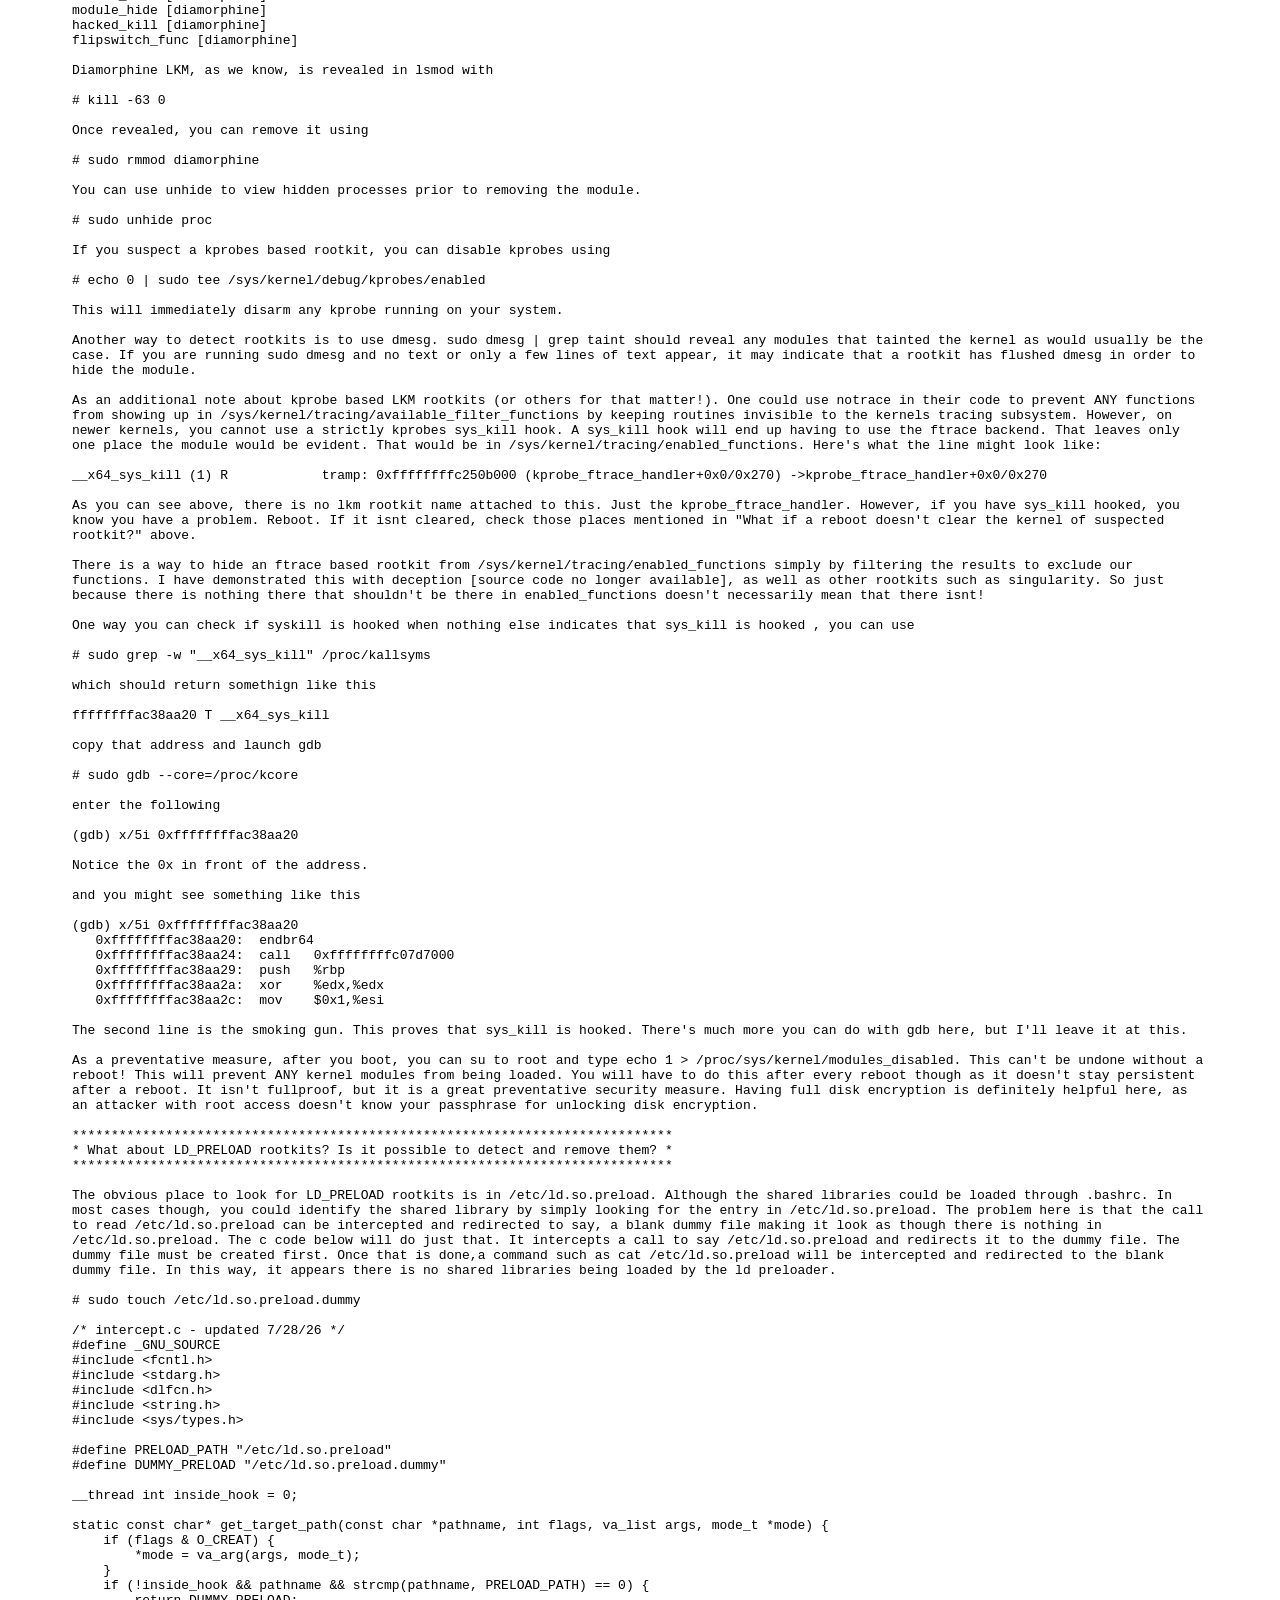
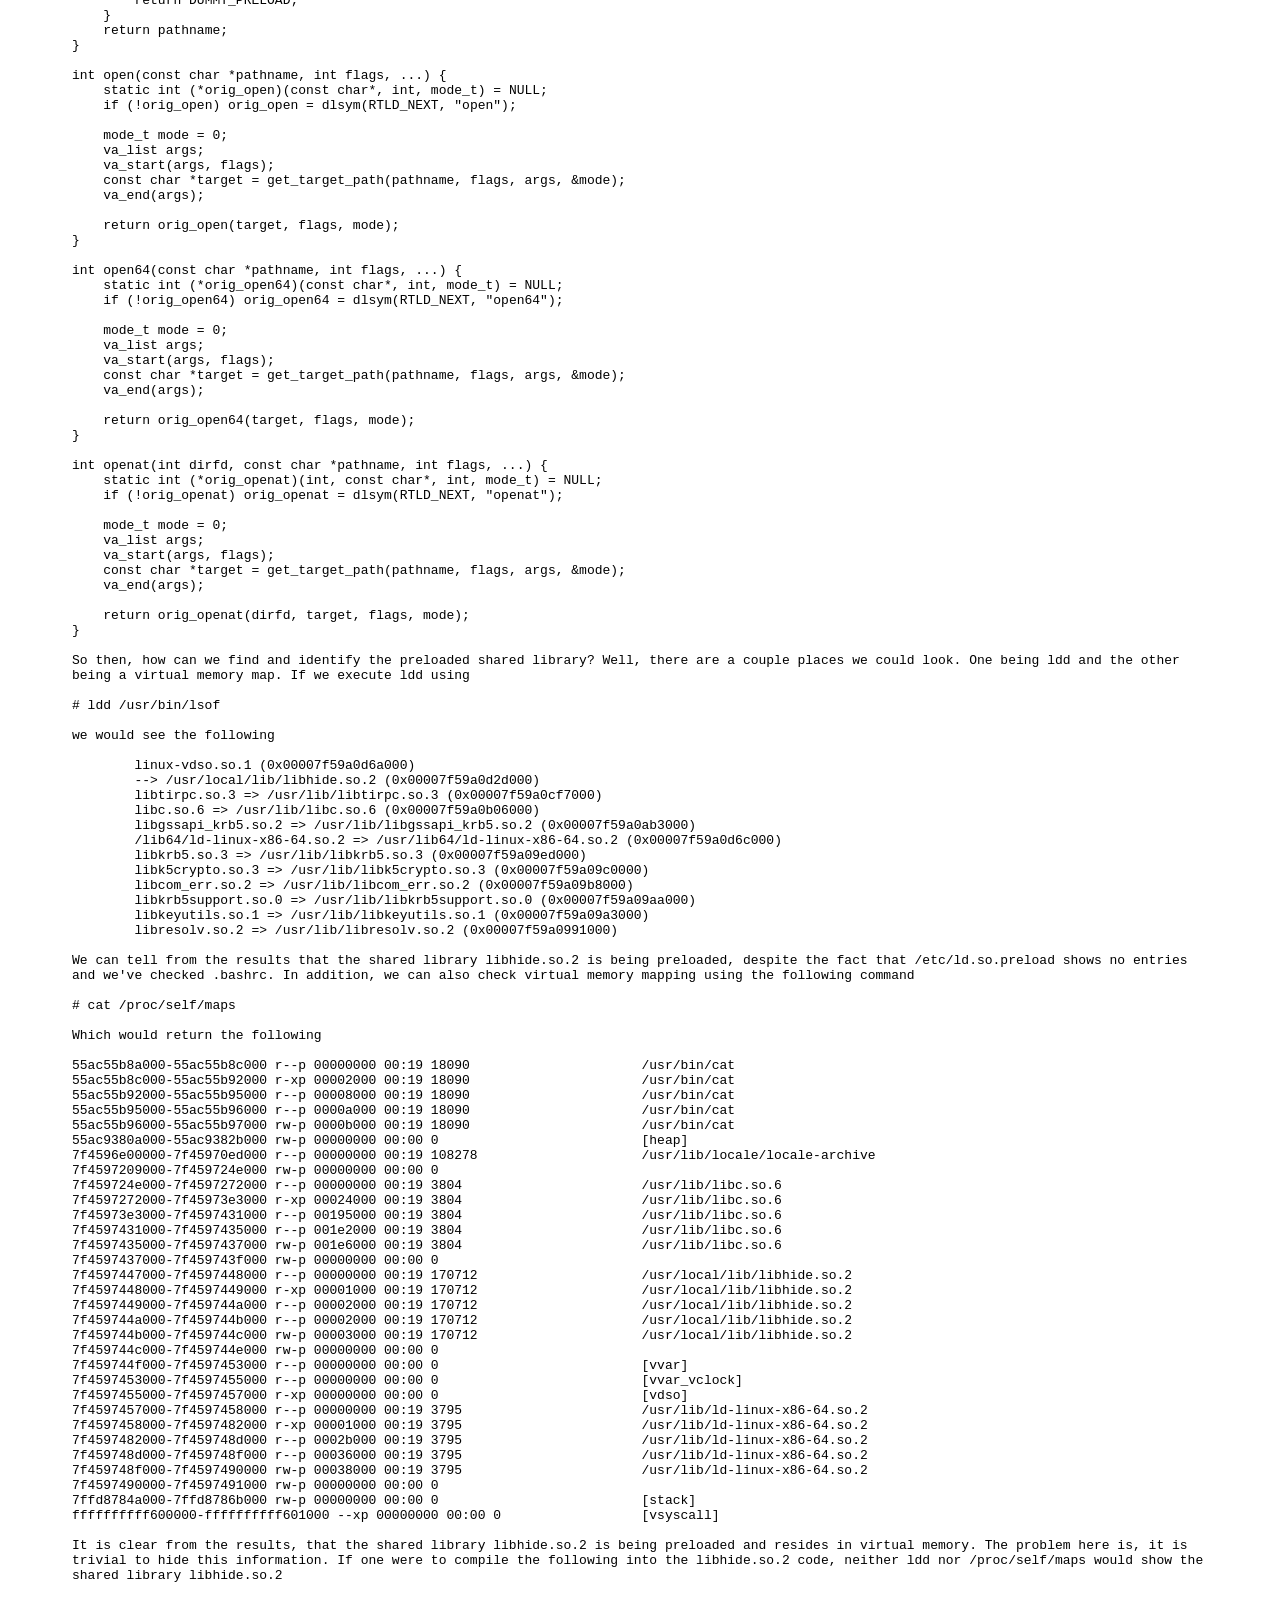
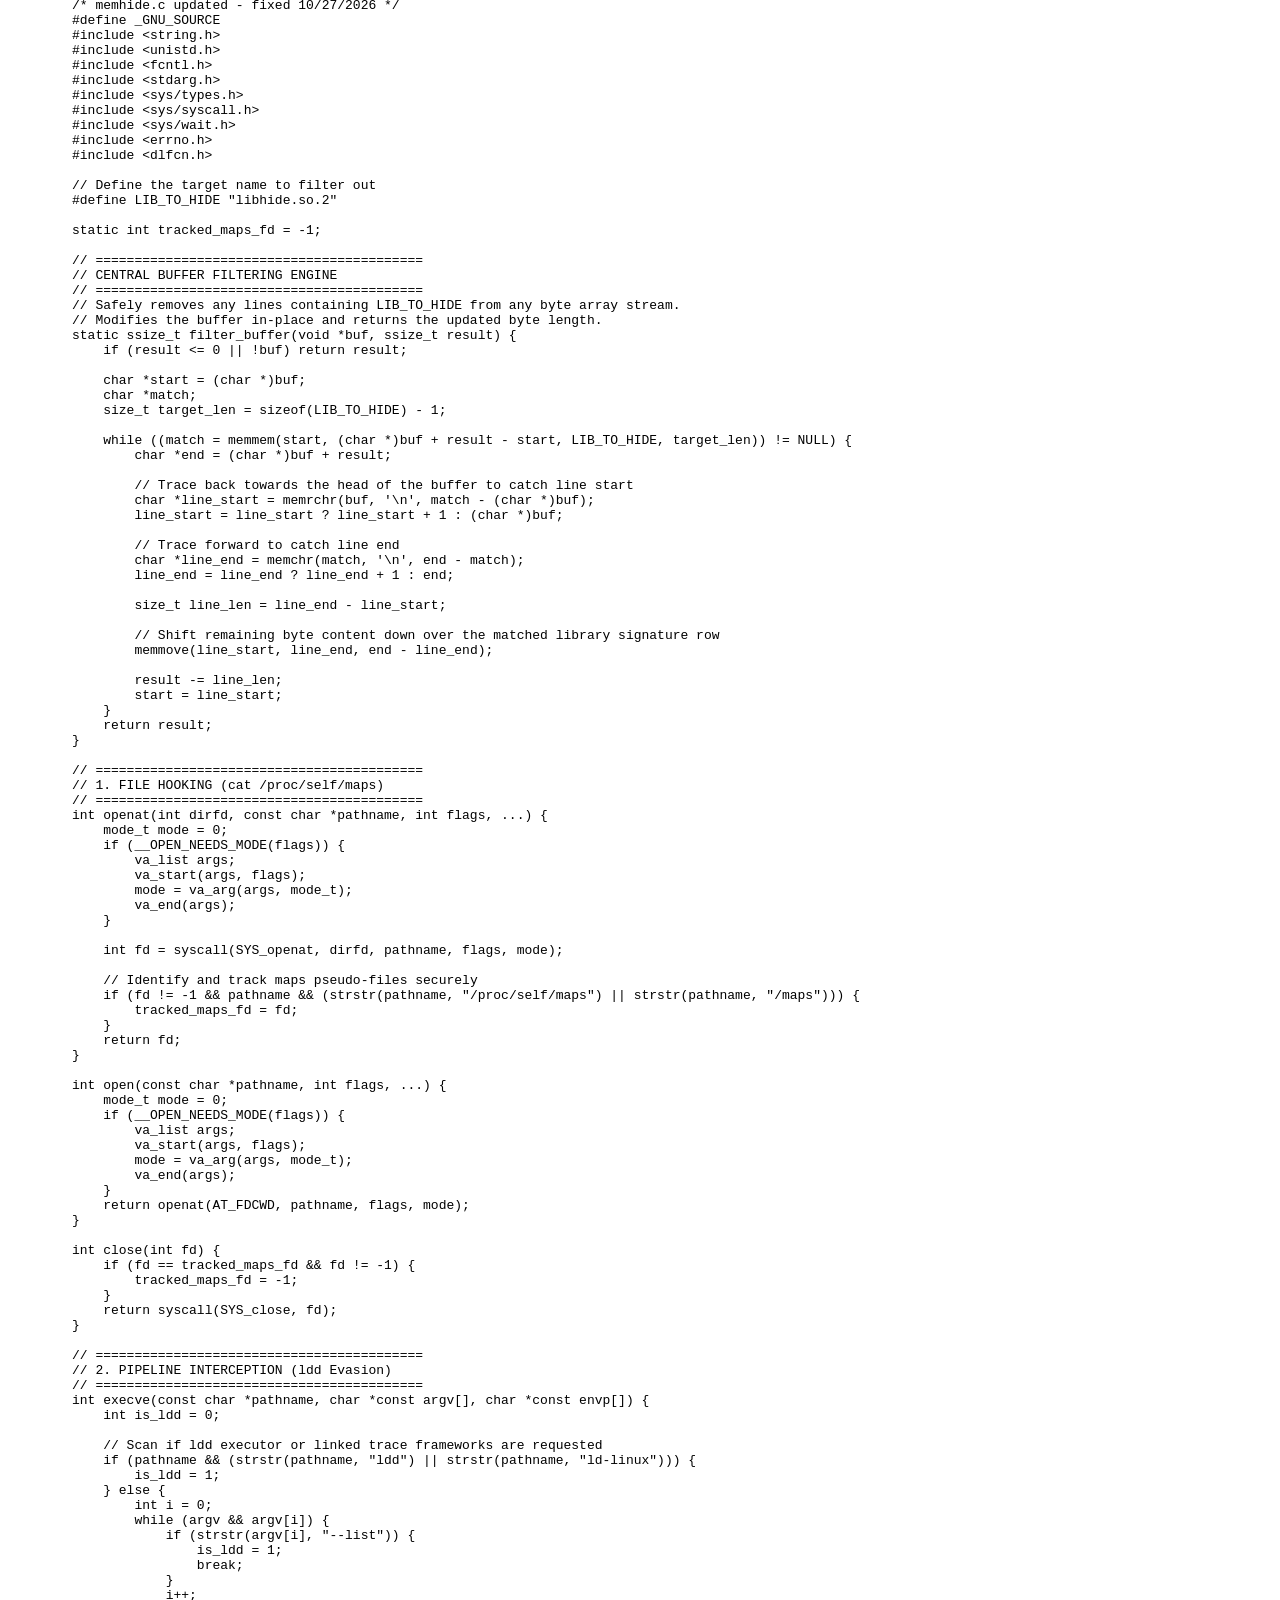
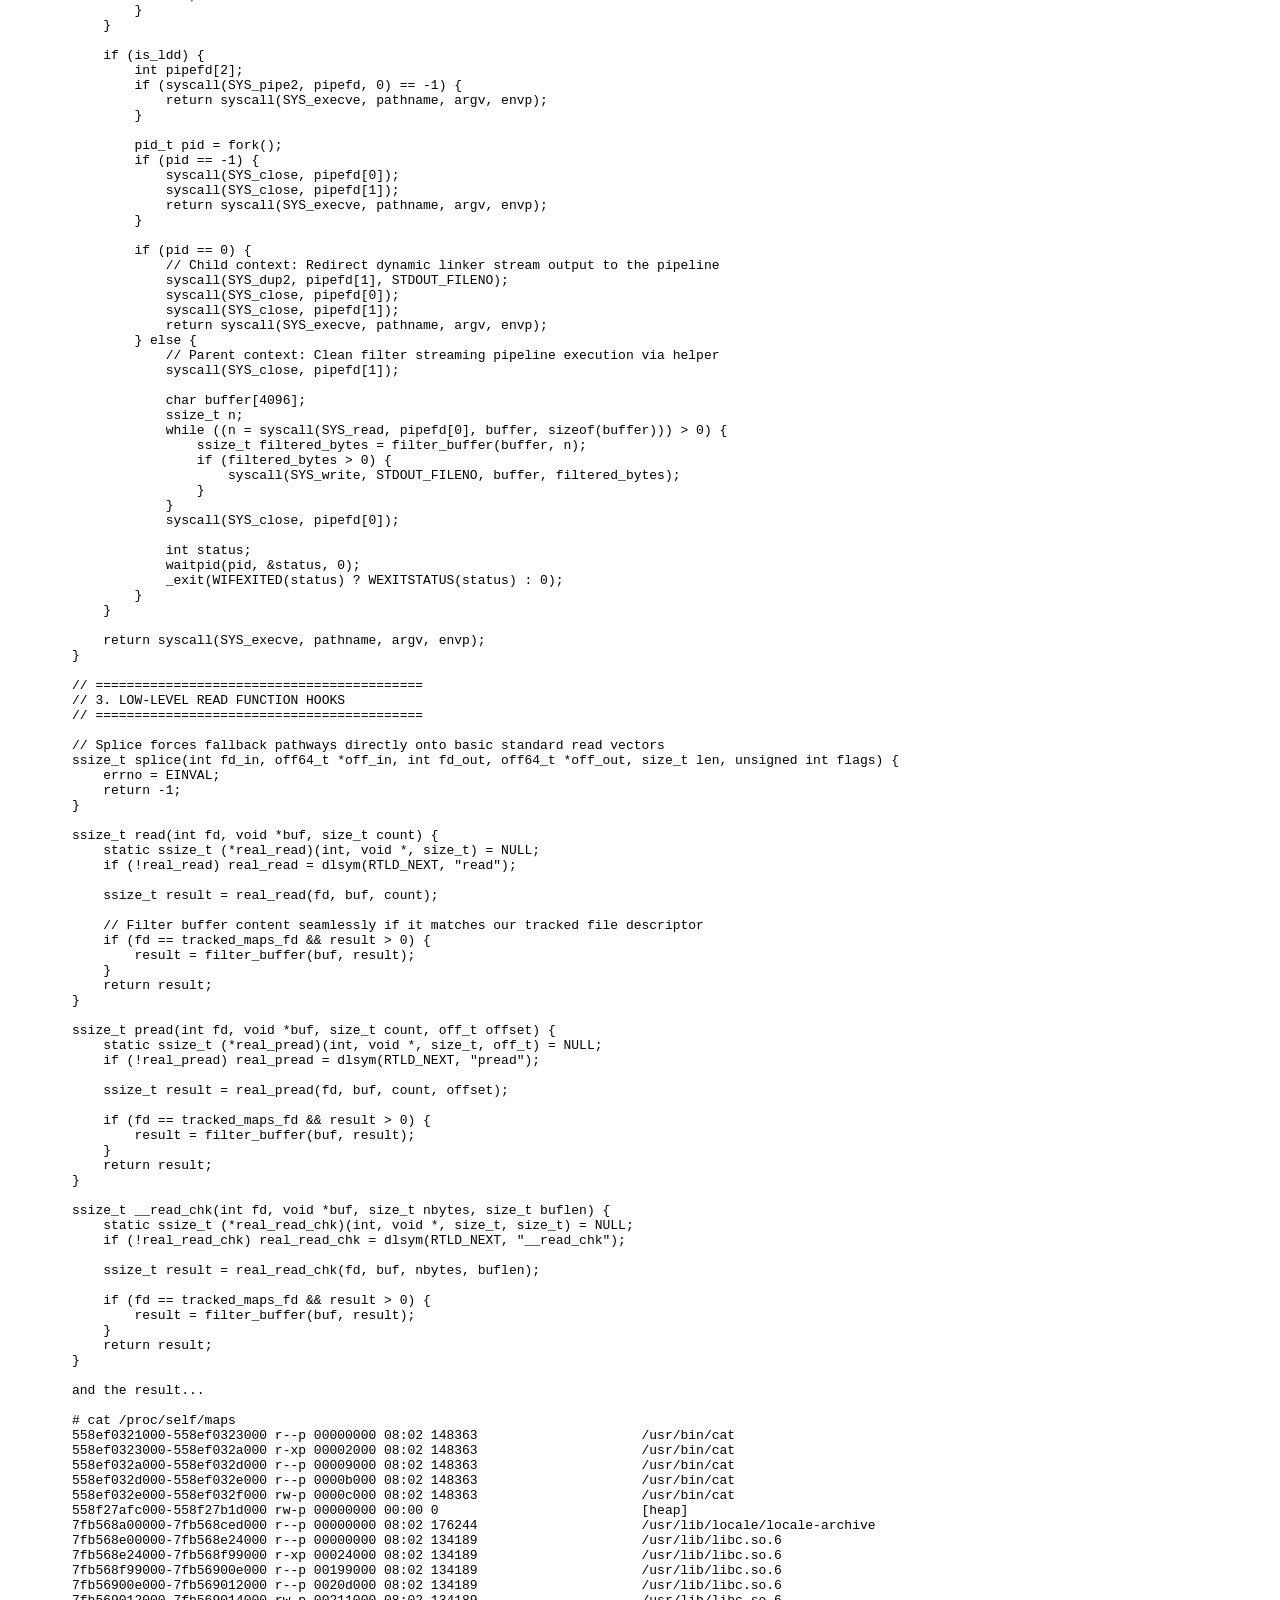
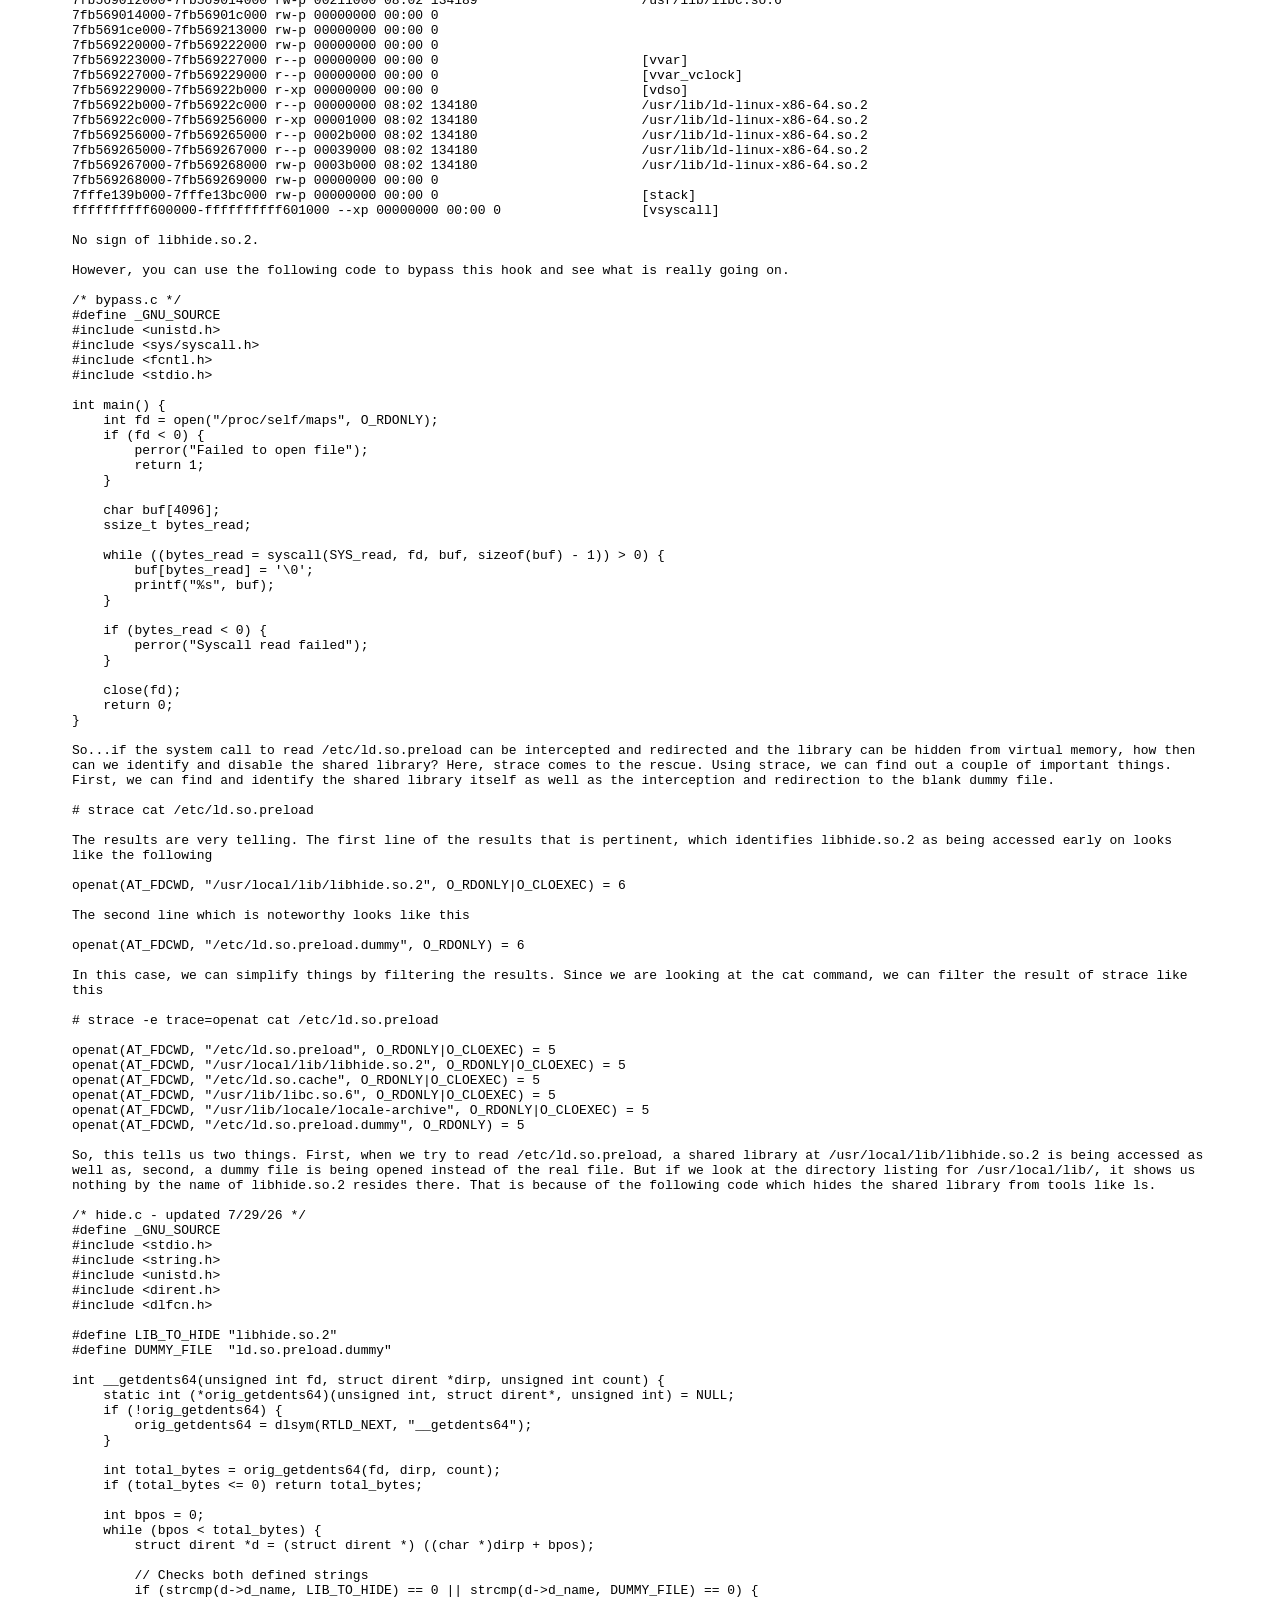
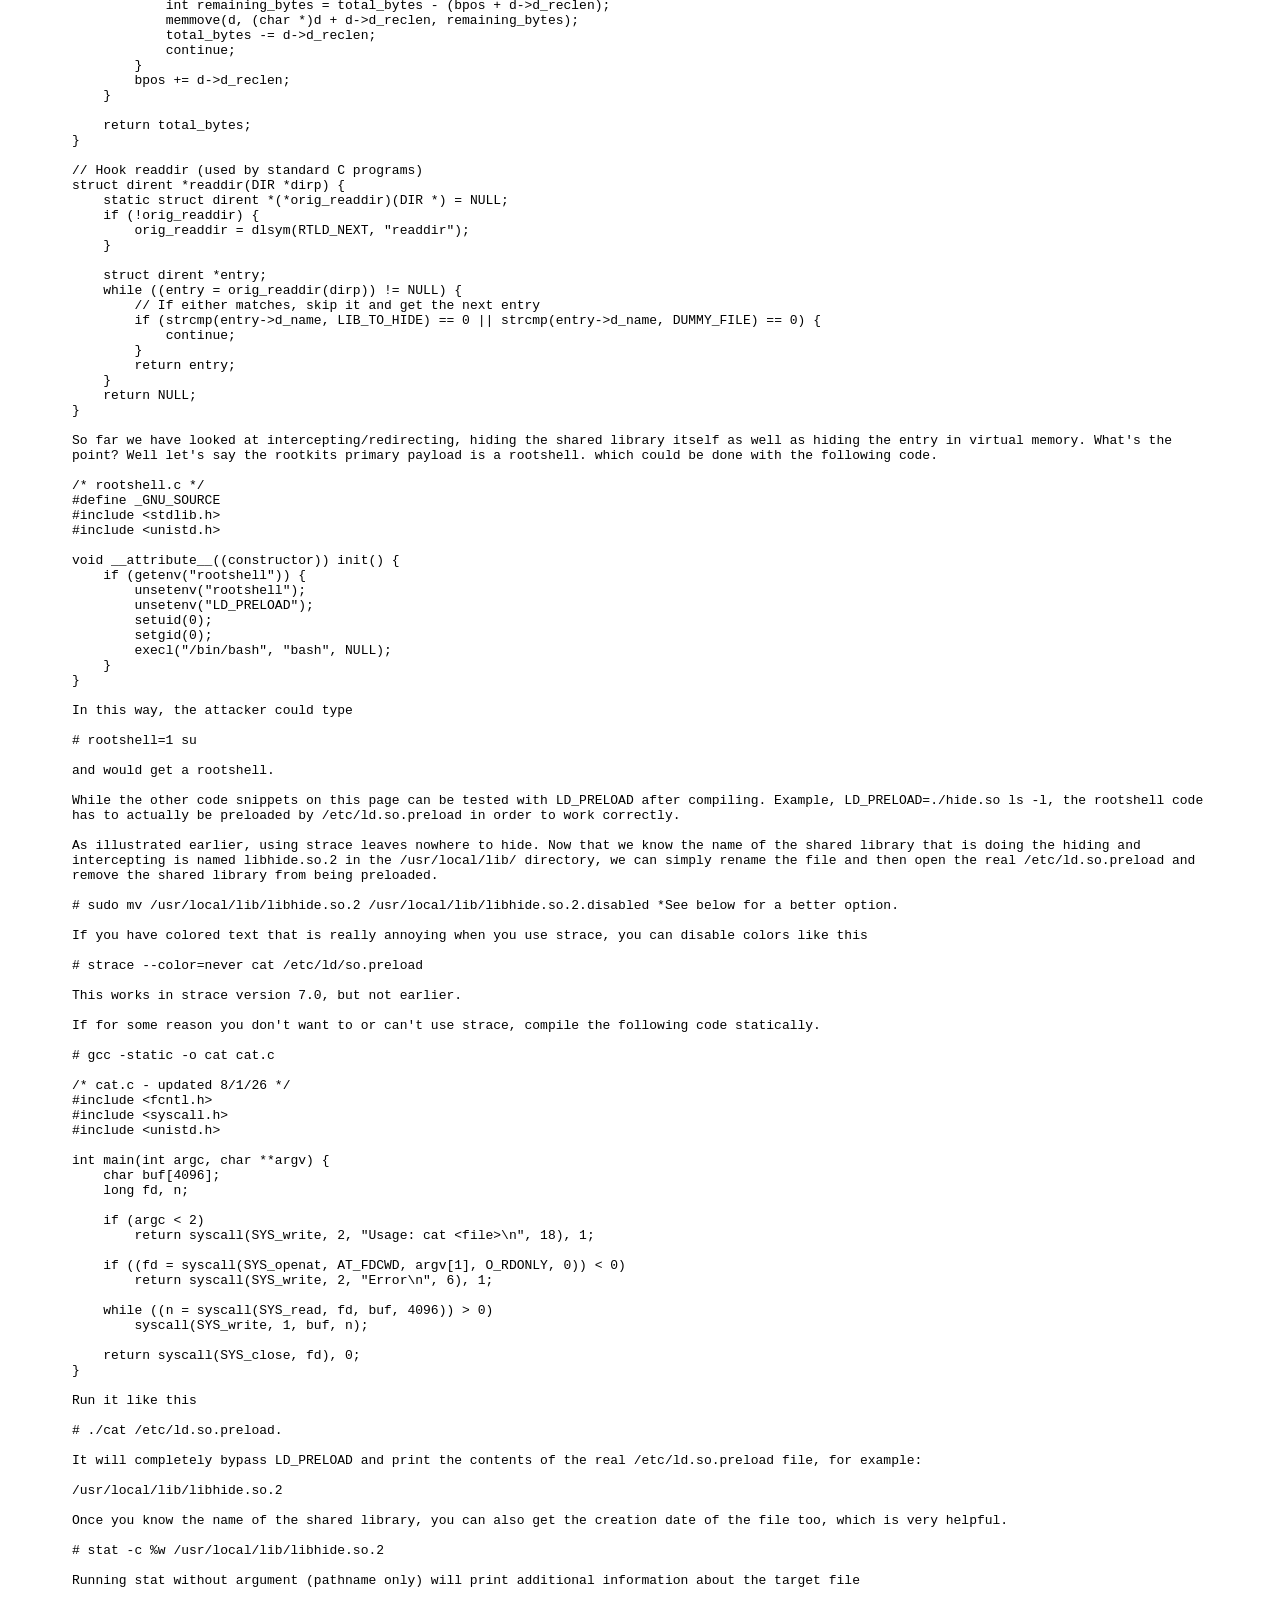
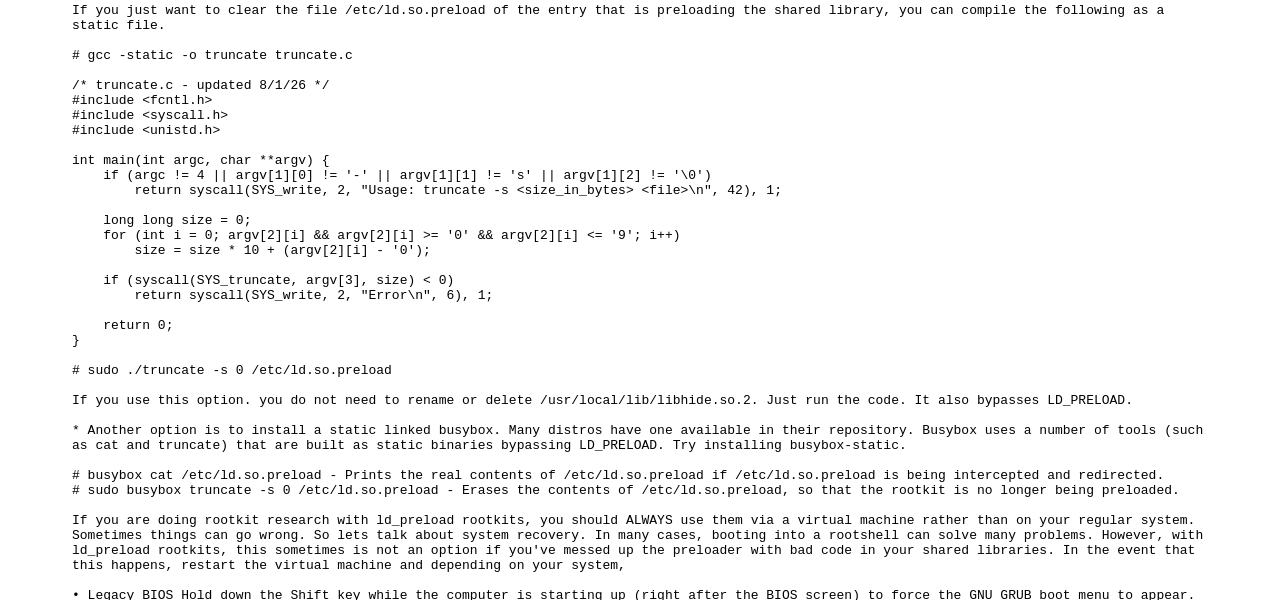
==== commit 19f95973: "Increase height of text frame in index.html" ====
--- a/index.html
+++ b/index.html
@@ -17,7 +17,7 @@
             font-family: sans-serif;
             background-color: #ffffff; 
             width: 90%;
-            height: 11250px; 
+            height: 11800px; 
             border: none;
             overflow: hidden; 
         }
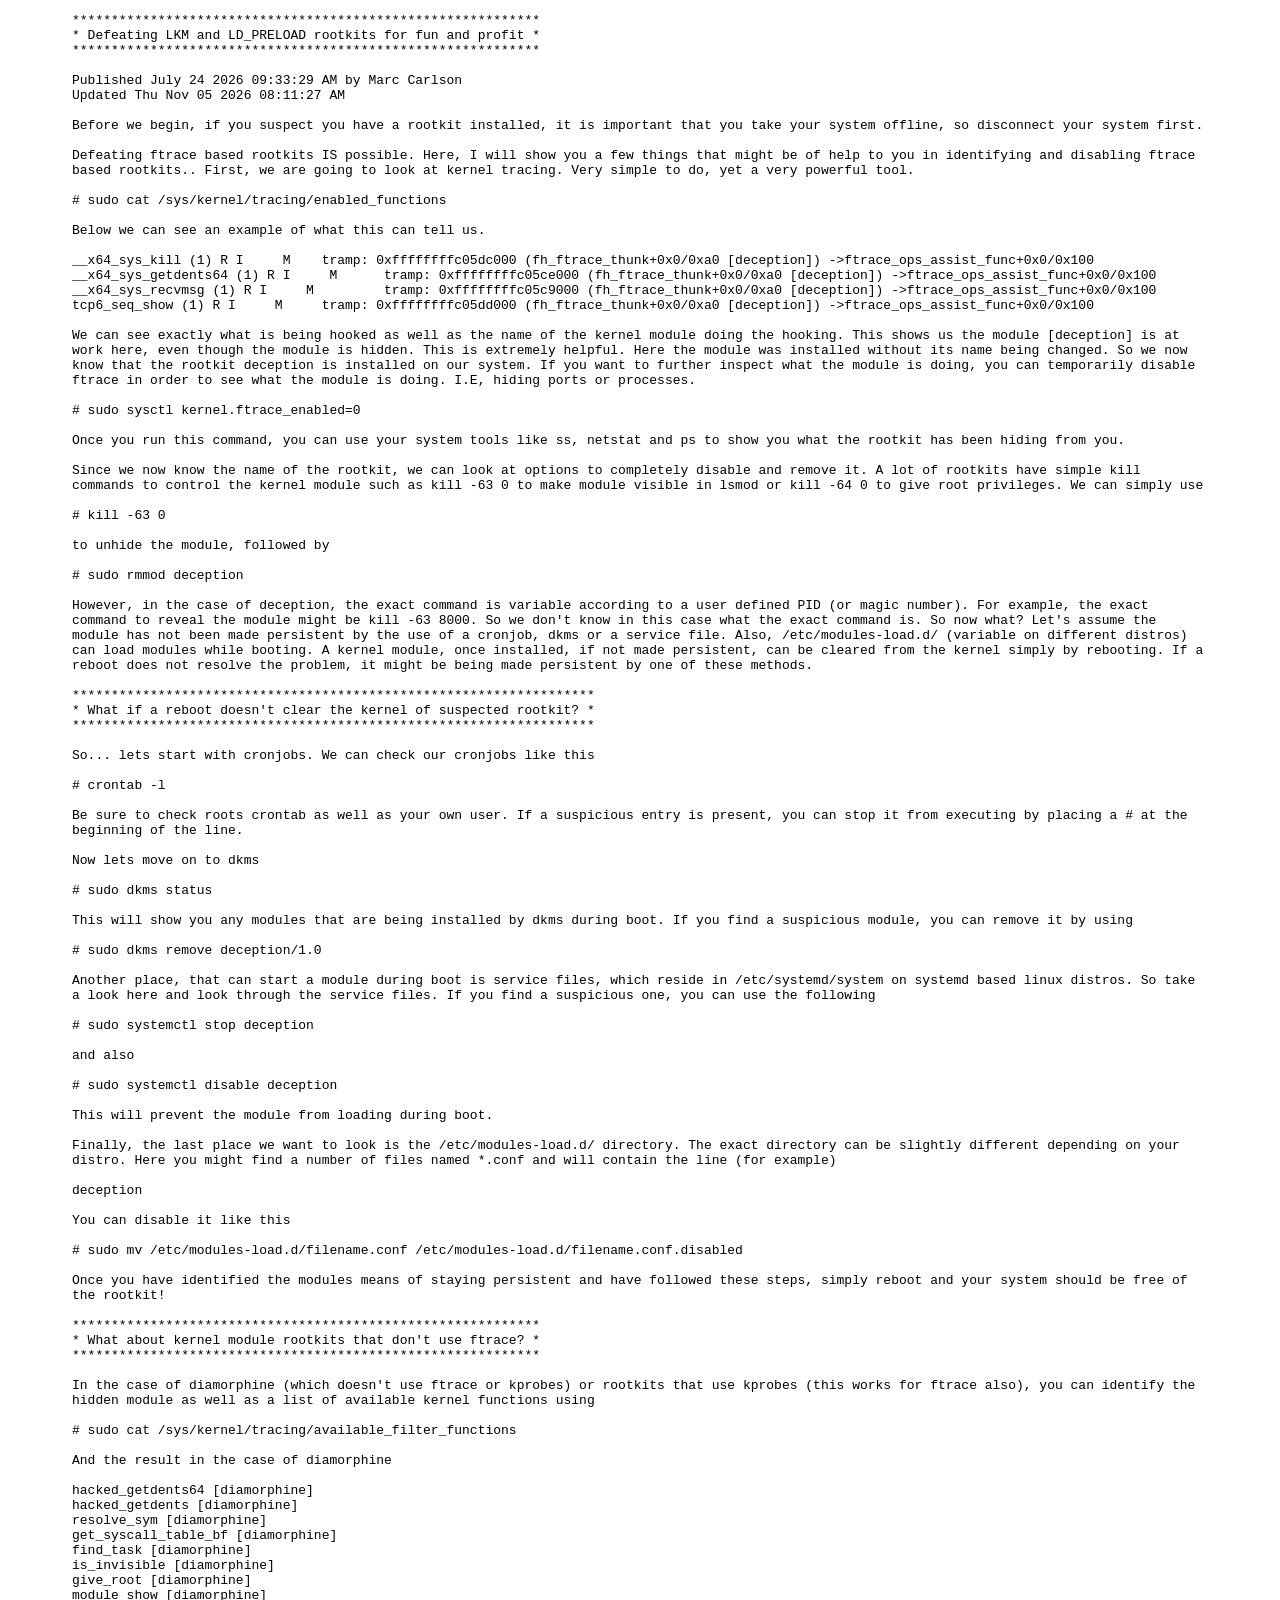
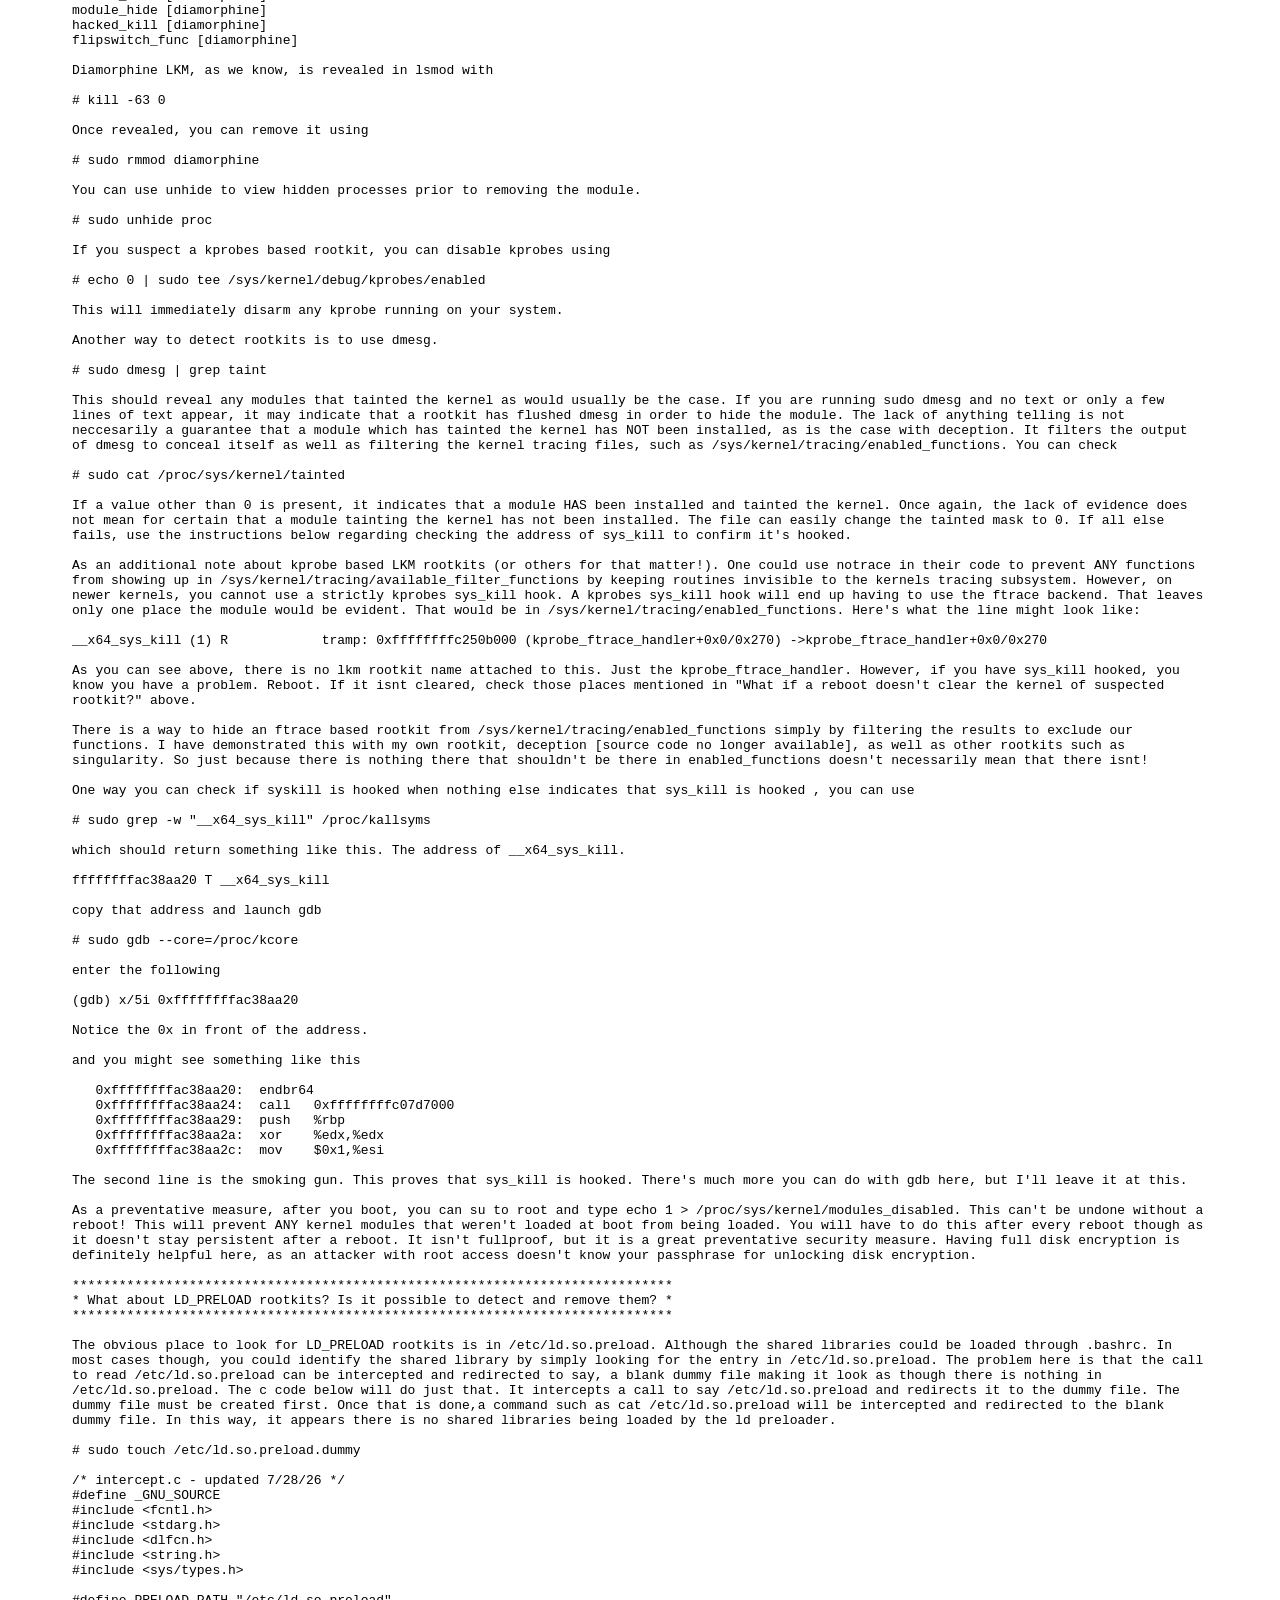
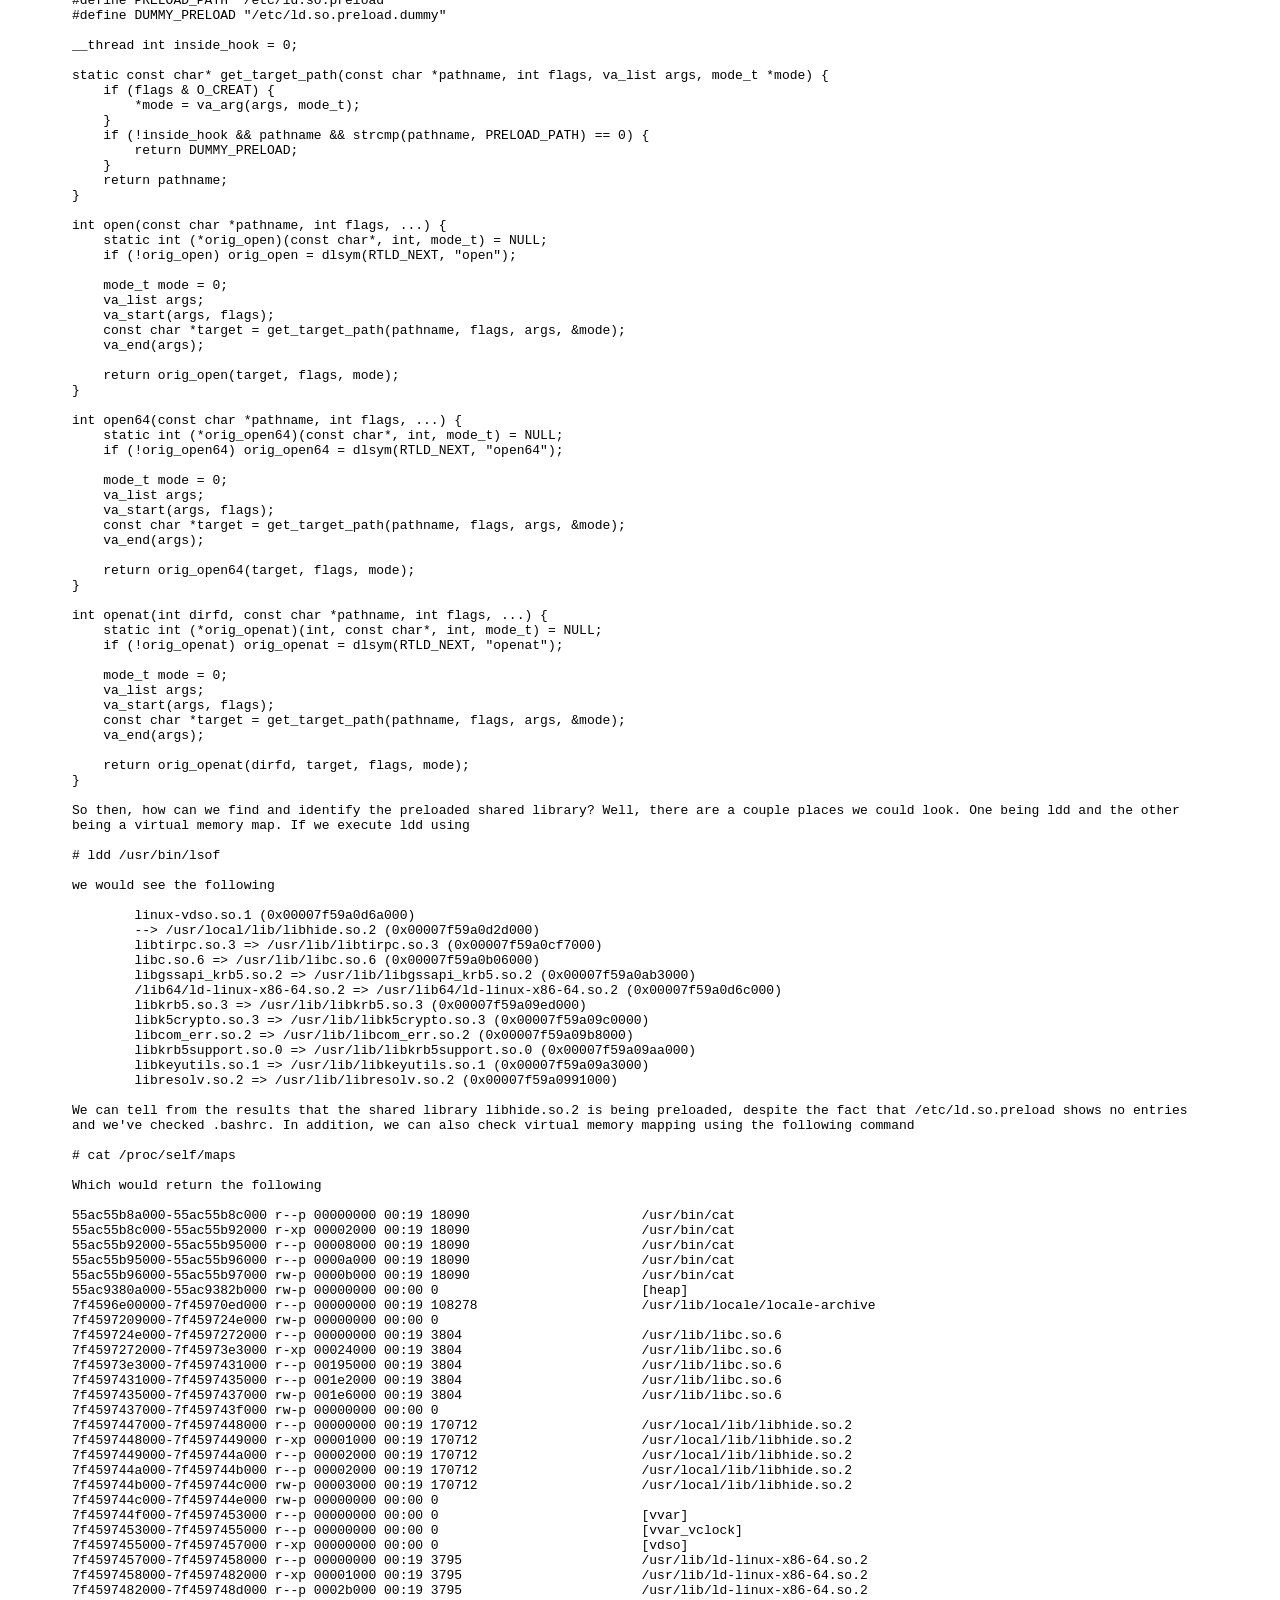
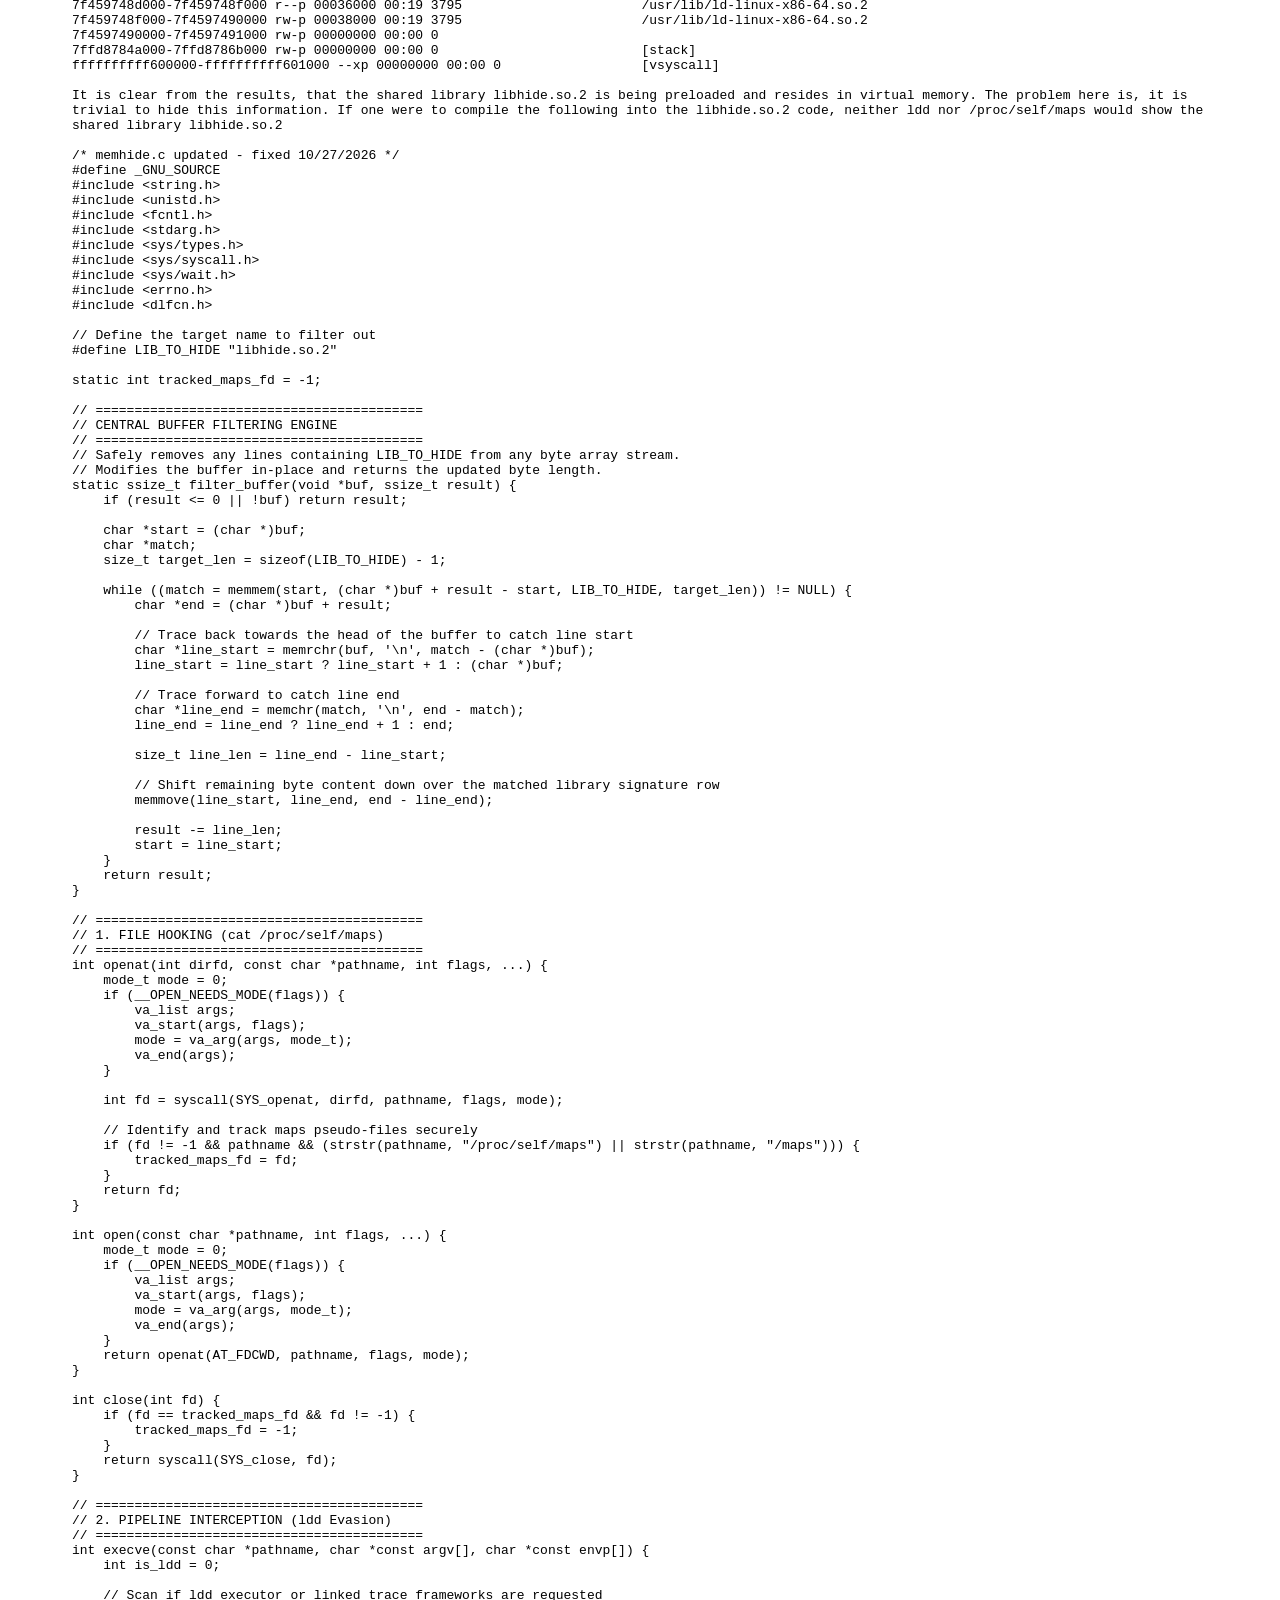
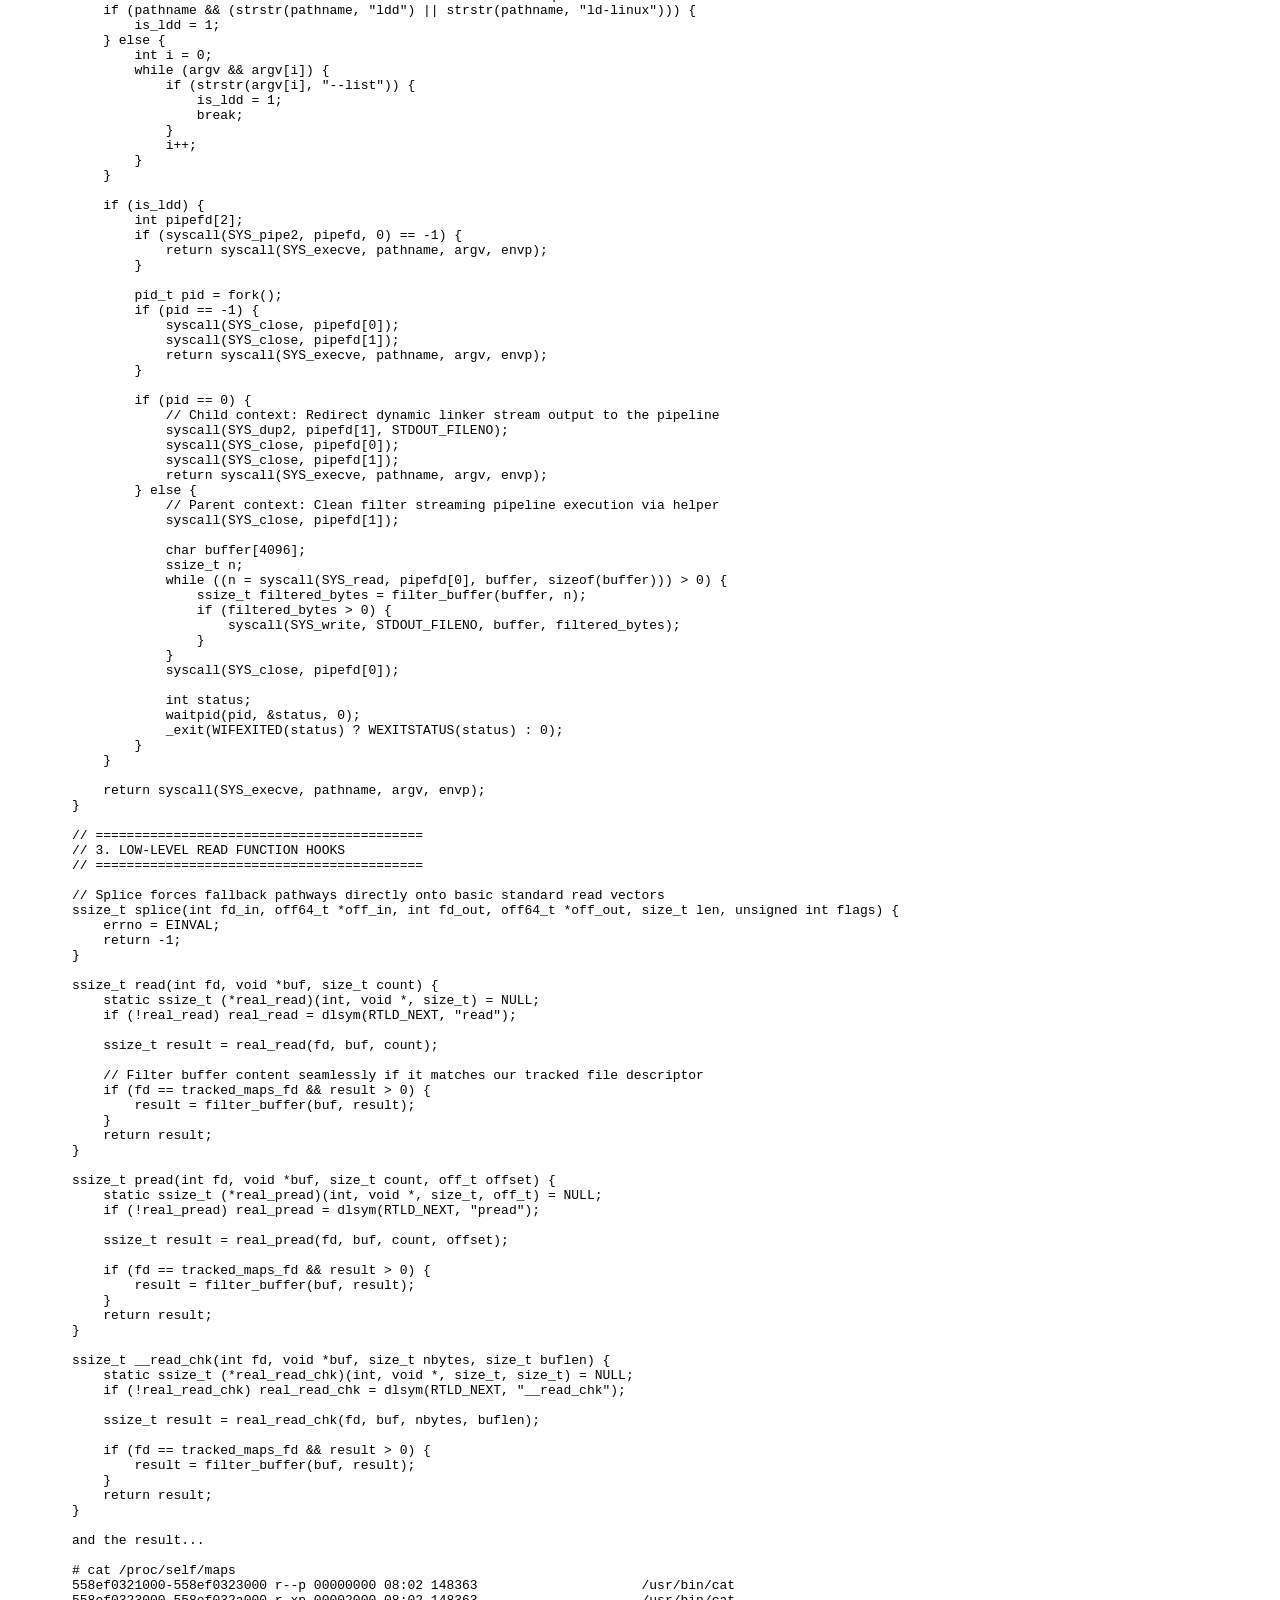
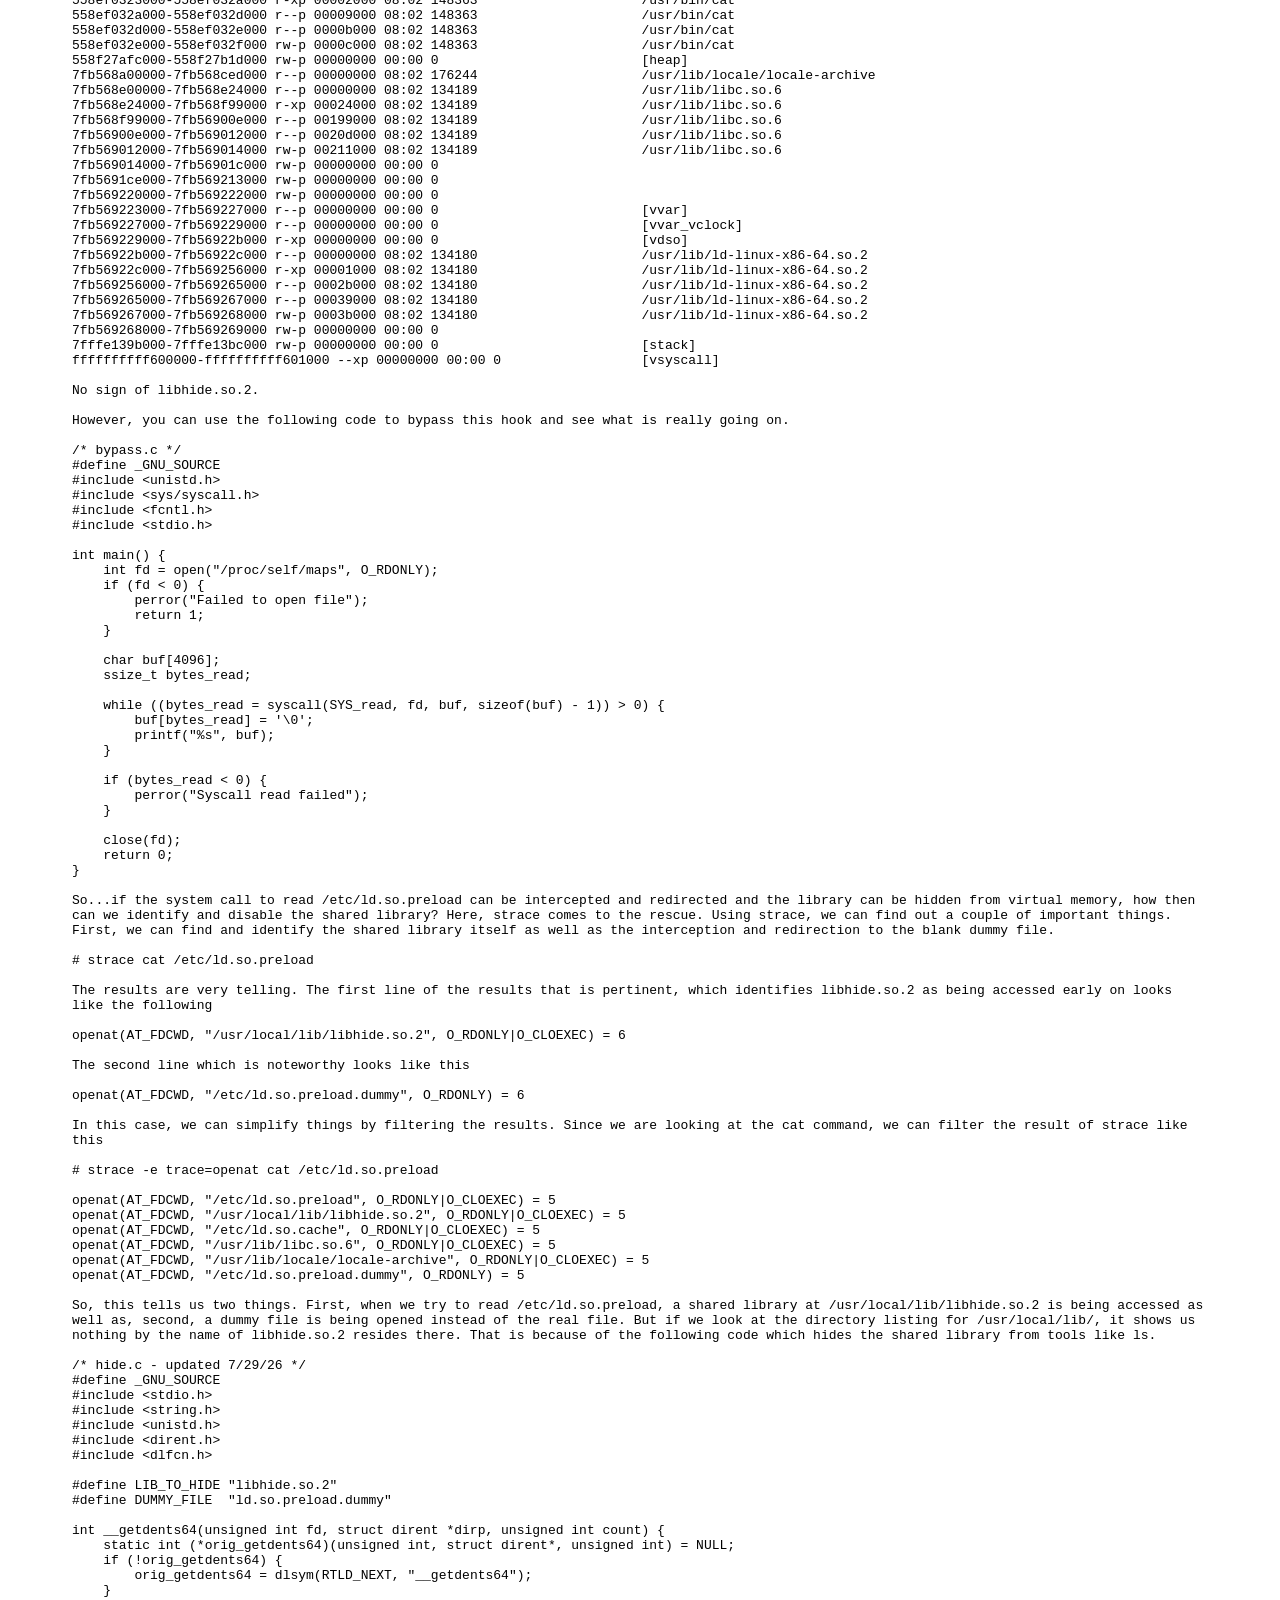
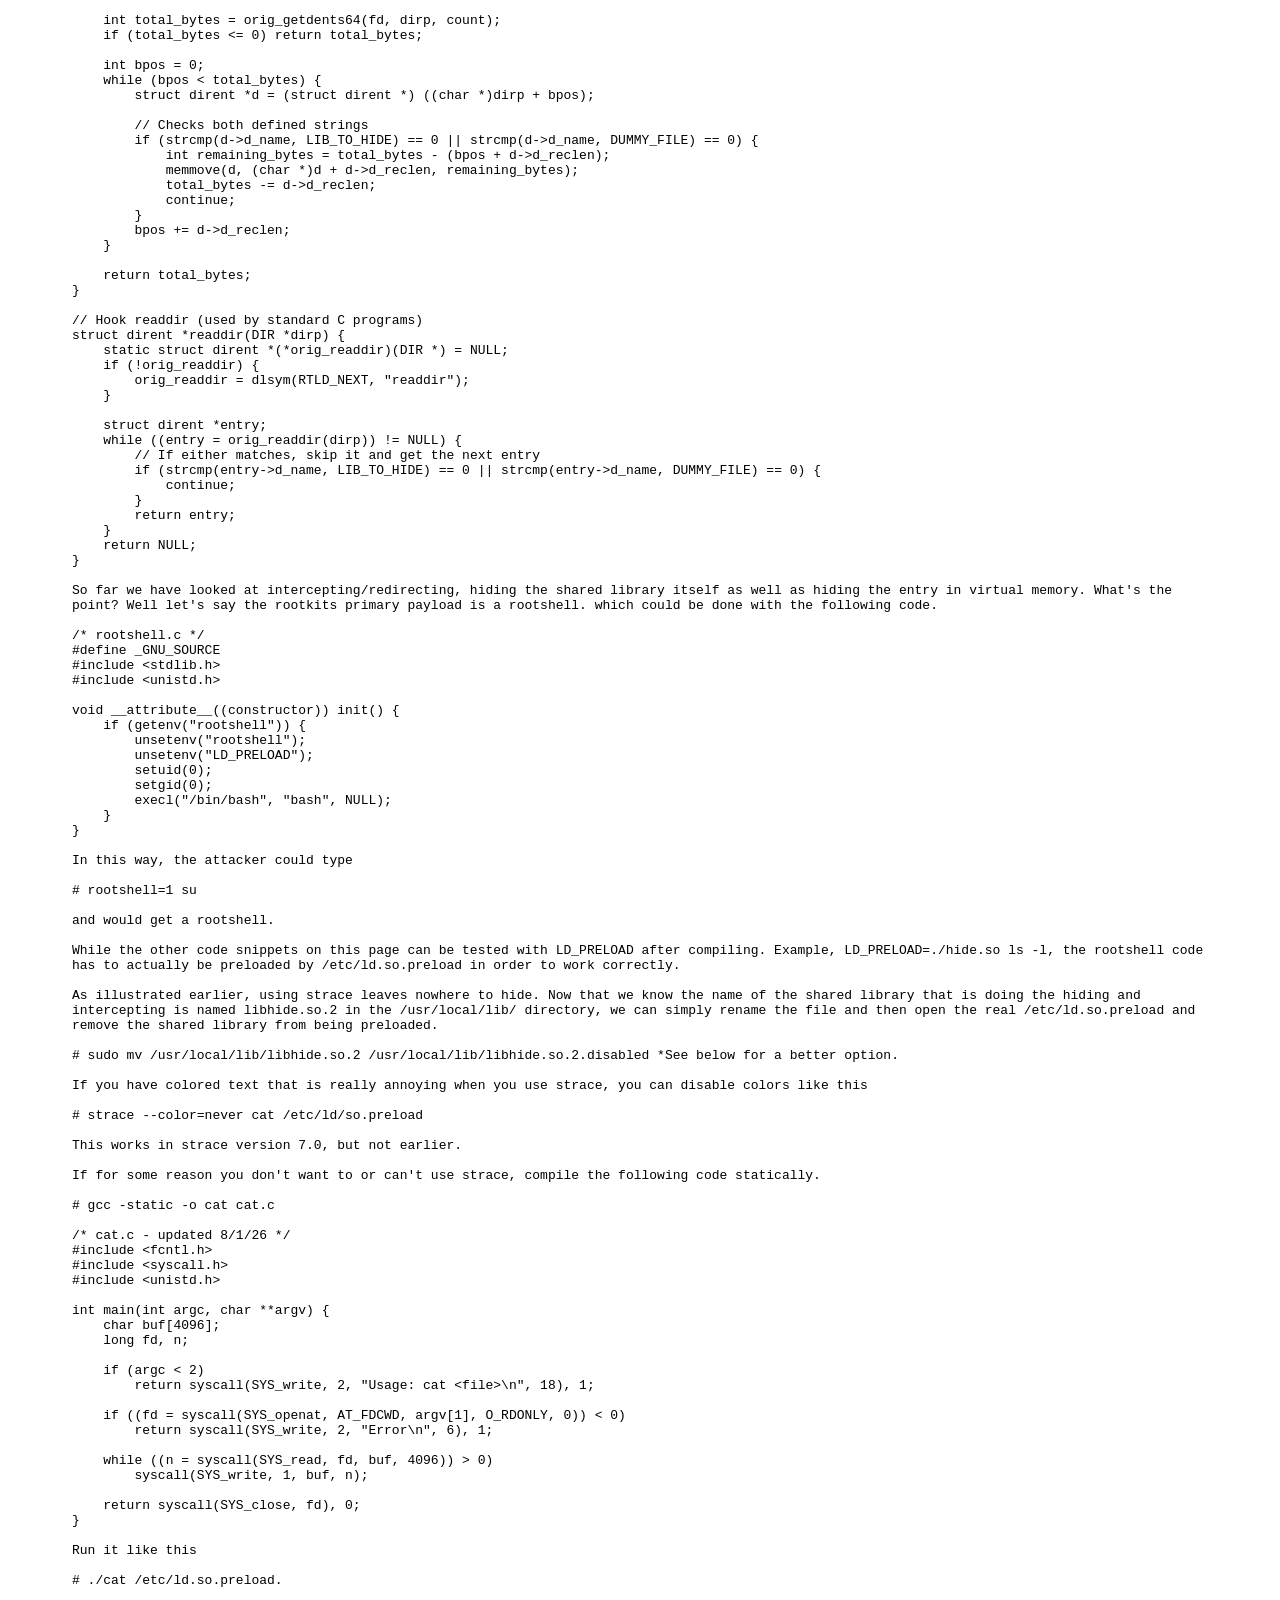
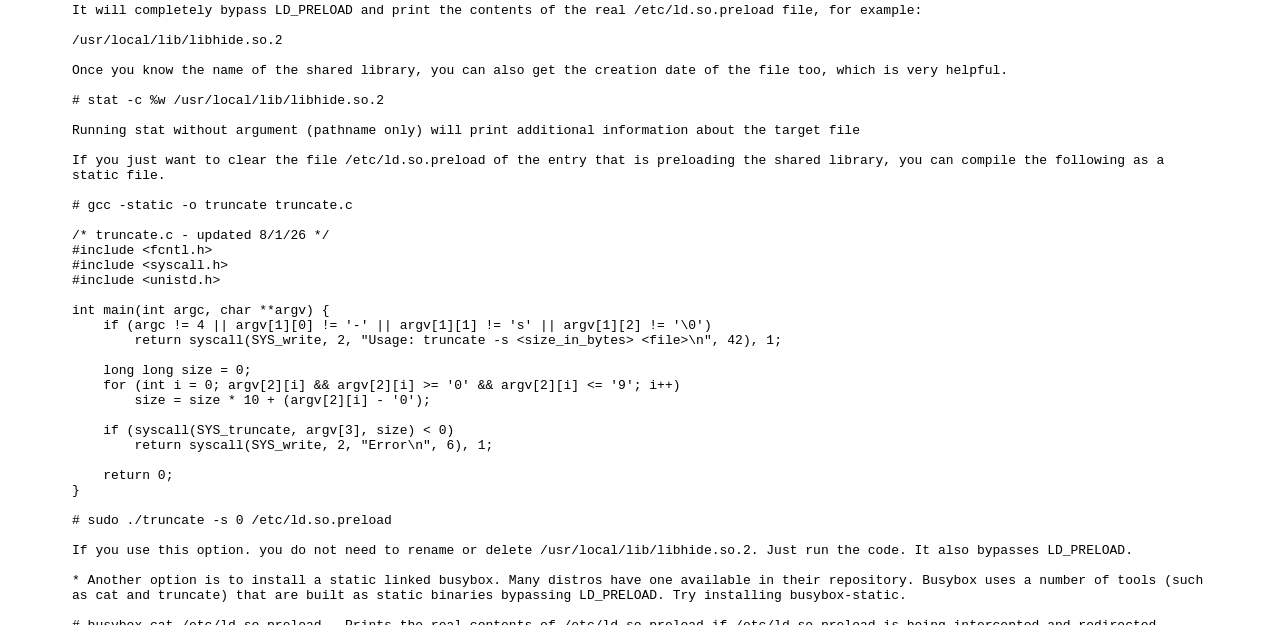
==== commit 8fe94f14: "Adjust height of text-frame in index.html" ====
--- a/index.html
+++ b/index.html
@@ -17,7 +17,7 @@
             font-family: sans-serif;
             background-color: #ffffff; 
             width: 90%;
-            height: 11800px; 
+            height: 11825px; 
             border: none;
             overflow: hidden; 
         }
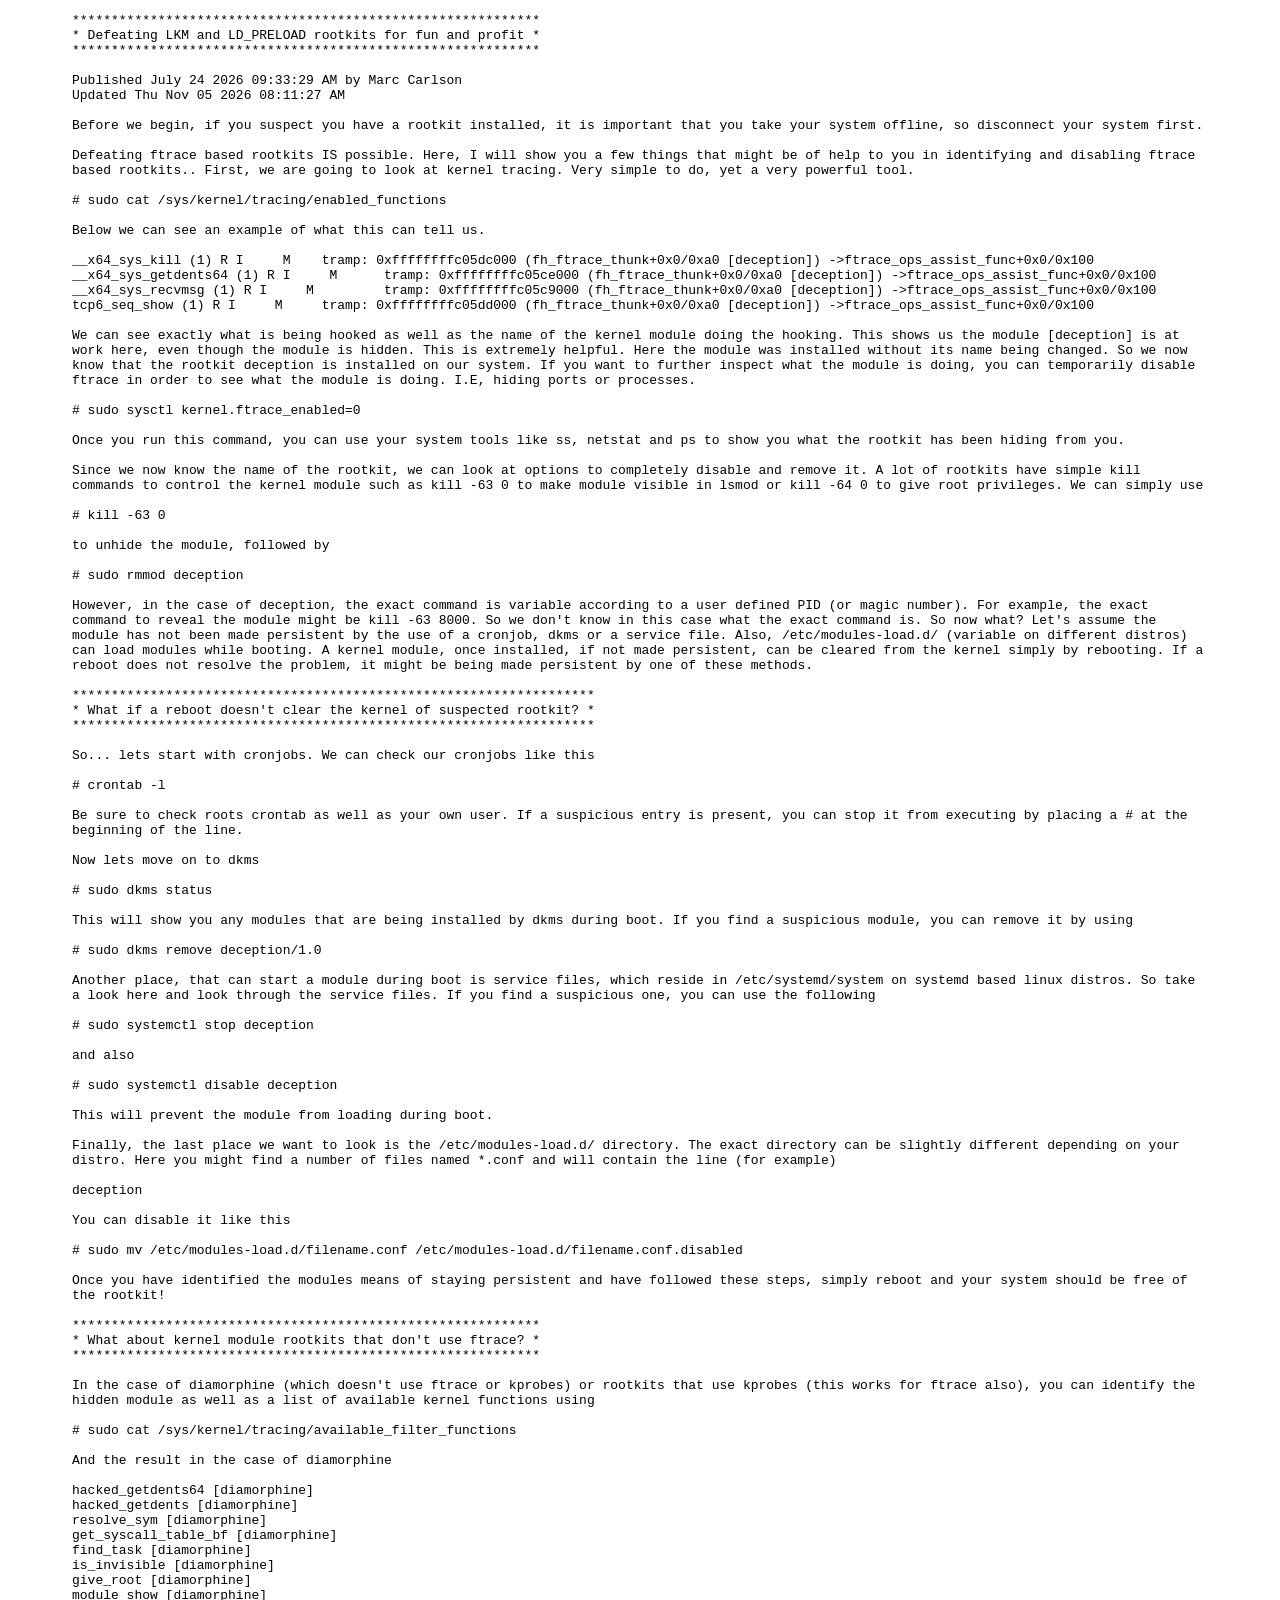
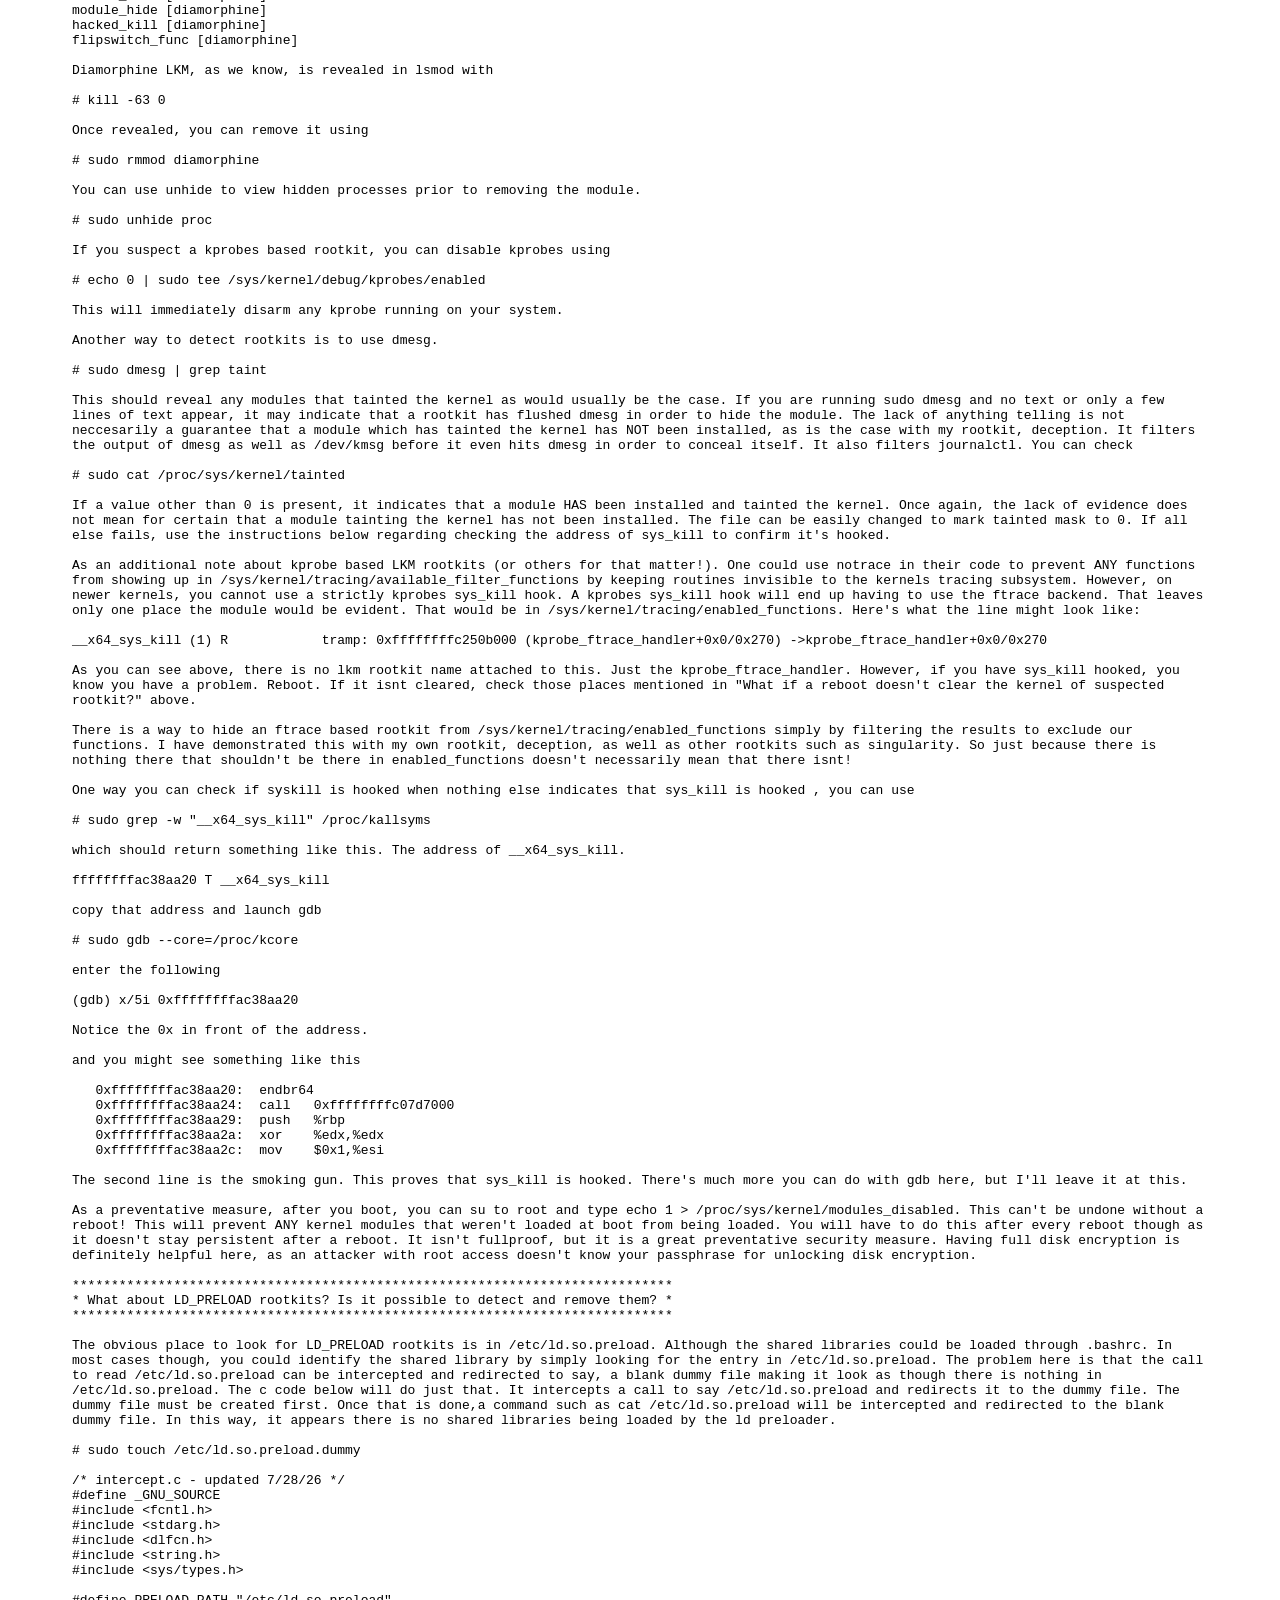
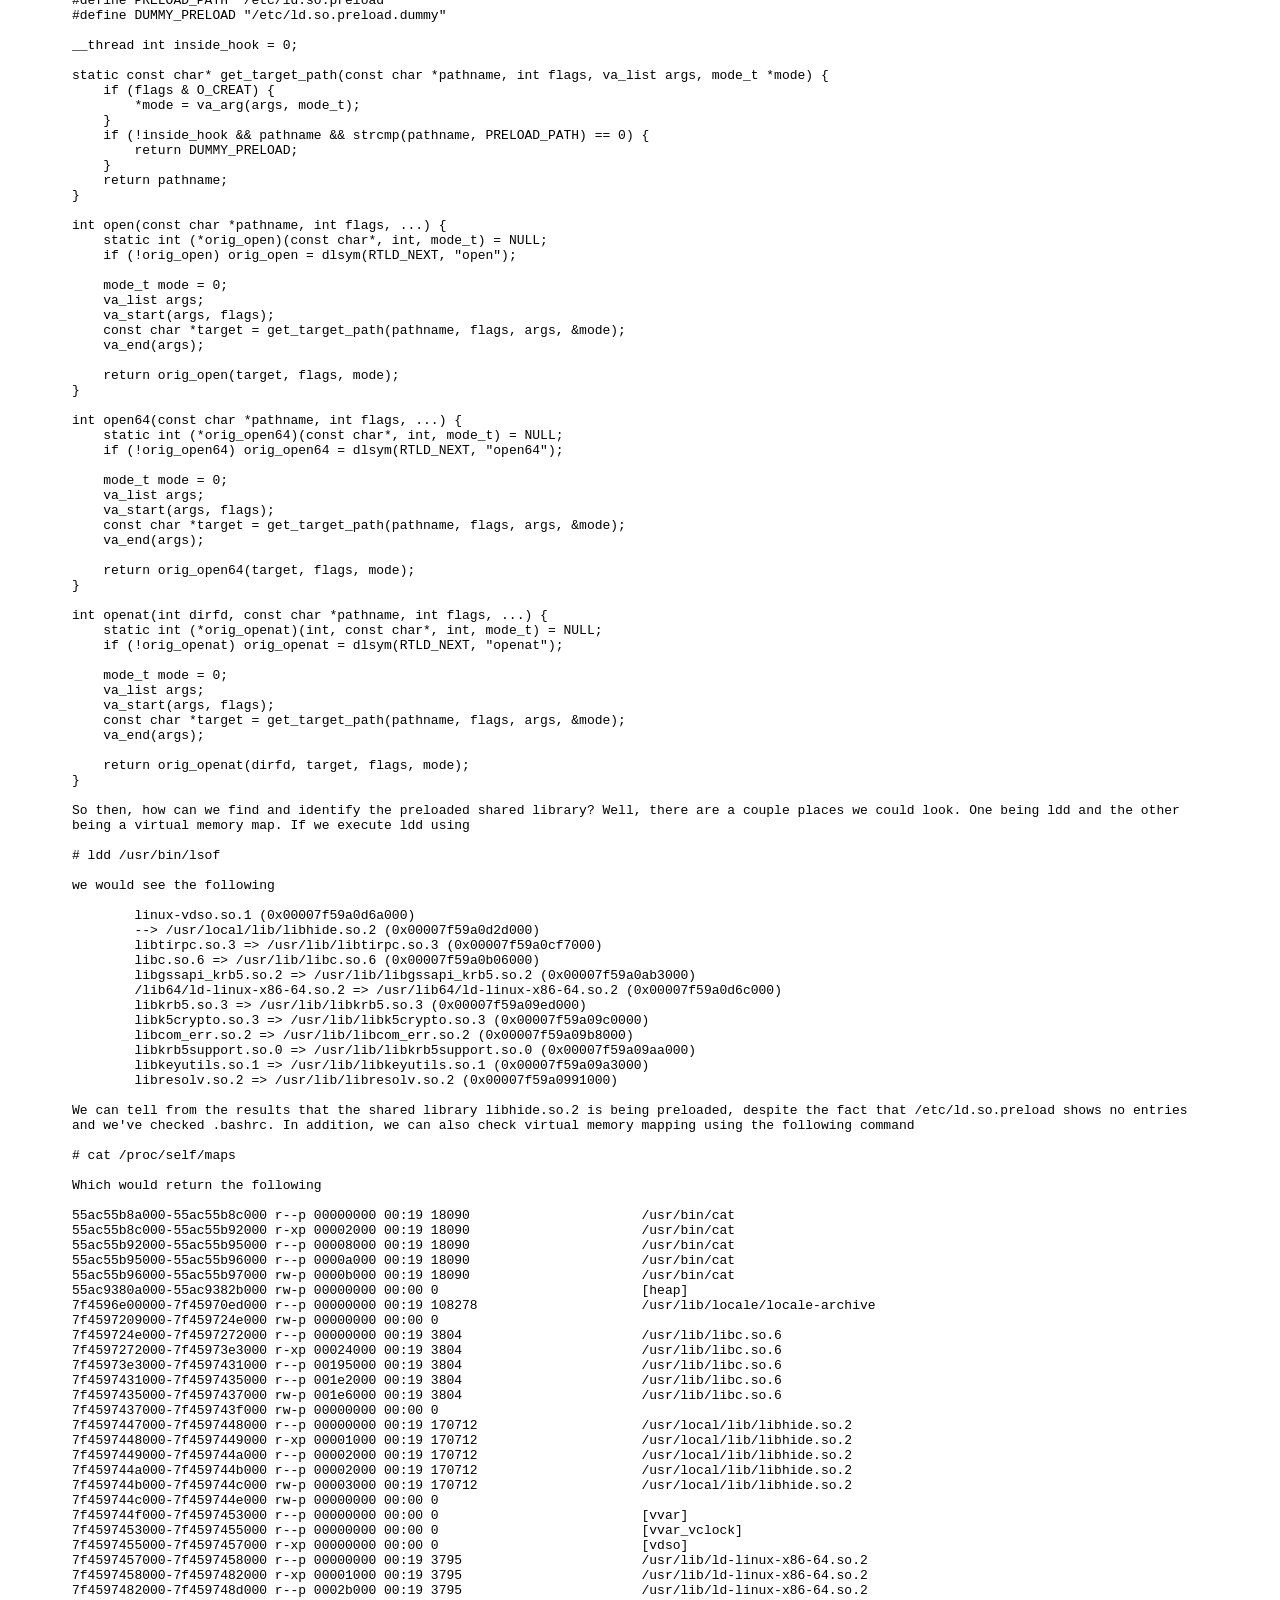
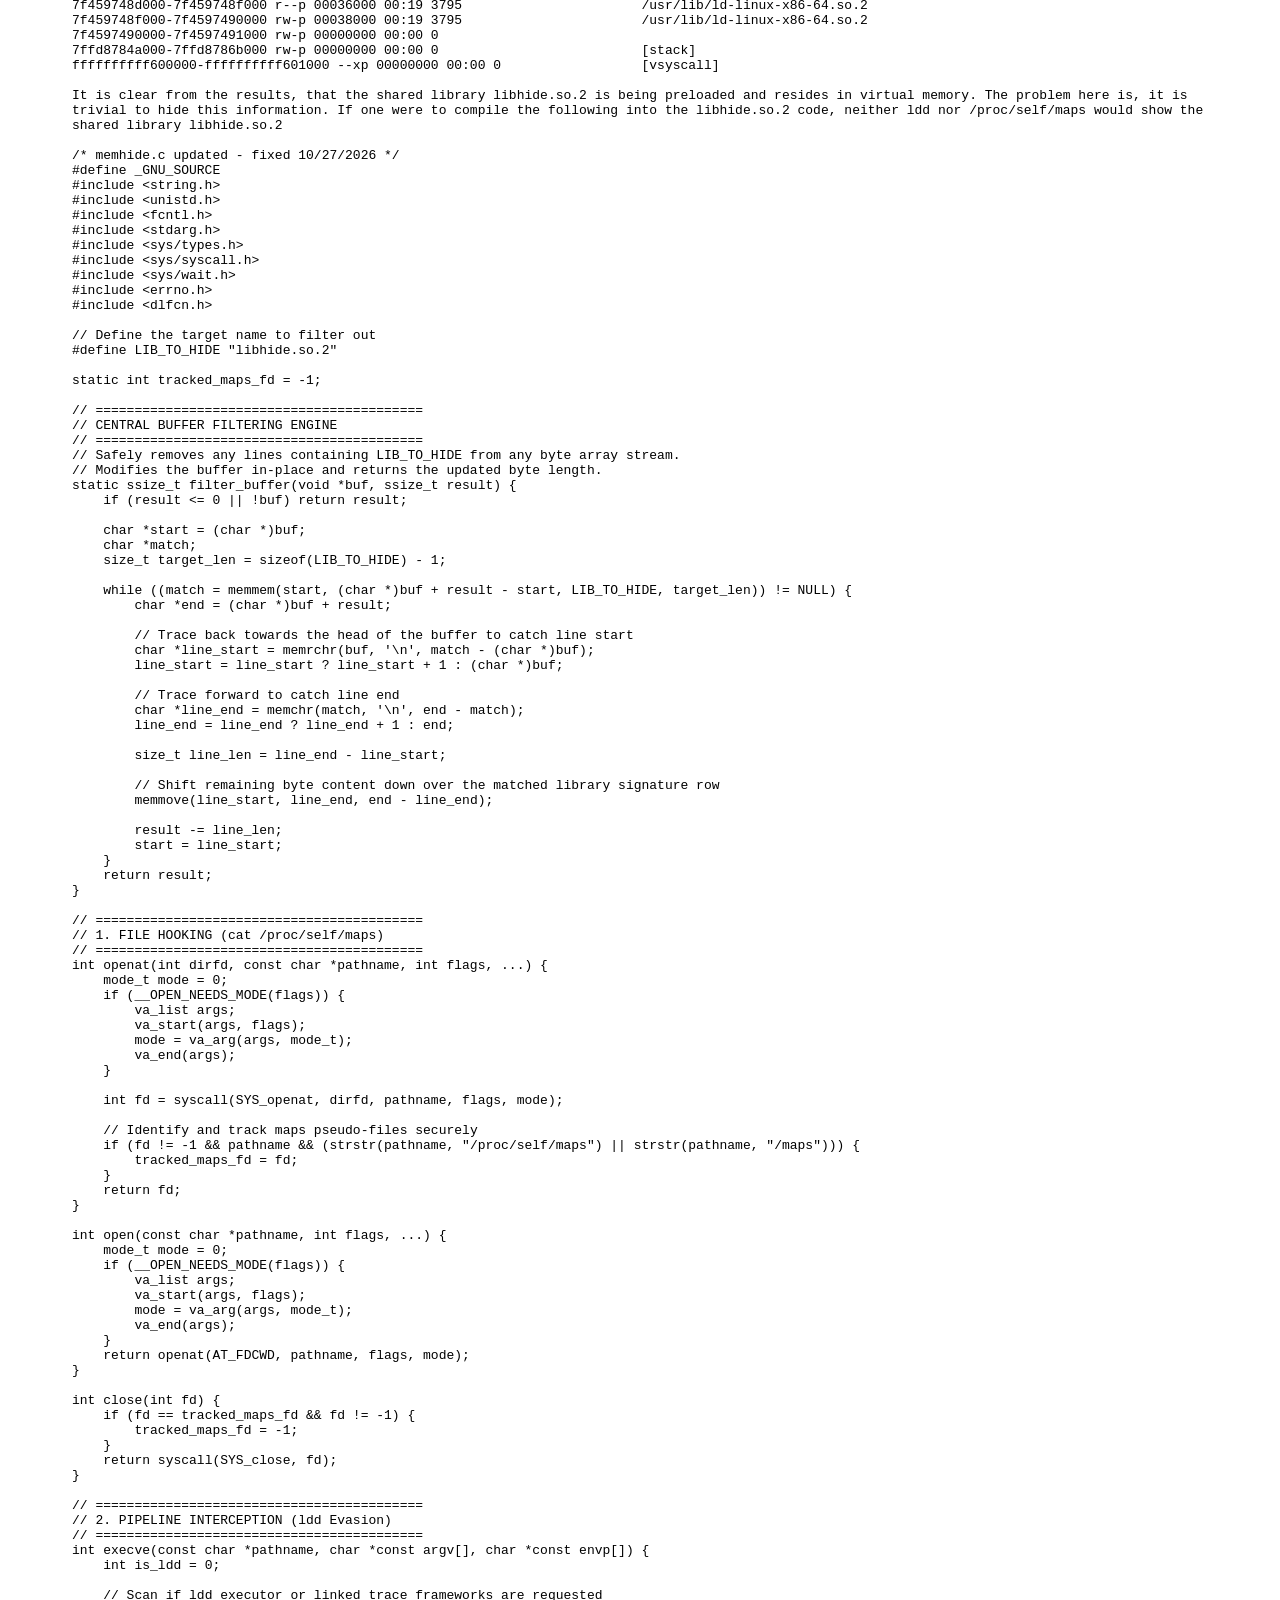
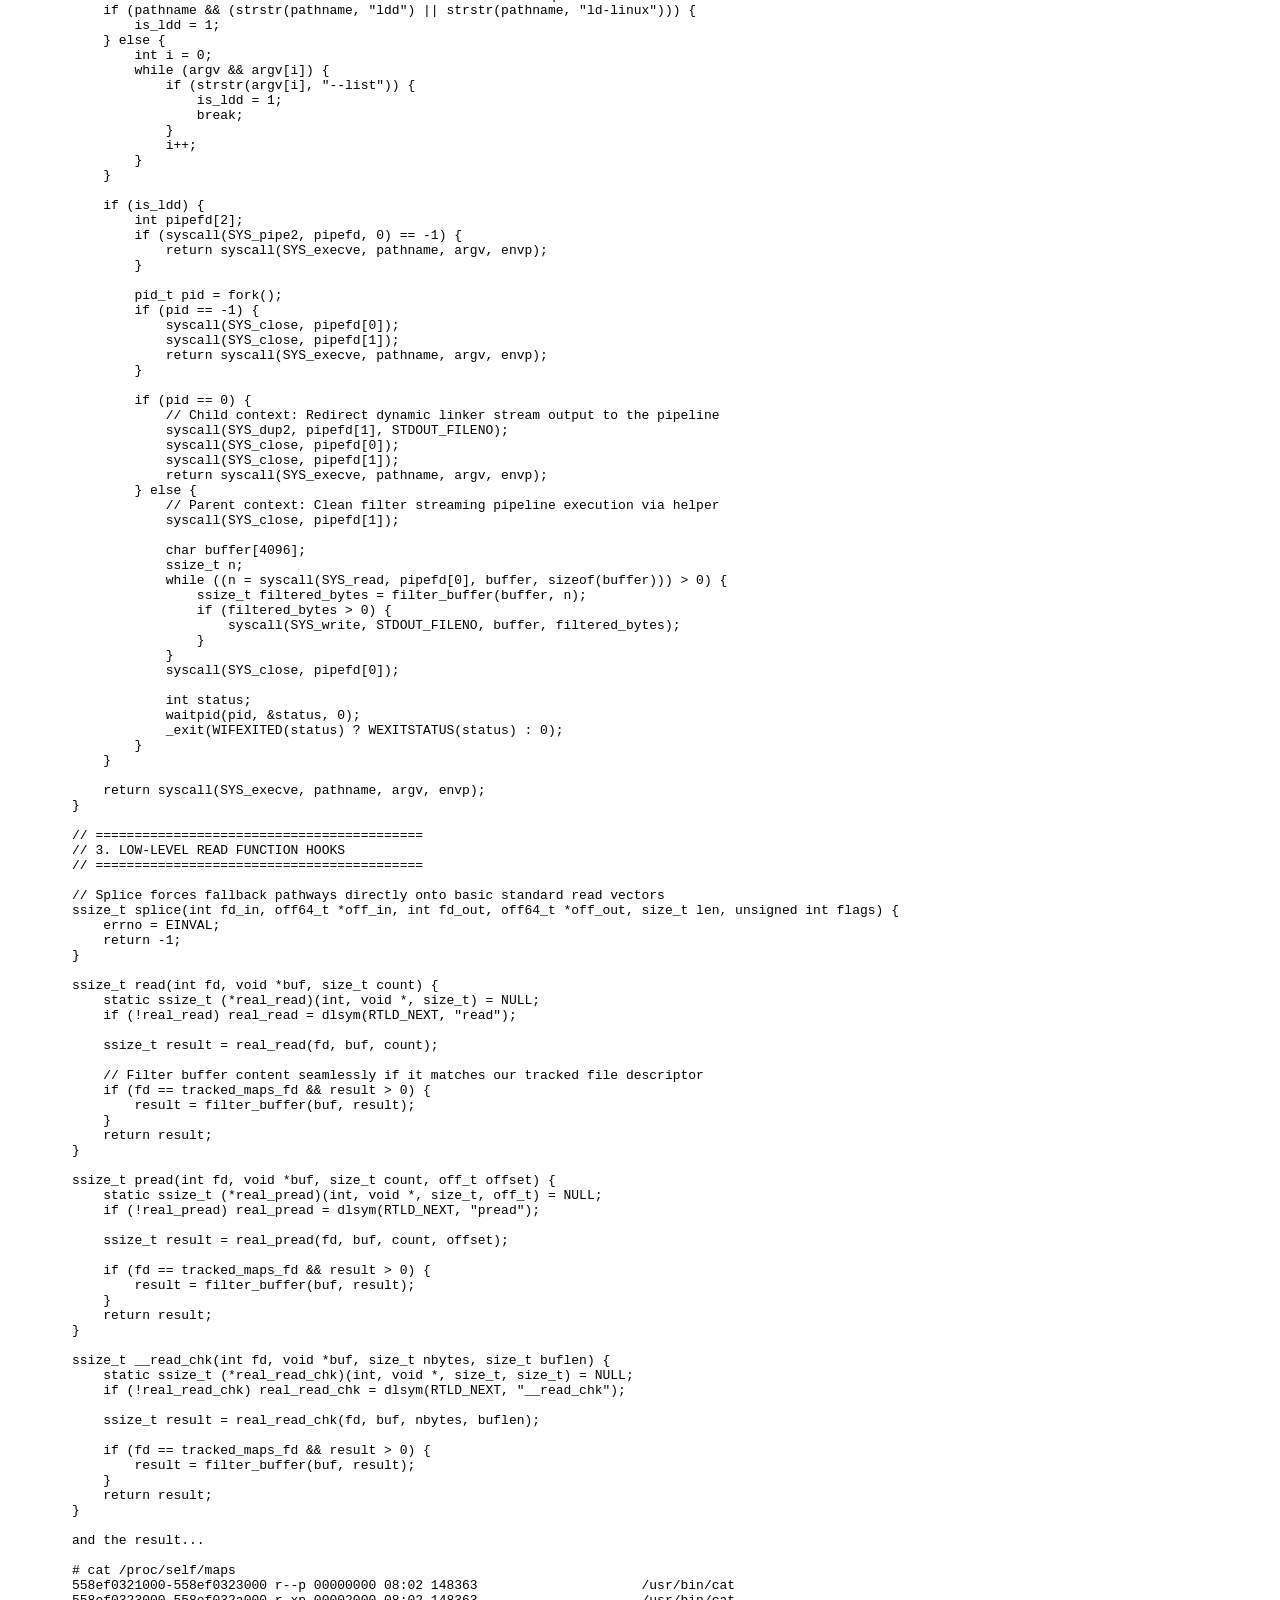
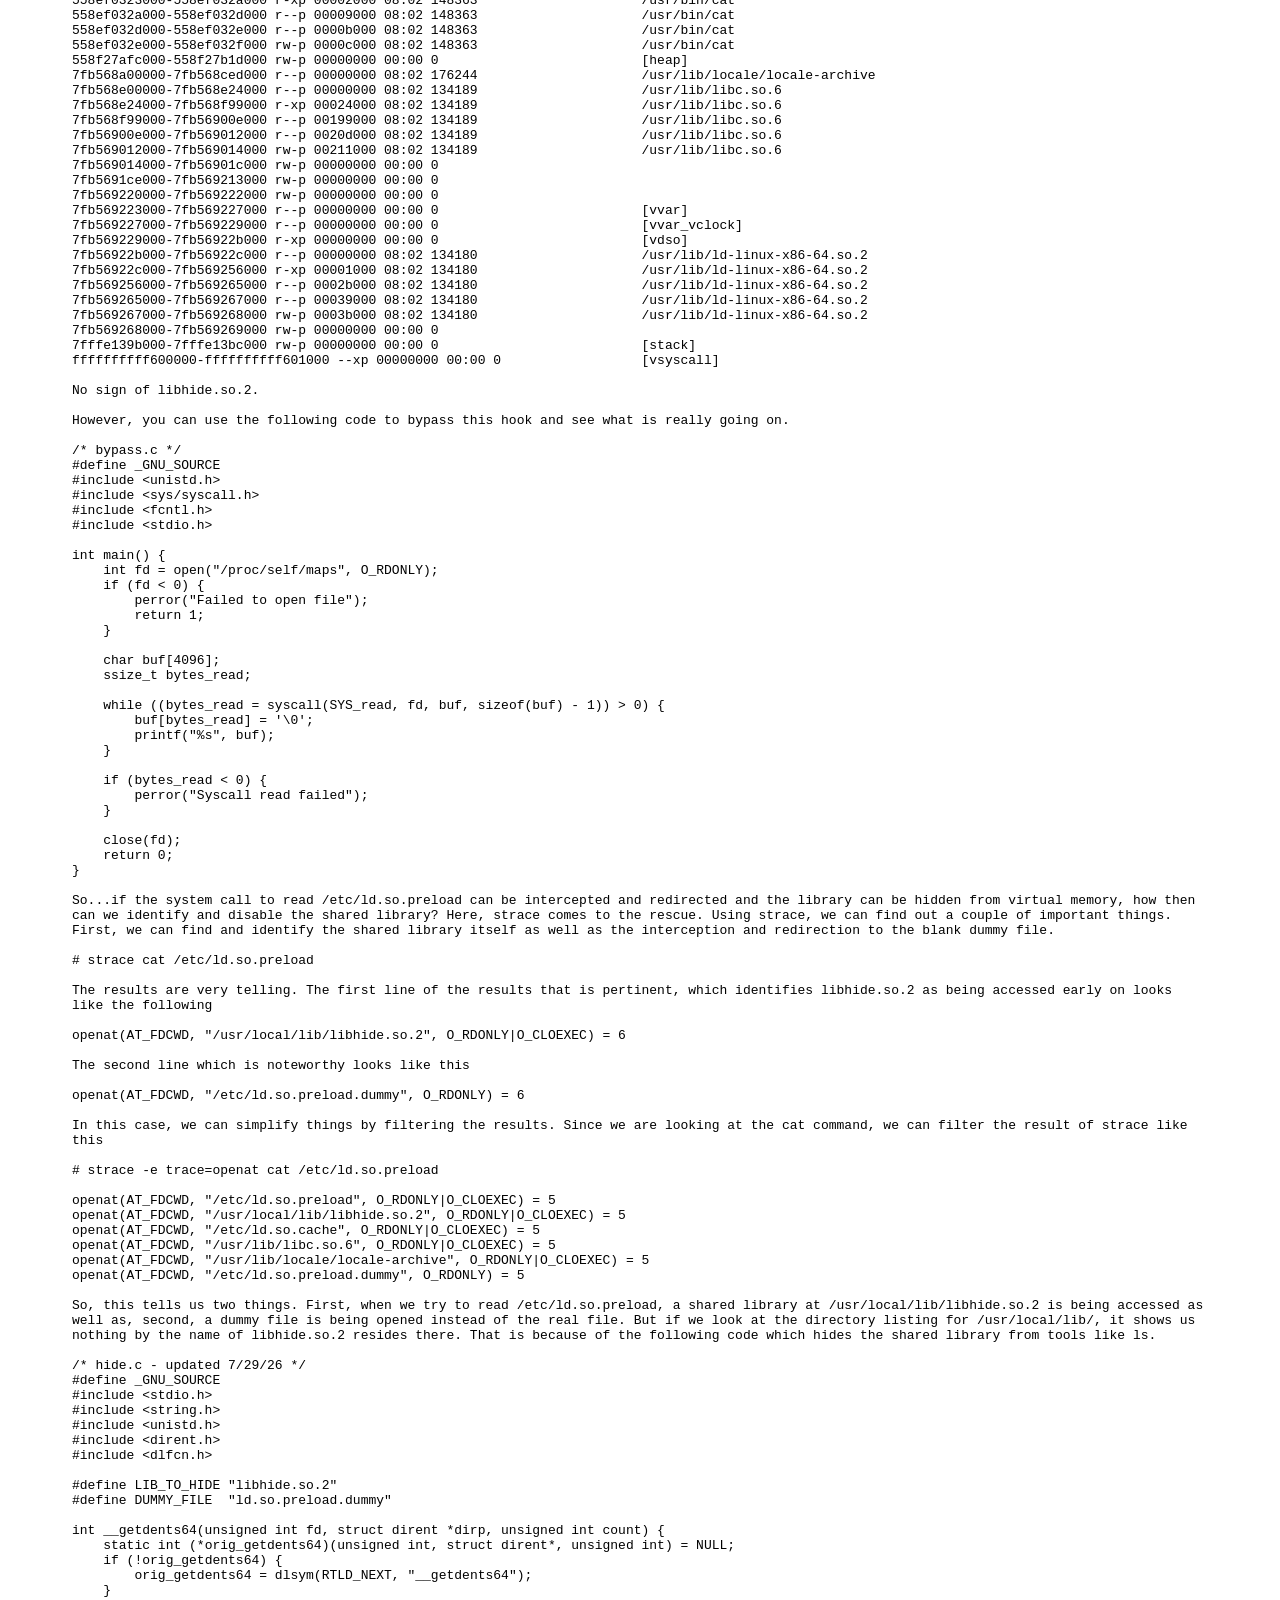
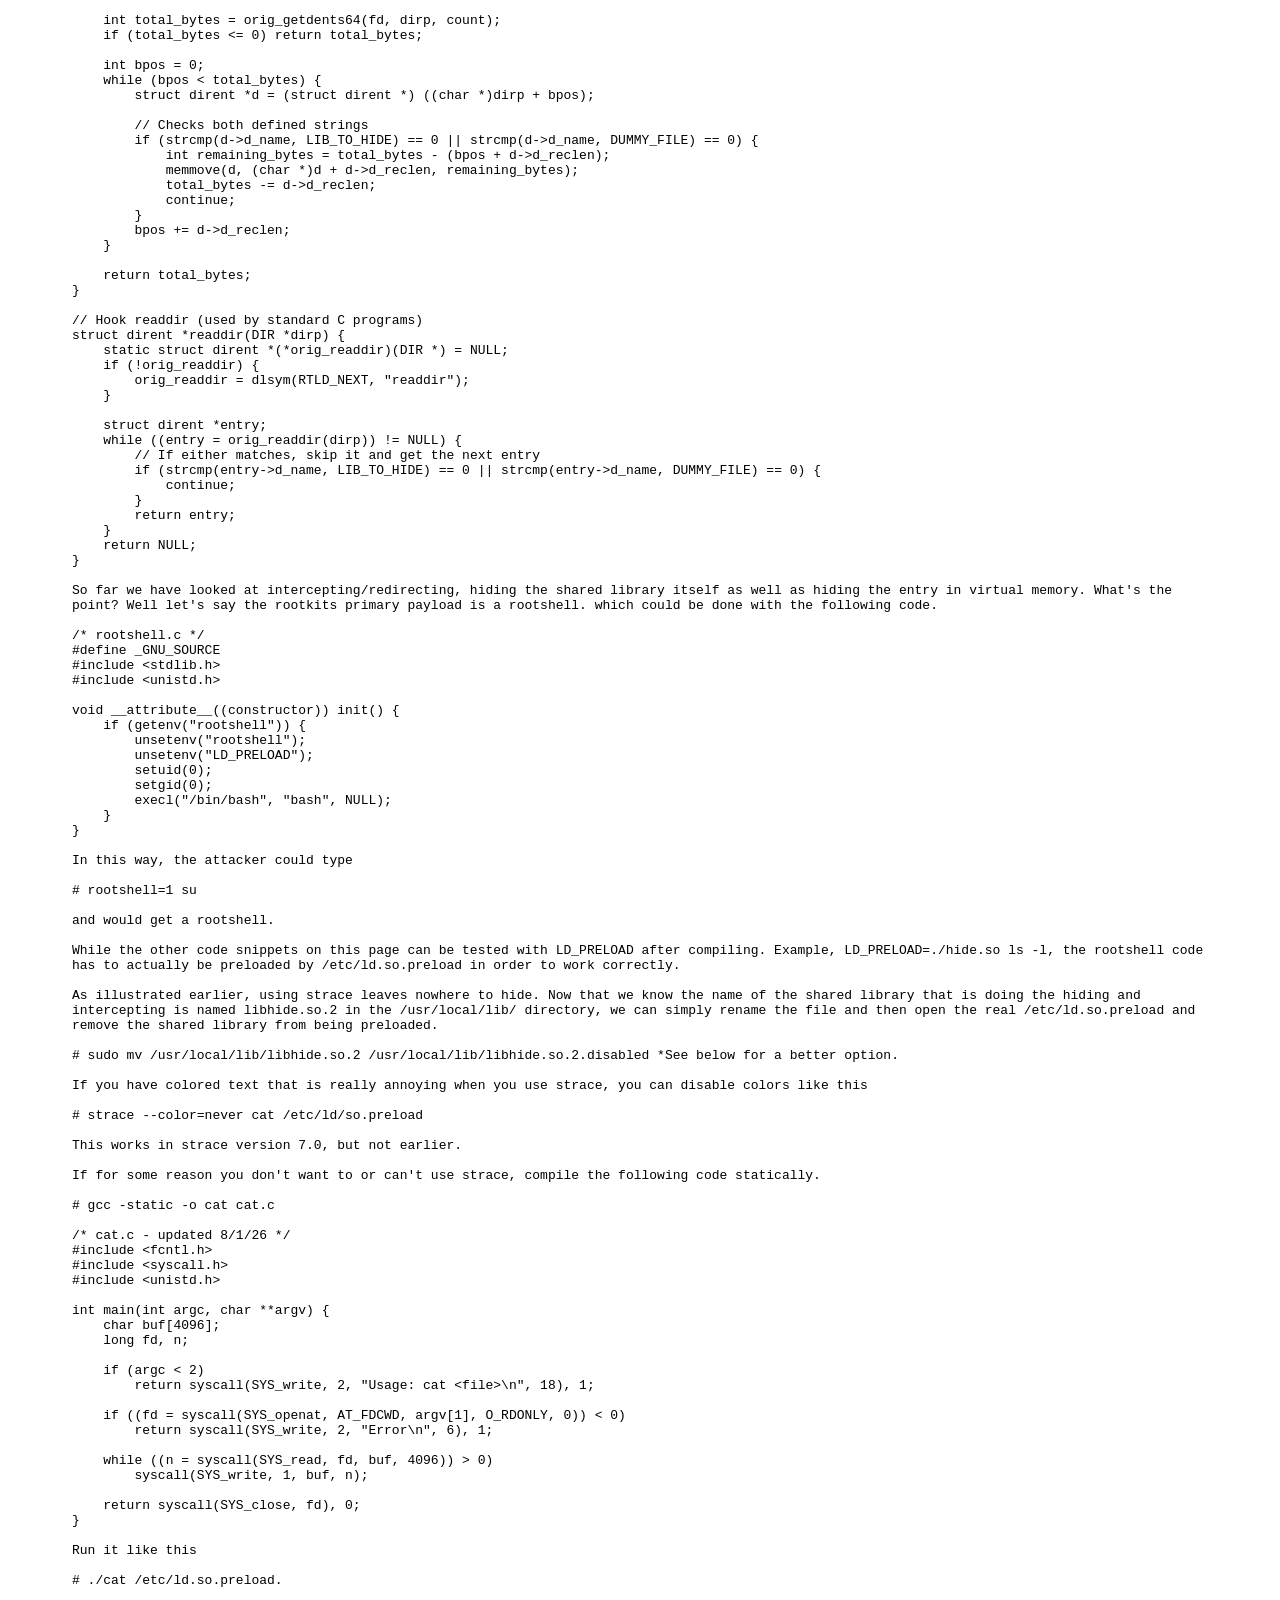
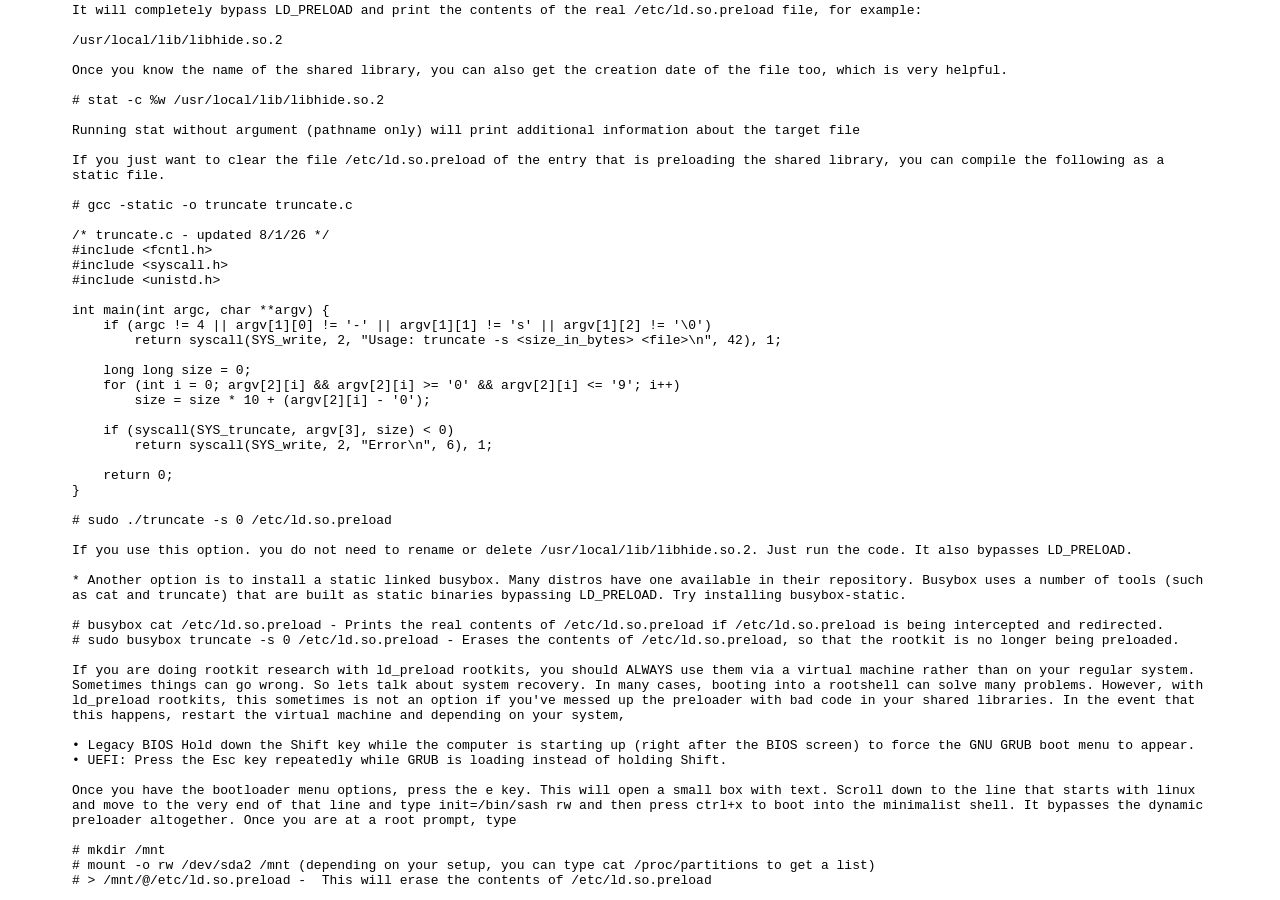
==== commit 59853159: "Increase height of text frame in index.html" ====
--- a/index.html
+++ b/index.html
@@ -17,7 +17,7 @@
             font-family: sans-serif;
             background-color: #ffffff; 
             width: 90%;
-            height: 11825px; 
+            height: 12100px; 
             border: none;
             overflow: hidden; 
         }
